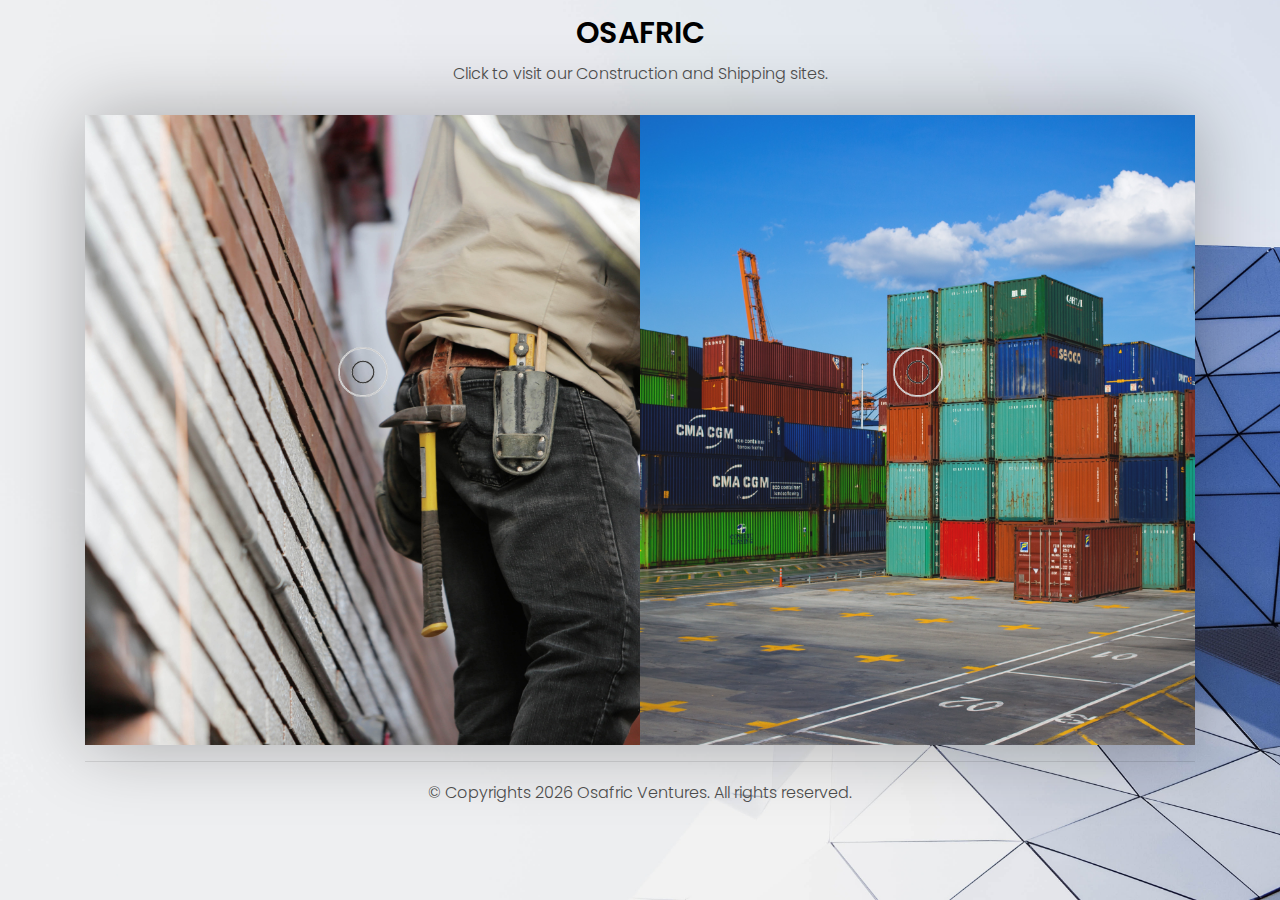
==== index.html @ 879a5486 "First commit" ====
<html lang="en">
<head>
  <meta charset="UTF-8">
  <meta name="viewport" content="width=device-width, initial-scale=1.0">
  <meta http-equiv="X-UA-Compatible" content="ie=edge">

  <link rel="stylesheet" href="assets/css/bootstrap.min.css">
  <link rel="stylesheet" href="assets/css/style.css">
  <link rel="stylesheet" href="assets/css/style2.css">

  <script src="assets/js/bootstrap.bundle.js"></script>
  <title>Osafric</title>
</head>
<body>
  <div class="landing">
    <div class="text-bg">
      
    </div>
    <div class="logo">
      <h2>OSAFRIC</h2>
      <p>Click to visit our Construction and Shipping sites.</p>
    </div>
    <div class="container max-container">
      <div class="gallery-wrap">
        <div class="item item-1">
          <div class="ripple">
            <img src="img/ripple.gif" alt="">
          </div>
          <div class="overlay">
            <div class="item-content">
                <img src="img/newlogo.png" height="90" alt="">
                <br>
                <br>
                <h3><a href="construction" class="genric-btn warning e-large">Mining & Construction Limited</a></h3>
            </div>
          </div>
        </div>
        <div class="item item-2">
          <div class="ripple">
            <img src="img/ripple.gif" alt="">
          </div>
          <div class="overlay">
            <div class="item-content">
              <!-- <a href="#" class="btn_1">Shipping<span><img src="transport/img/icon/left.svg" alt=""></span> </a> -->
              <img src="img/logo.png" height="90" alt="">
              <br>
              <br>
              <h3><a href="transport" class="genric-btn primary e-large">Venture Limited</a></h3>
            </div>
          </div>
        </div>
      </div>
      <hr>
      <p class="text-center">&copy; Copyrights <script type="text/javascript">document.write(new Date().getFullYear());</script> Osafric Ventures. All rights reserved.</p>
     </div>
    </div>
  </div>
</body>
</html>
---- assets/css/style.css ----
* {
    padding: 0;
    margin: 0;
    box-sizing: border-box;
}

body {
    background-color: #f5f5f5;
    background-image: url(../../img/12.jpg);
    background-position: bottom;
    background-size: cover;
    background-repeat: none;
}

.max-container {
    min-width: 85%;
}

.no-pad {
    padding: 0!important;
}

.landing {
    width: 100%;
}

.landing .row {
    height: 100%;
}

.img-box img {
    height: 100%;
    width: 100%;
    object-fit: cover;
}
.logo {
    text-align: center;
    margin-top: 15px;
    margin-bottom: 25px;
}

.logo img {
    height: 100px;
    width: 100px;
}

.gallery-wrap {
    display: flex;
    flex-direction: row;
    width: 100%;
    height: 70vh;
    box-shadow: 0px 0px 70px rgba(0, 0, 0, 0.3);
}
  
.item {
    flex: 1;
    height: 100%;
    background-position: center;
    background-size: cover;
    background-repeat: none;
    transition: flex 0.8s ease;
    position: relative;
    text-align: center;
}

.item .overlay {
    position: absolute;
    top: 0;
    left: 0;
    height: 100%;
    width: 100%;
    background: rgba(0, 0, 0, 0);
    opacity: 0;
    transition: 0.8s ease;
    z-index: 1;
}

.item:hover {
    flex: 7;
}

.item:hover .overlay {
    opacity: 1;
    background: rgba(0, 0, 0, 0.5);
    transition: 0.8s ease;
}

.item:hover .ripple {
    display: none;
}

.item-content {
    padding-top: 25%;
    z-index: 2;
}

.item-1 {
    background-image: url("../../img/6.jpg");
}

.item-2 {
    background-image: url("../../img/9.jpg");
}

.ripple {
    padding-top: 40%;
}

.ripple img {
    height: 70px;
    width: auto;
}

@media screen and (max-width: 500px) {
    .genric-btn {
        margin-top: 100px;
    }
}
---- assets/css/style2.css ----
/**************** extend css start ****************/
/**************** extend css start ****************/
/**************** common css start ****************/
@import url("https://fonts.googleapis.com/css?family=Poppins:300,400,500,600,700,800");
/* line 3, ../../01 cl html template/New folder/May 2019/176 Interior Heaven/Interior Heaven Html/sass/_common.scss */
body {
  font-family: "Poppins", sans-serif;
  padding: 0;
  margin: 0;
  font-size: 14px;
}

/* line 9, ../../01 cl html template/New folder/May 2019/176 Interior Heaven/Interior Heaven Html/sass/_common.scss */
.message_submit_form:focus {
  outline: none;
}

/* line 12, ../../01 cl html template/New folder/May 2019/176 Interior Heaven/Interior Heaven Html/sass/_common.scss */
input:hover, input:focus {
  outline: none !important;
  box-shadow: 0px 0px 0px 0px transparent !important;
}

/* line 16, ../../01 cl html template/New folder/May 2019/176 Interior Heaven/Interior Heaven Html/sass/_common.scss */
.form-control:focus {
  box-shadow: 0 0 0 0rem transparent !important;
}

/* line 19, ../../01 cl html template/New folder/May 2019/176 Interior Heaven/Interior Heaven Html/sass/_common.scss */
.gray_bg {
  background-color: #f6f5f1;
}

/* line 22, ../../01 cl html template/New folder/May 2019/176 Interior Heaven/Interior Heaven Html/sass/_common.scss */
.form-row > .col, .form-row > [class*=col-] {
  padding-right: 10px;
  padding-left: 10px;
}

/* line 26, ../../01 cl html template/New folder/May 2019/176 Interior Heaven/Interior Heaven Html/sass/_common.scss */
.section_padding {
  padding: 130px 0px;
}

@media only screen and (min-width: 992px) and (max-width: 1200px) {
  /* line 26, ../../01 cl html template/New folder/May 2019/176 Interior Heaven/Interior Heaven Html/sass/_common.scss */
  .section_padding {
    padding: 80px 0px;
  }
}

@media only screen and (min-width: 768px) and (max-width: 991px) {
  /* line 26, ../../01 cl html template/New folder/May 2019/176 Interior Heaven/Interior Heaven Html/sass/_common.scss */
  .section_padding {
    padding: 70px 0px;
  }
}

@media (max-width: 575px) {
  /* line 26, ../../01 cl html template/New folder/May 2019/176 Interior Heaven/Interior Heaven Html/sass/_common.scss */
  .section_padding {
    padding: 70px 0px;
  }
}

@media only screen and (min-width: 576px) and (max-width: 767px) {
  /* line 26, ../../01 cl html template/New folder/May 2019/176 Interior Heaven/Interior Heaven Html/sass/_common.scss */
  .section_padding {
    padding: 70px 0px;
  }
}

/* line 41, ../../01 cl html template/New folder/May 2019/176 Interior Heaven/Interior Heaven Html/sass/_common.scss */
.single_padding_top {
  padding-top: 140px !important;
}

@media only screen and (min-width: 992px) and (max-width: 1200px) {
  /* line 41, ../../01 cl html template/New folder/May 2019/176 Interior Heaven/Interior Heaven Html/sass/_common.scss */
  .single_padding_top {
    padding-top: 70px !important;
  }
}

@media only screen and (min-width: 768px) and (max-width: 991px) {
  /* line 41, ../../01 cl html template/New folder/May 2019/176 Interior Heaven/Interior Heaven Html/sass/_common.scss */
  .single_padding_top {
    padding-top: 70px !important;
  }
}

@media (max-width: 575px) {
  /* line 41, ../../01 cl html template/New folder/May 2019/176 Interior Heaven/Interior Heaven Html/sass/_common.scss */
  .single_padding_top {
    padding-top: 70px !important;
  }
}

@media only screen and (min-width: 576px) and (max-width: 767px) {
  /* line 41, ../../01 cl html template/New folder/May 2019/176 Interior Heaven/Interior Heaven Html/sass/_common.scss */
  .single_padding_top {
    padding-top: 80px !important;
  }
}

/* line 56, ../../01 cl html template/New folder/May 2019/176 Interior Heaven/Interior Heaven Html/sass/_common.scss */
.padding_top {
  padding-top: 140px;
}

@media only screen and (min-width: 992px) and (max-width: 1200px) {
  /* line 56, ../../01 cl html template/New folder/May 2019/176 Interior Heaven/Interior Heaven Html/sass/_common.scss */
  .padding_top {
    padding-top: 80px;
  }
}

@media only screen and (min-width: 768px) and (max-width: 991px) {
  /* line 56, ../../01 cl html template/New folder/May 2019/176 Interior Heaven/Interior Heaven Html/sass/_common.scss */
  .padding_top {
    padding-top: 70px;
  }
}

@media (max-width: 575px) {
  /* line 56, ../../01 cl html template/New folder/May 2019/176 Interior Heaven/Interior Heaven Html/sass/_common.scss */
  .padding_top {
    padding-top: 70px;
  }
}

@media only screen and (min-width: 576px) and (max-width: 767px) {
  /* line 56, ../../01 cl html template/New folder/May 2019/176 Interior Heaven/Interior Heaven Html/sass/_common.scss */
  .padding_top {
    padding-top: 70px;
  }
}

/* line 71, ../../01 cl html template/New folder/May 2019/176 Interior Heaven/Interior Heaven Html/sass/_common.scss */
a {
  text-decoration: none;
  -webkit-transition: 0.5s;
  transition: 0.5s;
}

/* line 74, ../../01 cl html template/New folder/May 2019/176 Interior Heaven/Interior Heaven Html/sass/_common.scss */
a:hover {
  text-decoration: none;
  -webkit-transition: 0.5s;
  transition: 0.5s;
}

/* line 81, ../../01 cl html template/New folder/May 2019/176 Interior Heaven/Interior Heaven Html/sass/_common.scss */
h1, h2, h3, h4, h5, h6 {
  color: #000;
  font-family: "Poppins", sans-serif;
}

/* line 85, ../../01 cl html template/New folder/May 2019/176 Interior Heaven/Interior Heaven Html/sass/_common.scss */
p {
  font-family: "Poppins", sans-serif;
  line-height: 1.929;
  font-size: 16px;
  margin-bottom: 0px;
  color: #4c4c4c;
  font-weight: 300;
}

/* line 94, ../../01 cl html template/New folder/May 2019/176 Interior Heaven/Interior Heaven Html/sass/_common.scss */
.Seed_spirit_replenish_cattle_one_moved_air_crea {
  font-size: 14px;
  font-family: "Roboto";
  color: #777777;
  text-align: right;
  position: absolute;
  left: 1073.988px;
  top: 1367.25px;
  width: 441px;
  height: 95px;
  z-index: 477;
}

/* line 110, ../../01 cl html template/New folder/May 2019/176 Interior Heaven/Interior Heaven Html/sass/_common.scss */
h2 {
  font-size: 44px;
  line-height: 28px;
  color: #000;
  font-weight: 600;
  line-height: 1.222;
}

@media (max-width: 575px) {
  /* line 110, ../../01 cl html template/New folder/May 2019/176 Interior Heaven/Interior Heaven Html/sass/_common.scss */
  h2 {
    font-size: 22px;
    line-height: 25px;
  }
}

@media only screen and (min-width: 576px) and (max-width: 767px) {
  /* line 110, ../../01 cl html template/New folder/May 2019/176 Interior Heaven/Interior Heaven Html/sass/_common.scss */
  h2 {
    font-size: 24px;
    line-height: 25px;
  }
}

/* line 127, ../../01 cl html template/New folder/May 2019/176 Interior Heaven/Interior Heaven Html/sass/_common.scss */
h3 {
  font-size: 24px;
  line-height: 25px;
}

@media (max-width: 575px) {
  /* line 127, ../../01 cl html template/New folder/May 2019/176 Interior Heaven/Interior Heaven Html/sass/_common.scss */
  h3 {
    font-size: 20px;
  }
}

/* line 137, ../../01 cl html template/New folder/May 2019/176 Interior Heaven/Interior Heaven Html/sass/_common.scss */
.blog_right_sidebar .widget_title {
  font-size: 20px;
  margin-bottom: 40px;
  font-style: inherit;
  font-weight: 600;
  color: #2a2a2a;
}

/* line 144, ../../01 cl html template/New folder/May 2019/176 Interior Heaven/Interior Heaven Html/sass/_common.scss */
h5 {
  font-size: 18px;
  line-height: 22px;
}

/* line 149, ../../01 cl html template/New folder/May 2019/176 Interior Heaven/Interior Heaven Html/sass/_common.scss */
img {
  max-width: 100%;
}

/* line 152, ../../01 cl html template/New folder/May 2019/176 Interior Heaven/Interior Heaven Html/sass/_common.scss */
a:focus, .button:focus, button:focus, .btn:focus {
  text-decoration: none;
  outline: none;
  box-shadow: none;
  -webkit-transition: 1s;
  transition: 1s;
}

/* line 159, ../../01 cl html template/New folder/May 2019/176 Interior Heaven/Interior Heaven Html/sass/_common.scss */
.section_tittle {
  margin-bottom: 81px;
}

@media (max-width: 575px) {
  /* line 159, ../../01 cl html template/New folder/May 2019/176 Interior Heaven/Interior Heaven Html/sass/_common.scss */
  .section_tittle {
    margin-bottom: 30px;
  }
}

@media only screen and (min-width: 576px) and (max-width: 767px) {
  /* line 159, ../../01 cl html template/New folder/May 2019/176 Interior Heaven/Interior Heaven Html/sass/_common.scss */
  .section_tittle {
    margin-bottom: 30px;
  }
}

@media only screen and (min-width: 768px) and (max-width: 991px) {
  /* line 159, ../../01 cl html template/New folder/May 2019/176 Interior Heaven/Interior Heaven Html/sass/_common.scss */
  .section_tittle {
    margin-bottom: 30px;
    font-size: 30px;
  }
}

@media only screen and (min-width: 992px) and (max-width: 1200px) {
  /* line 159, ../../01 cl html template/New folder/May 2019/176 Interior Heaven/Interior Heaven Html/sass/_common.scss */
  .section_tittle {
    margin-bottom: 30px;
  }
}

/* line 174, ../../01 cl html template/New folder/May 2019/176 Interior Heaven/Interior Heaven Html/sass/_common.scss */
.section_tittle img {
  margin-bottom: 13px;
}

/* line 177, ../../01 cl html template/New folder/May 2019/176 Interior Heaven/Interior Heaven Html/sass/_common.scss */
.section_tittle h2 {
  color: #010101;
  font-weight: 600;
  margin-bottom: 20px;
  font-size: 48px;
  line-height: 39px;
  text-transform: capitalize;
}

@media (max-width: 575px) {
  /* line 177, ../../01 cl html template/New folder/May 2019/176 Interior Heaven/Interior Heaven Html/sass/_common.scss */
  .section_tittle h2 {
    font-size: 25px;
    line-height: 35px;
  }
}

@media only screen and (min-width: 576px) and (max-width: 767px) {
  /* line 177, ../../01 cl html template/New folder/May 2019/176 Interior Heaven/Interior Heaven Html/sass/_common.scss */
  .section_tittle h2 {
    font-size: 25px;
    line-height: 35px;
  }
}

@media only screen and (min-width: 768px) and (max-width: 991px) {
  /* line 177, ../../01 cl html template/New folder/May 2019/176 Interior Heaven/Interior Heaven Html/sass/_common.scss */
  .section_tittle h2 {
    font-size: 30px;
    line-height: 40px;
  }
}

@media only screen and (min-width: 992px) and (max-width: 1200px) {
  /* line 177, ../../01 cl html template/New folder/May 2019/176 Interior Heaven/Interior Heaven Html/sass/_common.scss */
  .section_tittle h2 {
    font-size: 35px;
    line-height: 40px;
  }
}

/* line 201, ../../01 cl html template/New folder/May 2019/176 Interior Heaven/Interior Heaven Html/sass/_common.scss */
.section_tittle p {
  color: #4c4c4c;
  font-size: 16px;
  margin-bottom: 7px;
}

/* line 207, ../../01 cl html template/New folder/May 2019/176 Interior Heaven/Interior Heaven Html/sass/_common.scss */
ul {
  list-style: none;
  margin: 0;
  padding: 0;
}

/* line 212, ../../01 cl html template/New folder/May 2019/176 Interior Heaven/Interior Heaven Html/sass/_common.scss */
.mb_110 {
  margin-bottom: 110px;
}

@media (max-width: 575px) {
  /* line 212, ../../01 cl html template/New folder/May 2019/176 Interior Heaven/Interior Heaven Html/sass/_common.scss */
  .mb_110 {
    margin-bottom: 220px;
  }
}

/* line 219, ../../01 cl html template/New folder/May 2019/176 Interior Heaven/Interior Heaven Html/sass/_common.scss */
.mt_130 {
  margin-top: 130px;
}

@media (max-width: 575px) {
  /* line 219, ../../01 cl html template/New folder/May 2019/176 Interior Heaven/Interior Heaven Html/sass/_common.scss */
  .mt_130 {
    margin-top: 70px;
  }
}

@media only screen and (min-width: 576px) and (max-width: 767px) {
  /* line 219, ../../01 cl html template/New folder/May 2019/176 Interior Heaven/Interior Heaven Html/sass/_common.scss */
  .mt_130 {
    margin-top: 70px;
  }
}

@media only screen and (min-width: 768px) and (max-width: 991px) {
  /* line 219, ../../01 cl html template/New folder/May 2019/176 Interior Heaven/Interior Heaven Html/sass/_common.scss */
  .mt_130 {
    margin-top: 70px;
  }
}

@media only screen and (min-width: 992px) and (max-width: 1200px) {
  /* line 219, ../../01 cl html template/New folder/May 2019/176 Interior Heaven/Interior Heaven Html/sass/_common.scss */
  .mt_130 {
    margin-top: 70px;
  }
}

/* line 234, ../../01 cl html template/New folder/May 2019/176 Interior Heaven/Interior Heaven Html/sass/_common.scss */
.mb_130 {
  margin-bottom: 130px;
}

@media (max-width: 575px) {
  /* line 234, ../../01 cl html template/New folder/May 2019/176 Interior Heaven/Interior Heaven Html/sass/_common.scss */
  .mb_130 {
    margin-bottom: 70px;
  }
}

@media only screen and (min-width: 576px) and (max-width: 767px) {
  /* line 234, ../../01 cl html template/New folder/May 2019/176 Interior Heaven/Interior Heaven Html/sass/_common.scss */
  .mb_130 {
    margin-bottom: 70px;
  }
}

@media only screen and (min-width: 768px) and (max-width: 991px) {
  /* line 234, ../../01 cl html template/New folder/May 2019/176 Interior Heaven/Interior Heaven Html/sass/_common.scss */
  .mb_130 {
    margin-bottom: 70px;
  }
}

@media only screen and (min-width: 992px) and (max-width: 1200px) {
  /* line 234, ../../01 cl html template/New folder/May 2019/176 Interior Heaven/Interior Heaven Html/sass/_common.scss */
  .mb_130 {
    margin-bottom: 70px;
  }
}

/* line 249, ../../01 cl html template/New folder/May 2019/176 Interior Heaven/Interior Heaven Html/sass/_common.scss */
.padding_bottom {
  padding-bottom: 130px;
}

@media (max-width: 575px) {
  /* line 249, ../../01 cl html template/New folder/May 2019/176 Interior Heaven/Interior Heaven Html/sass/_common.scss */
  .padding_bottom {
    padding-bottom: 70px;
  }
}

@media only screen and (min-width: 576px) and (max-width: 767px) {
  /* line 249, ../../01 cl html template/New folder/May 2019/176 Interior Heaven/Interior Heaven Html/sass/_common.scss */
  .padding_bottom {
    padding-bottom: 70px;
  }
}

@media only screen and (min-width: 768px) and (max-width: 991px) {
  /* line 249, ../../01 cl html template/New folder/May 2019/176 Interior Heaven/Interior Heaven Html/sass/_common.scss */
  .padding_bottom {
    padding-bottom: 70px;
  }
}

@media only screen and (min-width: 992px) and (max-width: 1200px) {
  /* line 249, ../../01 cl html template/New folder/May 2019/176 Interior Heaven/Interior Heaven Html/sass/_common.scss */
  .padding_bottom {
    padding-bottom: 80px;
  }
}

/* line 264, ../../01 cl html template/New folder/May 2019/176 Interior Heaven/Interior Heaven Html/sass/_common.scss */
.padding_less_40 {
  margin-bottom: -50px;
}

/* line 267, ../../01 cl html template/New folder/May 2019/176 Interior Heaven/Interior Heaven Html/sass/_common.scss */
.z_index {
  z-index: 9 !important;
  position: relative;
}

/* line 271, ../../01 cl html template/New folder/May 2019/176 Interior Heaven/Interior Heaven Html/sass/_common.scss */
.gj-datepicker {
  width: 100% !important;
}

@media (max-width: 575px) {
  /* line 275, ../../01 cl html template/New folder/May 2019/176 Interior Heaven/Interior Heaven Html/sass/_common.scss */
  .container-fluid {
    padding-right: 15px;
    padding-left: 15px;
  }
  /* line 279, ../../01 cl html template/New folder/May 2019/176 Interior Heaven/Interior Heaven Html/sass/_common.scss */
  .media {
    display: block;
  }
}

@media only screen and (min-width: 576px) and (max-width: 767px) {
  /* line 284, ../../01 cl html template/New folder/May 2019/176 Interior Heaven/Interior Heaven Html/sass/_common.scss */
  .container-fluid {
    padding-right: 15px;
    padding-left: 15px;
  }
  /* line 288, ../../01 cl html template/New folder/May 2019/176 Interior Heaven/Interior Heaven Html/sass/_common.scss */
  .media {
    display: block;
  }
}

@media only screen and (min-width: 768px) and (max-width: 991px) {
  /* line 293, ../../01 cl html template/New folder/May 2019/176 Interior Heaven/Interior Heaven Html/sass/_common.scss */
  .container-fluid {
    padding-right: 15px;
    padding-left: 15px;
  }
  /* line 297, ../../01 cl html template/New folder/May 2019/176 Interior Heaven/Interior Heaven Html/sass/_common.scss */
  .media {
    display: block;
  }
}

@media only screen and (min-width: 1440px) and (max-width: 1658px) {
  /* line 302, ../../01 cl html template/New folder/May 2019/176 Interior Heaven/Interior Heaven Html/sass/_common.scss */
  .container {
    max-width: 1170px;
  }
}

@media (max-width: 1200px) {
  /* line 307, ../../01 cl html template/New folder/May 2019/176 Interior Heaven/Interior Heaven Html/sass/_common.scss */
  [class*="hero-ani-"] {
    display: none !important;
  }
}

/* line 311, ../../01 cl html template/New folder/May 2019/176 Interior Heaven/Interior Heaven Html/sass/_common.scss */
.section_bg {
  background-color: #f5f5f5;
}

/**************** common css end ****************/
/* Main Button Area css
============================================================================================ */
/* line 3, ../../01 cl html template/New folder/May 2019/176 Interior Heaven/Interior Heaven Html/sass/_button.scss */
.submit_btn {
  width: auto;
  display: inline-block;
  background: #fff;
  padding: 0px 50px;
  color: #fff;
  font-size: 13px;
  font-weight: 500;
  line-height: 50px;
  border-radius: 5px;
  outline: none !important;
  box-shadow: none !important;
  text-align: center;
  border: 1px solid #fdcb9e;
  cursor: pointer;
  -webkit-transition: 0.5s;
  transition: 0.5s;
}

/* line 19, ../../01 cl html template/New folder/May 2019/176 Interior Heaven/Interior Heaven Html/sass/_button.scss */
.submit_btn:hover {
  background: #020a66;
}

/* line 23, ../../01 cl html template/New folder/May 2019/176 Interior Heaven/Interior Heaven Html/sass/_button.scss */
.btn_1 {
  display: inline-block;
  color: #000;
  font-size: 16px;
  text-transform: uppercase;
  font-weight: 600;
  margin-top: 45px;
}

/* line 30, ../../01 cl html template/New folder/May 2019/176 Interior Heaven/Interior Heaven Html/sass/_button.scss */
.btn_1 span {
  width: 50px;
  height: 50px;
  text-align: center;
  line-height: 50px;
  background-color: #020a66;
  display: inline-block;
  margin-left: 20px;
}

/* line 39, ../../01 cl html template/New folder/May 2019/176 Interior Heaven/Interior Heaven Html/sass/_button.scss */
.btn_1:hover {
  color: #020a66;
}

@media (max-width: 575px) {
  /* line 23, ../../01 cl html template/New folder/May 2019/176 Interior Heaven/Interior Heaven Html/sass/_button.scss */
  .btn_1 {
    padding: 9.5px 28px 9.5px 0;
    margin-top: 25px;
    margin-top: 20px;
  }
}

@media only screen and (min-width: 576px) and (max-width: 767px) {
  /* line 23, ../../01 cl html template/New folder/May 2019/176 Interior Heaven/Interior Heaven Html/sass/_button.scss */
  .btn_1 {
    padding: 9.5px 28px 9.5px 0;
    margin-top: 20px;
  }
}

@media only screen and (min-width: 768px) and (max-width: 991px) {
  /* line 23, ../../01 cl html template/New folder/May 2019/176 Interior Heaven/Interior Heaven Html/sass/_button.scss */
  .btn_1 {
    padding: 9.5px 28px 9.5px 0;
    margin-top: 20px;
  }
}

@media only screen and (min-width: 992px) and (max-width: 1200px) {
  /* line 23, ../../01 cl html template/New folder/May 2019/176 Interior Heaven/Interior Heaven Html/sass/_button.scss */
  .btn_1 {
    margin-top: 20px;
  }
}

/* line 59, ../../01 cl html template/New folder/May 2019/176 Interior Heaven/Interior Heaven Html/sass/_button.scss */
.btn_2 {
  display: inline-block;
  padding: 12.5px 45px;
  font-size: 14px;
  font-weight: 500;
  -webkit-transition: 0.5s;
  transition: 0.5s;
  text-transform: capitalize;
  color: #fff;
  border: 2px solid #fff;
  font-family: "Poppins", sans-serif;
}

/* line 69, ../../01 cl html template/New folder/May 2019/176 Interior Heaven/Interior Heaven Html/sass/_button.scss */
.btn_2:hover {
  background-color: #fff;
  color: #000;
}

@media (max-width: 575px) {
  /* line 59, ../../01 cl html template/New folder/May 2019/176 Interior Heaven/Interior Heaven Html/sass/_button.scss */
  .btn_2 {
    padding: 9.5px 28px;
    margin-top: 25px;
  }
}

@media only screen and (min-width: 576px) and (max-width: 767px) {
  /* line 59, ../../01 cl html template/New folder/May 2019/176 Interior Heaven/Interior Heaven Html/sass/_button.scss */
  .btn_2 {
    padding: 9.5px 28px;
  }
}

@media only screen and (min-width: 768px) and (max-width: 991px) {
  /* line 59, ../../01 cl html template/New folder/May 2019/176 Interior Heaven/Interior Heaven Html/sass/_button.scss */
  .btn_2 {
    padding: 9.5px 28px;
  }
}

/* line 87, ../../01 cl html template/New folder/May 2019/176 Interior Heaven/Interior Heaven Html/sass/_button.scss */
.BG {
  position: absolute;
  left: 881px;
  top: 2664px;
  width: 140px;
  height: 44px;
  z-index: 428;
}

/* line 97, ../../01 cl html template/New folder/May 2019/176 Interior Heaven/Interior Heaven Html/sass/_button.scss */
.btn_3 {
  display: inline-block;
  padding: 12px 35px;
  font-size: 14px;
  font-weight: 400;
  -webkit-transition: 0.5s;
  transition: 0.5s;
  text-transform: capitalize;
  color: #fff;
  background-color: #30383b;
}

/* line 106, ../../01 cl html template/New folder/May 2019/176 Interior Heaven/Interior Heaven Html/sass/_button.scss */
.btn_3:hover {
  background-color: #f81c1c;
  box-shadow: 0px 15px 20px 0px rgba(248, 28, 28, 0.1);
  color: #fff;
}

@media (max-width: 575px) {
  /* line 97, ../../01 cl html template/New folder/May 2019/176 Interior Heaven/Interior Heaven Html/sass/_button.scss */
  .btn_3 {
    padding: 9.5px 28px;
    margin-top: 25px;
  }
}

@media only screen and (min-width: 576px) and (max-width: 767px) {
  /* line 97, ../../01 cl html template/New folder/May 2019/176 Interior Heaven/Interior Heaven Html/sass/_button.scss */
  .btn_3 {
    padding: 9.5px 28px;
  }
}

@media only screen and (min-width: 768px) and (max-width: 991px) {
  /* line 97, ../../01 cl html template/New folder/May 2019/176 Interior Heaven/Interior Heaven Html/sass/_button.scss */
  .btn_3 {
    padding: 9.5px 28px;
  }
}

/* line 125, ../../01 cl html template/New folder/May 2019/176 Interior Heaven/Interior Heaven Html/sass/_button.scss */
.single_page_btn {
  display: inline-block;
  padding: 9.5px 28px;
  border-radius: 50px;
  background-color: #ff6426;
  font-size: 14px;
  font-weight: 400;
  color: #fff;
  -webkit-transition: 0.5s;
  transition: 0.5s;
  text-transform: capitalize;
  border: 2px solid transparent;
}

/* line 136, ../../01 cl html template/New folder/May 2019/176 Interior Heaven/Interior Heaven Html/sass/_button.scss */
.single_page_btn:hover {
  color: #ff6426;
  background-color: #fff;
  border: 2px solid #ff6426;
}

@media (max-width: 575px) {
  /* line 125, ../../01 cl html template/New folder/May 2019/176 Interior Heaven/Interior Heaven Html/sass/_button.scss */
  .single_page_btn {
    padding: 9.5px 28px;
  }
}

@media only screen and (min-width: 576px) and (max-width: 767px) {
  /* line 125, ../../01 cl html template/New folder/May 2019/176 Interior Heaven/Interior Heaven Html/sass/_button.scss */
  .single_page_btn {
    padding: 9.5px 28px;
  }
}

@media only screen and (min-width: 768px) and (max-width: 991px) {
  /* line 125, ../../01 cl html template/New folder/May 2019/176 Interior Heaven/Interior Heaven Html/sass/_button.scss */
  .single_page_btn {
    padding: 9.5px 28px;
  }
}

/* line 155, ../../01 cl html template/New folder/May 2019/176 Interior Heaven/Interior Heaven Html/sass/_button.scss */
.btn_4 {
  display: inline-block;
  font-size: 14px;
  color: #fff;
  text-transform: capitalize;
  -webkit-transition: 0.5s;
  transition: 0.5s;
  padding: 14.5px 43px;
  background-color: #020a66;
  border: 2px solid #020a66;
}

/* line 164, ../../01 cl html template/New folder/May 2019/176 Interior Heaven/Interior Heaven Html/sass/_button.scss */
.btn_4:hover {
  color: #020a66 !important;
  background-color: transparent;
}

/* End Main Button Area css
============================================================================================ */
/* Start Blog Area css
============================================================================================ */
/* line 5, ../../01 cl html template/New folder/May 2019/176 Interior Heaven/Interior Heaven Html/sass/_blog.scss */
.latest-blog-area .area-heading {
  margin-bottom: 70px;
}

/* line 10, ../../01 cl html template/New folder/May 2019/176 Interior Heaven/Interior Heaven Html/sass/_blog.scss */
.blog_area a {
  color: #666666 !important;
  text-decoration: none;
  -webkit-transition: 0.5s;
  transition: 0.5s;
}

/* line 14, ../../01 cl html template/New folder/May 2019/176 Interior Heaven/Interior Heaven Html/sass/_blog.scss */
.blog_area a h2 {
  -webkit-transition: 0.5s;
  transition: 0.5s;
}

/* line 16, ../../01 cl html template/New folder/May 2019/176 Interior Heaven/Interior Heaven Html/sass/_blog.scss */
.blog_area a h2:hover {
  color: #020a66 !important;
}

/* line 24, ../../01 cl html template/New folder/May 2019/176 Interior Heaven/Interior Heaven Html/sass/_blog.scss */
.single-blog {
  overflow: hidden;
  margin-bottom: 30px;
}

/* line 28, ../../01 cl html template/New folder/May 2019/176 Interior Heaven/Interior Heaven Html/sass/_blog.scss */
.single-blog:hover {
  box-shadow: 0px 10px 20px 0px rgba(42, 34, 123, 0.1);
}

/* line 32, ../../01 cl html template/New folder/May 2019/176 Interior Heaven/Interior Heaven Html/sass/_blog.scss */
.single-blog .thumb {
  overflow: hidden;
  position: relative;
}

/* line 36, ../../01 cl html template/New folder/May 2019/176 Interior Heaven/Interior Heaven Html/sass/_blog.scss */
.single-blog .thumb:after {
  content: '';
  position: absolute;
  left: 0;
  top: 0;
  width: 100%;
  height: 100%;
  background: #000;
  opacity: 0;
  -webkit-transition: 0.5s;
  transition: 0.5s;
}

/* line 49, ../../01 cl html template/New folder/May 2019/176 Interior Heaven/Interior Heaven Html/sass/_blog.scss */
.single-blog h4 {
  border-bottom: 1px solid #dfdfdf;
  padding-bottom: 34px;
  margin-bottom: 25px;
}

/* line 56, ../../01 cl html template/New folder/May 2019/176 Interior Heaven/Interior Heaven Html/sass/_blog.scss */
.single-blog a {
  font-size: 20px;
  font-weight: 600;
}

/* line 61, ../../01 cl html template/New folder/May 2019/176 Interior Heaven/Interior Heaven Html/sass/_blog.scss */
.single-blog a:hover {
  color: #020a66;
}

/* line 66, ../../01 cl html template/New folder/May 2019/176 Interior Heaven/Interior Heaven Html/sass/_blog.scss */
.single-blog .date {
  color: #666666;
  text-align: left;
  display: inline-block;
  font-size: 13px;
  font-weight: 300;
}

/* line 74, ../../01 cl html template/New folder/May 2019/176 Interior Heaven/Interior Heaven Html/sass/_blog.scss */
.single-blog .tag {
  text-align: left;
  display: inline-block;
  float: left;
  font-size: 13px;
  font-weight: 300;
  margin-right: 22px;
  position: relative;
}

/* line 84, ../../01 cl html template/New folder/May 2019/176 Interior Heaven/Interior Heaven Html/sass/_blog.scss */
.single-blog .tag:after {
  content: '';
  position: absolute;
  width: 1px;
  height: 10px;
  background: #acacac;
  right: -12px;
  top: 7px;
}

@media (max-width: 1199px) {
  /* line 74, ../../01 cl html template/New folder/May 2019/176 Interior Heaven/Interior Heaven Html/sass/_blog.scss */
  .single-blog .tag {
    margin-right: 8px;
  }
  /* line 98, ../../01 cl html template/New folder/May 2019/176 Interior Heaven/Interior Heaven Html/sass/_blog.scss */
  .single-blog .tag:after {
    display: none;
  }
}

/* line 104, ../../01 cl html template/New folder/May 2019/176 Interior Heaven/Interior Heaven Html/sass/_blog.scss */
.single-blog .likes {
  margin-right: 16px;
}

@media (max-width: 800px) {
  /* line 24, ../../01 cl html template/New folder/May 2019/176 Interior Heaven/Interior Heaven Html/sass/_blog.scss */
  .single-blog {
    margin-bottom: 30px;
  }
}

/* line 112, ../../01 cl html template/New folder/May 2019/176 Interior Heaven/Interior Heaven Html/sass/_blog.scss */
.single-blog .single-blog-content {
  padding: 30px;
}

/* line 116, ../../01 cl html template/New folder/May 2019/176 Interior Heaven/Interior Heaven Html/sass/_blog.scss */
.single-blog .single-blog-content .meta-bottom p {
  font-size: 13px;
  font-weight: 300;
}

/* line 121, ../../01 cl html template/New folder/May 2019/176 Interior Heaven/Interior Heaven Html/sass/_blog.scss */
.single-blog .single-blog-content .meta-bottom i {
  color: #fdcb9e;
  font-size: 13px;
  margin-right: 7px;
}

@media (max-width: 1199px) {
  /* line 112, ../../01 cl html template/New folder/May 2019/176 Interior Heaven/Interior Heaven Html/sass/_blog.scss */
  .single-blog .single-blog-content {
    padding: 15px;
  }
}

/* line 135, ../../01 cl html template/New folder/May 2019/176 Interior Heaven/Interior Heaven Html/sass/_blog.scss */
.single-blog:hover .thumb:after {
  opacity: .7;
  -webkit-transition: 0.5s;
  transition: 0.5s;
}

@media (max-width: 1199px) {
  /* line 143, ../../01 cl html template/New folder/May 2019/176 Interior Heaven/Interior Heaven Html/sass/_blog.scss */
  .single-blog h4 {
    transition: all 300ms linear 0s;
    border-bottom: 1px solid #dfdfdf;
    padding-bottom: 14px;
    margin-bottom: 12px;
  }
  /* line 149, ../../01 cl html template/New folder/May 2019/176 Interior Heaven/Interior Heaven Html/sass/_blog.scss */
  .single-blog h4 a {
    font-size: 18px;
  }
}

/* line 157, ../../01 cl html template/New folder/May 2019/176 Interior Heaven/Interior Heaven Html/sass/_blog.scss */
.full_image.single-blog {
  position: relative;
}

/* line 160, ../../01 cl html template/New folder/May 2019/176 Interior Heaven/Interior Heaven Html/sass/_blog.scss */
.full_image.single-blog .single-blog-content {
  position: absolute;
  left: 35px;
  bottom: 0;
  opacity: 0;
  visibility: hidden;
  -webkit-transition: 0.5s;
  transition: 0.5s;
}

@media (min-width: 992px) {
  /* line 160, ../../01 cl html template/New folder/May 2019/176 Interior Heaven/Interior Heaven Html/sass/_blog.scss */
  .full_image.single-blog .single-blog-content {
    bottom: 100px;
  }
}

/* line 179, ../../01 cl html template/New folder/May 2019/176 Interior Heaven/Interior Heaven Html/sass/_blog.scss */
.full_image.single-blog h4 {
  -webkit-transition: 0.5s;
  transition: 0.5s;
  border-bottom: none;
  padding-bottom: 5px;
}

/* line 185, ../../01 cl html template/New folder/May 2019/176 Interior Heaven/Interior Heaven Html/sass/_blog.scss */
.full_image.single-blog a {
  font-size: 20px;
  font-weight: 600;
}

/* line 195, ../../01 cl html template/New folder/May 2019/176 Interior Heaven/Interior Heaven Html/sass/_blog.scss */
.full_image.single-blog .date {
  color: #fff;
}

/* line 200, ../../01 cl html template/New folder/May 2019/176 Interior Heaven/Interior Heaven Html/sass/_blog.scss */
.full_image.single-blog:hover .single-blog-content {
  opacity: 1;
  visibility: visible;
  -webkit-transition: 0.5s;
  transition: 0.5s;
}

/* End Blog Area css
============================================================================================ */
/* Latest Blog Area css
============================================================================================ */
/* line 224, ../../01 cl html template/New folder/May 2019/176 Interior Heaven/Interior Heaven Html/sass/_blog.scss */
.l_blog_item .l_blog_text .date {
  margin-top: 24px;
  margin-bottom: 15px;
}

/* line 228, ../../01 cl html template/New folder/May 2019/176 Interior Heaven/Interior Heaven Html/sass/_blog.scss */
.l_blog_item .l_blog_text .date a {
  font-size: 12px;
}

/* line 234, ../../01 cl html template/New folder/May 2019/176 Interior Heaven/Interior Heaven Html/sass/_blog.scss */
.l_blog_item .l_blog_text h4 {
  font-size: 18px;
  border-bottom: 1px solid #eeeeee;
  margin-bottom: 0px;
  padding-bottom: 20px;
  -webkit-transition: 0.5s;
  transition: 0.5s;
}

/* line 247, ../../01 cl html template/New folder/May 2019/176 Interior Heaven/Interior Heaven Html/sass/_blog.scss */
.l_blog_item .l_blog_text p {
  margin-bottom: 0px;
  padding-top: 20px;
}

/* End Latest Blog Area css
============================================================================================ */
/* Causes Area css
============================================================================================ */
/* line 263, ../../01 cl html template/New folder/May 2019/176 Interior Heaven/Interior Heaven Html/sass/_blog.scss */
.causes_slider .owl-dots {
  text-align: center;
  margin-top: 80px;
}

/* line 267, ../../01 cl html template/New folder/May 2019/176 Interior Heaven/Interior Heaven Html/sass/_blog.scss */
.causes_slider .owl-dots .owl-dot {
  height: 14px;
  width: 14px;
  background: #eeeeee;
  display: inline-block;
  margin-right: 7px;
}

/* line 274, ../../01 cl html template/New folder/May 2019/176 Interior Heaven/Interior Heaven Html/sass/_blog.scss */
.causes_slider .owl-dots .owl-dot:last-child {
  margin-right: 0px;
}

/* line 285, ../../01 cl html template/New folder/May 2019/176 Interior Heaven/Interior Heaven Html/sass/_blog.scss */
.causes_item {
  background: #fff;
}

/* line 288, ../../01 cl html template/New folder/May 2019/176 Interior Heaven/Interior Heaven Html/sass/_blog.scss */
.causes_item .causes_img {
  position: relative;
}

/* line 291, ../../01 cl html template/New folder/May 2019/176 Interior Heaven/Interior Heaven Html/sass/_blog.scss */
.causes_item .causes_img .c_parcent {
  position: absolute;
  bottom: 0px;
  width: 100%;
  left: 0px;
  height: 3px;
  background: rgba(255, 255, 255, 0.5);
}

/* line 299, ../../01 cl html template/New folder/May 2019/176 Interior Heaven/Interior Heaven Html/sass/_blog.scss */
.causes_item .causes_img .c_parcent span {
  width: 70%;
  height: 3px;
  position: absolute;
  left: 0px;
  bottom: 0px;
}

/* line 307, ../../01 cl html template/New folder/May 2019/176 Interior Heaven/Interior Heaven Html/sass/_blog.scss */
.causes_item .causes_img .c_parcent span:before {
  content: "75%";
  position: absolute;
  right: -10px;
  bottom: 0px;
  color: #fff;
  padding: 0px 5px;
}

/* line 320, ../../01 cl html template/New folder/May 2019/176 Interior Heaven/Interior Heaven Html/sass/_blog.scss */
.causes_item .causes_text {
  padding: 30px 35px 40px 30px;
}

/* line 323, ../../01 cl html template/New folder/May 2019/176 Interior Heaven/Interior Heaven Html/sass/_blog.scss */
.causes_item .causes_text h4 {
  font-size: 18px;
  font-weight: 600;
  margin-bottom: 15px;
  cursor: pointer;
}

/* line 336, ../../01 cl html template/New folder/May 2019/176 Interior Heaven/Interior Heaven Html/sass/_blog.scss */
.causes_item .causes_text p {
  font-size: 14px;
  line-height: 24px;
  font-weight: 300;
  margin-bottom: 0px;
}

/* line 346, ../../01 cl html template/New folder/May 2019/176 Interior Heaven/Interior Heaven Html/sass/_blog.scss */
.causes_item .causes_bottom a {
  width: 50%;
  border: 1px solid;
  text-align: center;
  float: left;
  line-height: 50px;
  color: #fff;
  font-size: 14px;
  font-weight: 500;
}

/* line 358, ../../01 cl html template/New folder/May 2019/176 Interior Heaven/Interior Heaven Html/sass/_blog.scss */
.causes_item .causes_bottom a + a {
  border-color: #eeeeee;
  background: #fff;
  font-size: 14px;
}

/* End Causes Area css
============================================================================================ */
/*================= latest_blog_area css =============*/
/* line 374, ../../01 cl html template/New folder/May 2019/176 Interior Heaven/Interior Heaven Html/sass/_blog.scss */
.latest_blog_area {
  background: #f9f9ff;
}

/* line 378, ../../01 cl html template/New folder/May 2019/176 Interior Heaven/Interior Heaven Html/sass/_blog.scss */
.single-recent-blog-post {
  margin-bottom: 30px;
}

/* line 381, ../../01 cl html template/New folder/May 2019/176 Interior Heaven/Interior Heaven Html/sass/_blog.scss */
.single-recent-blog-post .thumb {
  overflow: hidden;
}

/* line 384, ../../01 cl html template/New folder/May 2019/176 Interior Heaven/Interior Heaven Html/sass/_blog.scss */
.single-recent-blog-post .thumb img {
  transition: all 0.7s linear;
}

/* line 389, ../../01 cl html template/New folder/May 2019/176 Interior Heaven/Interior Heaven Html/sass/_blog.scss */
.single-recent-blog-post .details {
  padding-top: 30px;
}

/* line 392, ../../01 cl html template/New folder/May 2019/176 Interior Heaven/Interior Heaven Html/sass/_blog.scss */
.single-recent-blog-post .details .sec_h4 {
  line-height: 24px;
  padding: 10px 0px 13px;
  transition: all 0.3s linear;
}

/* line 403, ../../01 cl html template/New folder/May 2019/176 Interior Heaven/Interior Heaven Html/sass/_blog.scss */
.single-recent-blog-post .date {
  font-size: 14px;
  line-height: 24px;
  font-weight: 400;
}

/* line 410, ../../01 cl html template/New folder/May 2019/176 Interior Heaven/Interior Heaven Html/sass/_blog.scss */
.single-recent-blog-post:hover img {
  transform: scale(1.23) rotate(10deg);
}

/* line 417, ../../01 cl html template/New folder/May 2019/176 Interior Heaven/Interior Heaven Html/sass/_blog.scss */
.tags .tag_btn {
  font-size: 12px;
  font-weight: 500;
  line-height: 20px;
  border: 1px solid #eeeeee;
  display: inline-block;
  padding: 1px 18px;
  text-align: center;
}

/* line 431, ../../01 cl html template/New folder/May 2019/176 Interior Heaven/Interior Heaven Html/sass/_blog.scss */
.tags .tag_btn + .tag_btn {
  margin-left: 2px;
}

/*========= blog_categorie_area css ===========*/
/* line 438, ../../01 cl html template/New folder/May 2019/176 Interior Heaven/Interior Heaven Html/sass/_blog.scss */
.blog_categorie_area {
  padding-top: 30px;
  padding-bottom: 30px;
}

@media (min-width: 900px) {
  /* line 438, ../../01 cl html template/New folder/May 2019/176 Interior Heaven/Interior Heaven Html/sass/_blog.scss */
  .blog_categorie_area {
    padding-top: 80px;
    padding-bottom: 80px;
  }
}

@media (min-width: 1100px) {
  /* line 438, ../../01 cl html template/New folder/May 2019/176 Interior Heaven/Interior Heaven Html/sass/_blog.scss */
  .blog_categorie_area {
    padding-top: 120px;
    padding-bottom: 120px;
  }
}

/* line 454, ../../01 cl html template/New folder/May 2019/176 Interior Heaven/Interior Heaven Html/sass/_blog.scss */
.categories_post {
  position: relative;
  text-align: center;
  cursor: pointer;
}

/* line 459, ../../01 cl html template/New folder/May 2019/176 Interior Heaven/Interior Heaven Html/sass/_blog.scss */
.categories_post img {
  max-width: 100%;
}

/* line 463, ../../01 cl html template/New folder/May 2019/176 Interior Heaven/Interior Heaven Html/sass/_blog.scss */
.categories_post .categories_details {
  position: absolute;
  top: 20px;
  left: 20px;
  right: 20px;
  bottom: 20px;
  background: rgba(34, 34, 34, 0.75);
  color: #fff;
  transition: all 0.3s linear;
  display: flex;
  align-items: center;
  justify-content: center;
}

/* line 476, ../../01 cl html template/New folder/May 2019/176 Interior Heaven/Interior Heaven Html/sass/_blog.scss */
.categories_post .categories_details h5 {
  margin-bottom: 0px;
  font-size: 18px;
  line-height: 26px;
  text-transform: uppercase;
  color: #fff;
  position: relative;
}

/* line 494, ../../01 cl html template/New folder/May 2019/176 Interior Heaven/Interior Heaven Html/sass/_blog.scss */
.categories_post .categories_details p {
  font-weight: 300;
  font-size: 14px;
  line-height: 26px;
  margin-bottom: 0px;
}

/* line 501, ../../01 cl html template/New folder/May 2019/176 Interior Heaven/Interior Heaven Html/sass/_blog.scss */
.categories_post .categories_details .border_line {
  margin: 10px 0px;
  background: #fff;
  width: 100%;
  height: 1px;
}

/* line 510, ../../01 cl html template/New folder/May 2019/176 Interior Heaven/Interior Heaven Html/sass/_blog.scss */
.categories_post:hover .categories_details {
  background: rgba(222, 99, 32, 0.85);
}

/*============ blog_left_sidebar css ==============*/
/* line 525, ../../01 cl html template/New folder/May 2019/176 Interior Heaven/Interior Heaven Html/sass/_blog.scss */
.blog_item {
  margin-bottom: 50px;
}

/* line 529, ../../01 cl html template/New folder/May 2019/176 Interior Heaven/Interior Heaven Html/sass/_blog.scss */
.blog_details {
  padding: 30px 0 20px 10px;
  box-shadow: 0px 10px 20px 0px rgba(221, 221, 221, 0.3);
}

@media (min-width: 768px) {
  /* line 529, ../../01 cl html template/New folder/May 2019/176 Interior Heaven/Interior Heaven Html/sass/_blog.scss */
  .blog_details {
    padding: 60px 30px 35px 35px;
  }
}

/* line 537, ../../01 cl html template/New folder/May 2019/176 Interior Heaven/Interior Heaven Html/sass/_blog.scss */
.blog_details p {
  margin-bottom: 30px;
}

/* line 541, ../../01 cl html template/New folder/May 2019/176 Interior Heaven/Interior Heaven Html/sass/_blog.scss */
.blog_details a {
  color: #ff8b23;
}

/* line 544, ../../01 cl html template/New folder/May 2019/176 Interior Heaven/Interior Heaven Html/sass/_blog.scss */
.blog_details a:hover {
  color: #020a66;
}

/* line 549, ../../01 cl html template/New folder/May 2019/176 Interior Heaven/Interior Heaven Html/sass/_blog.scss */
.blog_details h2 {
  font-size: 18px;
  font-weight: 600;
  margin-bottom: 8px;
}

@media (min-width: 768px) {
  /* line 549, ../../01 cl html template/New folder/May 2019/176 Interior Heaven/Interior Heaven Html/sass/_blog.scss */
  .blog_details h2 {
    font-size: 24px;
    margin-bottom: 15px;
  }
}

/* line 563, ../../01 cl html template/New folder/May 2019/176 Interior Heaven/Interior Heaven Html/sass/_blog.scss */
.blog-info-link li {
  float: left;
  font-size: 14px;
}

/* line 567, ../../01 cl html template/New folder/May 2019/176 Interior Heaven/Interior Heaven Html/sass/_blog.scss */
.blog-info-link li a {
  color: #999999;
}

/* line 571, ../../01 cl html template/New folder/May 2019/176 Interior Heaven/Interior Heaven Html/sass/_blog.scss */
.blog-info-link li i,
.blog-info-link li span {
  font-size: 13px;
  margin-right: 5px;
}

/* line 577, ../../01 cl html template/New folder/May 2019/176 Interior Heaven/Interior Heaven Html/sass/_blog.scss */
.blog-info-link li::after {
  content: "|";
  padding-left: 10px;
  padding-right: 10px;
}

/* line 583, ../../01 cl html template/New folder/May 2019/176 Interior Heaven/Interior Heaven Html/sass/_blog.scss */
.blog-info-link li:last-child::after {
  display: none;
}

/* line 588, ../../01 cl html template/New folder/May 2019/176 Interior Heaven/Interior Heaven Html/sass/_blog.scss */
.blog-info-link::after {
  content: "";
  display: block;
  clear: both;
  display: table;
}

/* line 596, ../../01 cl html template/New folder/May 2019/176 Interior Heaven/Interior Heaven Html/sass/_blog.scss */
.blog_item_img {
  position: relative;
}

/* line 599, ../../01 cl html template/New folder/May 2019/176 Interior Heaven/Interior Heaven Html/sass/_blog.scss */
.blog_item_img .blog_item_date {
  position: absolute;
  bottom: -10px;
  left: 10px;
  display: block;
  color: #fff;
  background-color: #020a66;
  padding: 8px 15px;
  border-radius: 5px;
}

@media (min-width: 768px) {
  /* line 599, ../../01 cl html template/New folder/May 2019/176 Interior Heaven/Interior Heaven Html/sass/_blog.scss */
  .blog_item_img .blog_item_date {
    bottom: -20px;
    left: 40px;
    padding: 13px 30px;
  }
}

/* line 615, ../../01 cl html template/New folder/May 2019/176 Interior Heaven/Interior Heaven Html/sass/_blog.scss */
.blog_item_img .blog_item_date h3 {
  font-size: 22px;
  font-weight: 600;
  color: #fff;
  margin-bottom: 0;
  line-height: 1.2;
}

@media (min-width: 768px) {
  /* line 615, ../../01 cl html template/New folder/May 2019/176 Interior Heaven/Interior Heaven Html/sass/_blog.scss */
  .blog_item_img .blog_item_date h3 {
    font-size: 30px;
  }
}

/* line 627, ../../01 cl html template/New folder/May 2019/176 Interior Heaven/Interior Heaven Html/sass/_blog.scss */
.blog_item_img .blog_item_date p {
  font-size: 18px;
  margin-bottom: 0;
  color: #fff;
}

@media (min-width: 768px) {
  /* line 627, ../../01 cl html template/New folder/May 2019/176 Interior Heaven/Interior Heaven Html/sass/_blog.scss */
  .blog_item_img .blog_item_date p {
    font-size: 18px;
  }
}

/* line 647, ../../01 cl html template/New folder/May 2019/176 Interior Heaven/Interior Heaven Html/sass/_blog.scss */
.blog_right_sidebar .widget_title {
  font-size: 20px;
  margin-bottom: 40px;
}

/* line 652, ../../01 cl html template/New folder/May 2019/176 Interior Heaven/Interior Heaven Html/sass/_blog.scss */
.blog_right_sidebar .widget_title::after {
  content: "";
  display: block;
  padding-top: 15px;
  border-bottom: 1px solid #f0e9ff;
}

/* line 660, ../../01 cl html template/New folder/May 2019/176 Interior Heaven/Interior Heaven Html/sass/_blog.scss */
.blog_right_sidebar .single_sidebar_widget {
  background: #fbf9ff;
  padding: 30px;
  margin-bottom: 30px;
}

/* line 669, ../../01 cl html template/New folder/May 2019/176 Interior Heaven/Interior Heaven Html/sass/_blog.scss */
.blog_right_sidebar .search_widget .form-control {
  height: 50px;
  border-color: #f0e9ff;
  font-size: 13px;
  color: #999999;
  padding-left: 20px;
  border-radius: 0;
  border-right: 0;
}

/* line 678, ../../01 cl html template/New folder/May 2019/176 Interior Heaven/Interior Heaven Html/sass/_blog.scss */
.blog_right_sidebar .search_widget .form-control::placeholder {
  color: #999999;
}

/* line 682, ../../01 cl html template/New folder/May 2019/176 Interior Heaven/Interior Heaven Html/sass/_blog.scss */
.blog_right_sidebar .search_widget .form-control:focus {
  border-color: #f0e9ff;
  outline: 0;
  box-shadow: none;
}

/* line 691, ../../01 cl html template/New folder/May 2019/176 Interior Heaven/Interior Heaven Html/sass/_blog.scss */
.blog_right_sidebar .search_widget .input-group button {
  background: #fff;
  border-left: 0;
  border: 1px solid #f0e9ff;
  padding: 4px 15px;
  border-left: 0;
}

/* line 698, ../../01 cl html template/New folder/May 2019/176 Interior Heaven/Interior Heaven Html/sass/_blog.scss */
.blog_right_sidebar .search_widget .input-group button i,
.blog_right_sidebar .search_widget .input-group button span {
  font-size: 14px;
  color: #999999;
}

/* line 710, ../../01 cl html template/New folder/May 2019/176 Interior Heaven/Interior Heaven Html/sass/_blog.scss */
.blog_right_sidebar .newsletter_widget .form-control {
  height: 50px;
  border-color: #f0e9ff;
  font-size: 13px;
  color: #999999;
  padding-left: 20px;
  border-radius: 0;
}

/* line 719, ../../01 cl html template/New folder/May 2019/176 Interior Heaven/Interior Heaven Html/sass/_blog.scss */
.blog_right_sidebar .newsletter_widget .form-control::placeholder {
  color: #999999;
}

/* line 723, ../../01 cl html template/New folder/May 2019/176 Interior Heaven/Interior Heaven Html/sass/_blog.scss */
.blog_right_sidebar .newsletter_widget .form-control:focus {
  border-color: #f0e9ff;
  outline: 0;
  box-shadow: none;
}

/* line 732, ../../01 cl html template/New folder/May 2019/176 Interior Heaven/Interior Heaven Html/sass/_blog.scss */
.blog_right_sidebar .newsletter_widget .input-group button {
  background: #fff;
  border-left: 0;
  border: 1px solid #f0e9ff;
  padding: 4px 15px;
  border-left: 0;
}

/* line 739, ../../01 cl html template/New folder/May 2019/176 Interior Heaven/Interior Heaven Html/sass/_blog.scss */
.blog_right_sidebar .newsletter_widget .input-group button i,
.blog_right_sidebar .newsletter_widget .input-group button span {
  font-size: 14px;
  color: #999999;
}

/* line 752, ../../01 cl html template/New folder/May 2019/176 Interior Heaven/Interior Heaven Html/sass/_blog.scss */
.blog_right_sidebar .post_category_widget .cat-list li {
  border-bottom: 1px solid #f0e9ff;
  transition: all 0.3s ease 0s;
  padding-bottom: 12px;
}

/* line 757, ../../01 cl html template/New folder/May 2019/176 Interior Heaven/Interior Heaven Html/sass/_blog.scss */
.blog_right_sidebar .post_category_widget .cat-list li:last-child {
  border-bottom: 0;
}

/* line 761, ../../01 cl html template/New folder/May 2019/176 Interior Heaven/Interior Heaven Html/sass/_blog.scss */
.blog_right_sidebar .post_category_widget .cat-list li a {
  font-size: 14px;
  line-height: 20px;
  color: #888888;
}

/* line 766, ../../01 cl html template/New folder/May 2019/176 Interior Heaven/Interior Heaven Html/sass/_blog.scss */
.blog_right_sidebar .post_category_widget .cat-list li a p {
  margin-bottom: 0px;
}

/* line 772, ../../01 cl html template/New folder/May 2019/176 Interior Heaven/Interior Heaven Html/sass/_blog.scss */
.blog_right_sidebar .post_category_widget .cat-list li + li {
  padding-top: 15px;
}

/* line 777, ../../01 cl html template/New folder/May 2019/176 Interior Heaven/Interior Heaven Html/sass/_blog.scss */
.blog_right_sidebar .post_category_widget .cat-list li:hover a {
  color: #020a66 !important;
}

/* line 787, ../../01 cl html template/New folder/May 2019/176 Interior Heaven/Interior Heaven Html/sass/_blog.scss */
.blog_right_sidebar .popular_post_widget .post_item .media-body {
  justify-content: center;
  align-self: center;
  padding-left: 20px;
}

/* line 792, ../../01 cl html template/New folder/May 2019/176 Interior Heaven/Interior Heaven Html/sass/_blog.scss */
.blog_right_sidebar .popular_post_widget .post_item .media-body h3 {
  font-size: 16px;
  line-height: 20px;
  margin-bottom: 6px;
  transition: all 0.3s linear;
}

/* line 803, ../../01 cl html template/New folder/May 2019/176 Interior Heaven/Interior Heaven Html/sass/_blog.scss */
.blog_right_sidebar .popular_post_widget .post_item .media-body a:hover {
  color: #020a66;
}

/* line 809, ../../01 cl html template/New folder/May 2019/176 Interior Heaven/Interior Heaven Html/sass/_blog.scss */
.blog_right_sidebar .popular_post_widget .post_item .media-body p {
  font-size: 14px;
  line-height: 21px;
  margin-bottom: 0px;
}

/* line 816, ../../01 cl html template/New folder/May 2019/176 Interior Heaven/Interior Heaven Html/sass/_blog.scss */
.blog_right_sidebar .popular_post_widget .post_item + .post_item {
  margin-top: 20px;
}

/* line 824, ../../01 cl html template/New folder/May 2019/176 Interior Heaven/Interior Heaven Html/sass/_blog.scss */
.blog_right_sidebar .tag_cloud_widget ul li {
  display: inline-block;
}

/* line 827, ../../01 cl html template/New folder/May 2019/176 Interior Heaven/Interior Heaven Html/sass/_blog.scss */
.blog_right_sidebar .tag_cloud_widget ul li a {
  display: inline-block;
  border: 1px solid #eeeeee;
  background: #fff;
  padding: 4px 20px;
  margin-bottom: 8px;
  margin-right: 3px;
  transition: all 0.3s ease 0s;
  color: #888888;
  font-size: 13px;
}

/* line 837, ../../01 cl html template/New folder/May 2019/176 Interior Heaven/Interior Heaven Html/sass/_blog.scss */
.blog_right_sidebar .tag_cloud_widget ul li a:hover {
  background: #020a66 !important;
  color: #fff !important;
}

/* line 849, ../../01 cl html template/New folder/May 2019/176 Interior Heaven/Interior Heaven Html/sass/_blog.scss */
.blog_right_sidebar .instagram_feeds .instagram_row {
  display: flex;
  margin-right: -6px;
  margin-left: -6px;
}

/* line 855, ../../01 cl html template/New folder/May 2019/176 Interior Heaven/Interior Heaven Html/sass/_blog.scss */
.blog_right_sidebar .instagram_feeds .instagram_row li {
  width: 33.33%;
  float: left;
  padding-right: 6px;
  padding-left: 6px;
  margin-bottom: 15px;
}

/* line 955, ../../01 cl html template/New folder/May 2019/176 Interior Heaven/Interior Heaven Html/sass/_blog.scss */
.blog_right_sidebar .br {
  width: 100%;
  height: 1px;
  background: #eeeeee;
  margin: 30px 0px;
}

/* line 976, ../../01 cl html template/New folder/May 2019/176 Interior Heaven/Interior Heaven Html/sass/_blog.scss */
.blog-pagination {
  margin-top: 80px;
}

/* line 980, ../../01 cl html template/New folder/May 2019/176 Interior Heaven/Interior Heaven Html/sass/_blog.scss */
.blog-pagination .page-link {
  font-size: 14px;
  position: relative;
  display: block;
  padding: 0;
  text-align: center;
  margin-left: -1px;
  line-height: 45px;
  width: 45px;
  height: 45px;
  border-radius: 0 !important;
  color: #8a8a8a;
  border: 1px solid #f0e9ff;
  margin-right: 10px;
}

/* line 997, ../../01 cl html template/New folder/May 2019/176 Interior Heaven/Interior Heaven Html/sass/_blog.scss */
.blog-pagination .page-link i,
.blog-pagination .page-link span {
  font-size: 13px;
}

/* line 1009, ../../01 cl html template/New folder/May 2019/176 Interior Heaven/Interior Heaven Html/sass/_blog.scss */
.blog-pagination .page-item.active .page-link {
  background-color: #fbf9ff;
  border-color: #f0e9ff;
  color: #888888;
}

/* line 1016, ../../01 cl html template/New folder/May 2019/176 Interior Heaven/Interior Heaven Html/sass/_blog.scss */
.blog-pagination .page-item:last-child .page-link {
  margin-right: 0;
}

/*============ Start Blog Single Styles  =============*/
/* line 1041, ../../01 cl html template/New folder/May 2019/176 Interior Heaven/Interior Heaven Html/sass/_blog.scss */
.single-post-area .blog_details {
  box-shadow: none;
  padding: 0;
}

/* line 1046, ../../01 cl html template/New folder/May 2019/176 Interior Heaven/Interior Heaven Html/sass/_blog.scss */
.single-post-area .social-links {
  padding-top: 10px;
}

/* line 1049, ../../01 cl html template/New folder/May 2019/176 Interior Heaven/Interior Heaven Html/sass/_blog.scss */
.single-post-area .social-links li {
  display: inline-block;
  margin-bottom: 10px;
}

/* line 1053, ../../01 cl html template/New folder/May 2019/176 Interior Heaven/Interior Heaven Html/sass/_blog.scss */
.single-post-area .social-links li a {
  color: #cccccc;
  padding: 7px;
  font-size: 14px;
  transition: all 0.2s linear;
}

/* line 1066, ../../01 cl html template/New folder/May 2019/176 Interior Heaven/Interior Heaven Html/sass/_blog.scss */
.single-post-area .blog_details {
  padding-top: 26px;
}

/* line 1069, ../../01 cl html template/New folder/May 2019/176 Interior Heaven/Interior Heaven Html/sass/_blog.scss */
.single-post-area .blog_details p {
  margin-bottom: 20px;
  font-size: 15px;
}

/* line 1079, ../../01 cl html template/New folder/May 2019/176 Interior Heaven/Interior Heaven Html/sass/_blog.scss */
.single-post-area .quote-wrapper {
  background: rgba(130, 139, 178, 0.1);
  padding: 15px;
  line-height: 1.733;
  color: #888888;
  font-style: italic;
  margin-top: 25px;
  margin-bottom: 25px;
}

@media (min-width: 768px) {
  /* line 1079, ../../01 cl html template/New folder/May 2019/176 Interior Heaven/Interior Heaven Html/sass/_blog.scss */
  .single-post-area .quote-wrapper {
    padding: 30px;
  }
}

/* line 1093, ../../01 cl html template/New folder/May 2019/176 Interior Heaven/Interior Heaven Html/sass/_blog.scss */
.single-post-area .quotes {
  background: #fff;
  padding: 15px 15px 15px 20px;
  border-left: 2px solid;
}

@media (min-width: 768px) {
  /* line 1093, ../../01 cl html template/New folder/May 2019/176 Interior Heaven/Interior Heaven Html/sass/_blog.scss */
  .single-post-area .quotes {
    padding: 25px 25px 25px 30px;
  }
}

/* line 1103, ../../01 cl html template/New folder/May 2019/176 Interior Heaven/Interior Heaven Html/sass/_blog.scss */
.single-post-area .arrow {
  position: absolute;
}

/* line 1106, ../../01 cl html template/New folder/May 2019/176 Interior Heaven/Interior Heaven Html/sass/_blog.scss */
.single-post-area .arrow .lnr {
  font-size: 20px;
  font-weight: 600;
}

/* line 1113, ../../01 cl html template/New folder/May 2019/176 Interior Heaven/Interior Heaven Html/sass/_blog.scss */
.single-post-area .thumb .overlay-bg {
  background: rgba(0, 0, 0, 0.8);
}

/* line 1118, ../../01 cl html template/New folder/May 2019/176 Interior Heaven/Interior Heaven Html/sass/_blog.scss */
.single-post-area .navigation-top {
  padding-top: 15px;
  border-top: 1px solid #f0e9ff;
}

/* line 1122, ../../01 cl html template/New folder/May 2019/176 Interior Heaven/Interior Heaven Html/sass/_blog.scss */
.single-post-area .navigation-top p {
  margin-bottom: 0;
}

/* line 1126, ../../01 cl html template/New folder/May 2019/176 Interior Heaven/Interior Heaven Html/sass/_blog.scss */
.single-post-area .navigation-top .like-info {
  font-size: 14px;
}

/* line 1129, ../../01 cl html template/New folder/May 2019/176 Interior Heaven/Interior Heaven Html/sass/_blog.scss */
.single-post-area .navigation-top .like-info i,
.single-post-area .navigation-top .like-info span {
  font-size: 16px;
  margin-right: 5px;
}

/* line 1136, ../../01 cl html template/New folder/May 2019/176 Interior Heaven/Interior Heaven Html/sass/_blog.scss */
.single-post-area .navigation-top .comment-count {
  font-size: 14px;
}

/* line 1139, ../../01 cl html template/New folder/May 2019/176 Interior Heaven/Interior Heaven Html/sass/_blog.scss */
.single-post-area .navigation-top .comment-count i,
.single-post-area .navigation-top .comment-count span {
  font-size: 16px;
  margin-right: 5px;
}

/* line 1148, ../../01 cl html template/New folder/May 2019/176 Interior Heaven/Interior Heaven Html/sass/_blog.scss */
.single-post-area .navigation-top .social-icons li {
  display: inline-block;
  margin-right: 15px;
}

/* line 1152, ../../01 cl html template/New folder/May 2019/176 Interior Heaven/Interior Heaven Html/sass/_blog.scss */
.single-post-area .navigation-top .social-icons li:last-child {
  margin: 0;
}

/* line 1156, ../../01 cl html template/New folder/May 2019/176 Interior Heaven/Interior Heaven Html/sass/_blog.scss */
.single-post-area .navigation-top .social-icons li i,
.single-post-area .navigation-top .social-icons li span {
  font-size: 14px;
  color: #999999;
}

/* line 1174, ../../01 cl html template/New folder/May 2019/176 Interior Heaven/Interior Heaven Html/sass/_blog.scss */
.single-post-area .blog-author {
  padding: 40px 30px;
  background: #fbf9ff;
  margin-top: 50px;
}

@media (max-width: 600px) {
  /* line 1174, ../../01 cl html template/New folder/May 2019/176 Interior Heaven/Interior Heaven Html/sass/_blog.scss */
  .single-post-area .blog-author {
    padding: 20px 8px;
  }
}

/* line 1183, ../../01 cl html template/New folder/May 2019/176 Interior Heaven/Interior Heaven Html/sass/_blog.scss */
.single-post-area .blog-author img {
  width: 90px;
  height: 90px;
  border-radius: 50%;
  margin-right: 30px;
}

@media (max-width: 600px) {
  /* line 1183, ../../01 cl html template/New folder/May 2019/176 Interior Heaven/Interior Heaven Html/sass/_blog.scss */
  .single-post-area .blog-author img {
    margin-right: 15px;
    width: 45px;
    height: 45px;
  }
}

/* line 1196, ../../01 cl html template/New folder/May 2019/176 Interior Heaven/Interior Heaven Html/sass/_blog.scss */
.single-post-area .blog-author a {
  display: inline-block;
}

/* line 1200, ../../01 cl html template/New folder/May 2019/176 Interior Heaven/Interior Heaven Html/sass/_blog.scss */
.single-post-area .blog-author a:hover {
  color: #020a66;
}

/* line 1205, ../../01 cl html template/New folder/May 2019/176 Interior Heaven/Interior Heaven Html/sass/_blog.scss */
.single-post-area .blog-author p {
  margin-bottom: 0;
  font-size: 15px;
}

/* line 1210, ../../01 cl html template/New folder/May 2019/176 Interior Heaven/Interior Heaven Html/sass/_blog.scss */
.single-post-area .blog-author h4 {
  font-size: 16px;
}

/* line 1217, ../../01 cl html template/New folder/May 2019/176 Interior Heaven/Interior Heaven Html/sass/_blog.scss */
.single-post-area .navigation-area {
  border-bottom: 1px solid #eee;
  padding-bottom: 30px;
  margin-top: 55px;
}

/* line 1222, ../../01 cl html template/New folder/May 2019/176 Interior Heaven/Interior Heaven Html/sass/_blog.scss */
.single-post-area .navigation-area p {
  margin-bottom: 0px;
}

/* line 1226, ../../01 cl html template/New folder/May 2019/176 Interior Heaven/Interior Heaven Html/sass/_blog.scss */
.single-post-area .navigation-area h4 {
  font-size: 18px;
  line-height: 25px;
}

/* line 1232, ../../01 cl html template/New folder/May 2019/176 Interior Heaven/Interior Heaven Html/sass/_blog.scss */
.single-post-area .navigation-area .nav-left {
  text-align: left;
}

/* line 1235, ../../01 cl html template/New folder/May 2019/176 Interior Heaven/Interior Heaven Html/sass/_blog.scss */
.single-post-area .navigation-area .nav-left .thumb {
  margin-right: 20px;
  background: #000;
}

/* line 1239, ../../01 cl html template/New folder/May 2019/176 Interior Heaven/Interior Heaven Html/sass/_blog.scss */
.single-post-area .navigation-area .nav-left .thumb img {
  -webkit-transition: 0.5s;
  transition: 0.5s;
}

/* line 1244, ../../01 cl html template/New folder/May 2019/176 Interior Heaven/Interior Heaven Html/sass/_blog.scss */
.single-post-area .navigation-area .nav-left .lnr {
  margin-left: 20px;
  opacity: 0;
  -webkit-transition: 0.5s;
  transition: 0.5s;
}

/* line 1251, ../../01 cl html template/New folder/May 2019/176 Interior Heaven/Interior Heaven Html/sass/_blog.scss */
.single-post-area .navigation-area .nav-left:hover .lnr {
  opacity: 1;
}

/* line 1256, ../../01 cl html template/New folder/May 2019/176 Interior Heaven/Interior Heaven Html/sass/_blog.scss */
.single-post-area .navigation-area .nav-left:hover .thumb img {
  opacity: .5;
}

@media (max-width: 767px) {
  /* line 1232, ../../01 cl html template/New folder/May 2019/176 Interior Heaven/Interior Heaven Html/sass/_blog.scss */
  .single-post-area .navigation-area .nav-left {
    margin-bottom: 30px;
  }
}

/* line 1267, ../../01 cl html template/New folder/May 2019/176 Interior Heaven/Interior Heaven Html/sass/_blog.scss */
.single-post-area .navigation-area .nav-right {
  text-align: right;
}

/* line 1270, ../../01 cl html template/New folder/May 2019/176 Interior Heaven/Interior Heaven Html/sass/_blog.scss */
.single-post-area .navigation-area .nav-right .thumb {
  margin-left: 20px;
  background: #000;
}

/* line 1274, ../../01 cl html template/New folder/May 2019/176 Interior Heaven/Interior Heaven Html/sass/_blog.scss */
.single-post-area .navigation-area .nav-right .thumb img {
  -webkit-transition: 0.5s;
  transition: 0.5s;
}

/* line 1279, ../../01 cl html template/New folder/May 2019/176 Interior Heaven/Interior Heaven Html/sass/_blog.scss */
.single-post-area .navigation-area .nav-right .lnr {
  margin-right: 20px;
  opacity: 0;
  -webkit-transition: 0.5s;
  transition: 0.5s;
}

/* line 1286, ../../01 cl html template/New folder/May 2019/176 Interior Heaven/Interior Heaven Html/sass/_blog.scss */
.single-post-area .navigation-area .nav-right:hover .lnr {
  opacity: 1;
}

/* line 1291, ../../01 cl html template/New folder/May 2019/176 Interior Heaven/Interior Heaven Html/sass/_blog.scss */
.single-post-area .navigation-area .nav-right:hover .thumb img {
  opacity: .5;
}

@media (max-width: 991px) {
  /* line 1299, ../../01 cl html template/New folder/May 2019/176 Interior Heaven/Interior Heaven Html/sass/_blog.scss */
  .single-post-area .sidebar-widgets {
    padding-bottom: 0px;
  }
}

/* line 1306, ../../01 cl html template/New folder/May 2019/176 Interior Heaven/Interior Heaven Html/sass/_blog.scss */
.comments-area {
  background: transparent;
  border-top: 1px solid #eee;
  padding: 45px 0;
  margin-top: 50px;
}

@media (max-width: 414px) {
  /* line 1306, ../../01 cl html template/New folder/May 2019/176 Interior Heaven/Interior Heaven Html/sass/_blog.scss */
  .comments-area {
    padding: 50px 8px;
  }
}

/* line 1317, ../../01 cl html template/New folder/May 2019/176 Interior Heaven/Interior Heaven Html/sass/_blog.scss */
.comments-area h4 {
  margin-bottom: 35px;
  font-size: 18px;
}

/* line 1324, ../../01 cl html template/New folder/May 2019/176 Interior Heaven/Interior Heaven Html/sass/_blog.scss */
.comments-area h5 {
  font-size: 16px;
  margin-bottom: 0px;
}

/* line 1333, ../../01 cl html template/New folder/May 2019/176 Interior Heaven/Interior Heaven Html/sass/_blog.scss */
.comments-area .comment-list {
  padding-bottom: 48px;
}

/* line 1336, ../../01 cl html template/New folder/May 2019/176 Interior Heaven/Interior Heaven Html/sass/_blog.scss */
.comments-area .comment-list:last-child {
  padding-bottom: 0px;
}

/* line 1340, ../../01 cl html template/New folder/May 2019/176 Interior Heaven/Interior Heaven Html/sass/_blog.scss */
.comments-area .comment-list.left-padding {
  padding-left: 25px;
}

@media (max-width: 413px) {
  /* line 1346, ../../01 cl html template/New folder/May 2019/176 Interior Heaven/Interior Heaven Html/sass/_blog.scss */
  .comments-area .comment-list .single-comment h5 {
    font-size: 12px;
  }
  /* line 1350, ../../01 cl html template/New folder/May 2019/176 Interior Heaven/Interior Heaven Html/sass/_blog.scss */
  .comments-area .comment-list .single-comment .date {
    font-size: 11px;
  }
  /* line 1354, ../../01 cl html template/New folder/May 2019/176 Interior Heaven/Interior Heaven Html/sass/_blog.scss */
  .comments-area .comment-list .single-comment .comment {
    font-size: 10px;
  }
}

/* line 1361, ../../01 cl html template/New folder/May 2019/176 Interior Heaven/Interior Heaven Html/sass/_blog.scss */
.comments-area .thumb {
  margin-right: 20px;
}

/* line 1364, ../../01 cl html template/New folder/May 2019/176 Interior Heaven/Interior Heaven Html/sass/_blog.scss */
.comments-area .thumb img {
  width: 70px;
  border-radius: 50%;
}

/* line 1370, ../../01 cl html template/New folder/May 2019/176 Interior Heaven/Interior Heaven Html/sass/_blog.scss */
.comments-area .date {
  font-size: 14px;
  color: #999999;
  margin-bottom: 0;
  margin-left: 20px;
}

/* line 1377, ../../01 cl html template/New folder/May 2019/176 Interior Heaven/Interior Heaven Html/sass/_blog.scss */
.comments-area .comment {
  margin-bottom: 10px;
  color: #777777;
  font-size: 15px;
}

/* line 1383, ../../01 cl html template/New folder/May 2019/176 Interior Heaven/Interior Heaven Html/sass/_blog.scss */
.comments-area .btn-reply {
  background-color: transparent;
  color: #888888;
  padding: 5px 18px;
  font-size: 14px;
  display: block;
  font-weight: 400;
}

/* line 1400, ../../01 cl html template/New folder/May 2019/176 Interior Heaven/Interior Heaven Html/sass/_blog.scss */
.comment-form {
  border-top: 1px solid #eee;
  padding-top: 45px;
  margin-top: 50px;
  margin-bottom: 20px;
}

/* line 1408, ../../01 cl html template/New folder/May 2019/176 Interior Heaven/Interior Heaven Html/sass/_blog.scss */
.comment-form .form-group {
  margin-bottom: 30px;
}

/* line 1412, ../../01 cl html template/New folder/May 2019/176 Interior Heaven/Interior Heaven Html/sass/_blog.scss */
.comment-form h4 {
  margin-bottom: 40px;
  font-size: 18px;
  line-height: 22px;
}

/* line 1420, ../../01 cl html template/New folder/May 2019/176 Interior Heaven/Interior Heaven Html/sass/_blog.scss */
.comment-form .name {
  padding-left: 0px;
}

@media (max-width: 767px) {
  /* line 1420, ../../01 cl html template/New folder/May 2019/176 Interior Heaven/Interior Heaven Html/sass/_blog.scss */
  .comment-form .name {
    padding-right: 0px;
    margin-bottom: 1rem;
  }
}

/* line 1429, ../../01 cl html template/New folder/May 2019/176 Interior Heaven/Interior Heaven Html/sass/_blog.scss */
.comment-form .email {
  padding-right: 0px;
}

@media (max-width: 991px) {
  /* line 1429, ../../01 cl html template/New folder/May 2019/176 Interior Heaven/Interior Heaven Html/sass/_blog.scss */
  .comment-form .email {
    padding-left: 0px;
  }
}

/* line 1437, ../../01 cl html template/New folder/May 2019/176 Interior Heaven/Interior Heaven Html/sass/_blog.scss */
.comment-form .form-control {
  border: 1px solid #f0e9ff;
  border-radius: 5px;
  height: 48px;
  padding-left: 18px;
  font-size: 13px;
  background: transparent;
}

/* line 1445, ../../01 cl html template/New folder/May 2019/176 Interior Heaven/Interior Heaven Html/sass/_blog.scss */
.comment-form .form-control:focus {
  outline: 0;
  box-shadow: none;
}

/* line 1450, ../../01 cl html template/New folder/May 2019/176 Interior Heaven/Interior Heaven Html/sass/_blog.scss */
.comment-form .form-control::placeholder {
  font-weight: 300;
  color: #999999;
}

/* line 1455, ../../01 cl html template/New folder/May 2019/176 Interior Heaven/Interior Heaven Html/sass/_blog.scss */
.comment-form .form-control::placeholder {
  color: #777777;
}

/* line 1460, ../../01 cl html template/New folder/May 2019/176 Interior Heaven/Interior Heaven Html/sass/_blog.scss */
.comment-form textarea {
  padding-top: 18px;
  border-radius: 12px;
  height: 100% !important;
}

/* line 1466, ../../01 cl html template/New folder/May 2019/176 Interior Heaven/Interior Heaven Html/sass/_blog.scss */
.comment-form ::-webkit-input-placeholder {
  /* Chrome/Opera/Safari */
  font-size: 13px;
  color: #777;
}

/* line 1472, ../../01 cl html template/New folder/May 2019/176 Interior Heaven/Interior Heaven Html/sass/_blog.scss */
.comment-form ::-moz-placeholder {
  /* Firefox 19+ */
  font-size: 13px;
  color: #777;
}

/* line 1478, ../../01 cl html template/New folder/May 2019/176 Interior Heaven/Interior Heaven Html/sass/_blog.scss */
.comment-form :-ms-input-placeholder {
  /* IE 10+ */
  font-size: 13px;
  color: #777;
}

/* line 1484, ../../01 cl html template/New folder/May 2019/176 Interior Heaven/Interior Heaven Html/sass/_blog.scss */
.comment-form :-moz-placeholder {
  /* Firefox 18- */
  font-size: 13px;
  color: #777;
}

/*============ End Blog Single Styles  =============*/
/* line 4, ../../01 cl html template/New folder/May 2019/176 Interior Heaven/Interior Heaven Html/sass/_single_blog.scss */
.single_blog_post .desc a {
  font-size: 16px;
  color: #232b2b !important;
}

/* line 10, ../../01 cl html template/New folder/May 2019/176 Interior Heaven/Interior Heaven Html/sass/_single_blog.scss */
.single_blog_post .single_blog .single_appartment_content {
  padding: 38px 38px 23px;
  border: 0px solid #fdcb9e;
  box-shadow: 0px 10px 20px 0px rgba(221, 221, 221, 0.3);
}

/* line 14, ../../01 cl html template/New folder/May 2019/176 Interior Heaven/Interior Heaven Html/sass/_single_blog.scss */
.single_blog_post .single_blog .single_appartment_content p {
  font-size: 12px;
  text-transform: uppercase;
  margin-bottom: 20px;
}

/* line 18, ../../01 cl html template/New folder/May 2019/176 Interior Heaven/Interior Heaven Html/sass/_single_blog.scss */
.single_blog_post .single_blog .single_appartment_content p a {
  color: #020a66;
}

/* line 22, ../../01 cl html template/New folder/May 2019/176 Interior Heaven/Interior Heaven Html/sass/_single_blog.scss */
.single_blog_post .single_blog .single_appartment_content h4 {
  font-size: 24px;
  font-weight: 600;
  line-height: 1.481;
  margin-bottom: 16px;
}

/* line 28, ../../01 cl html template/New folder/May 2019/176 Interior Heaven/Interior Heaven Html/sass/_single_blog.scss */
.single_blog_post .single_blog .single_appartment_content h5 {
  font-size: 15px;
  color: #8a8a8a;
  font-weight: 400;
}

/* line 33, ../../01 cl html template/New folder/May 2019/176 Interior Heaven/Interior Heaven Html/sass/_single_blog.scss */
.single_blog_post .single_blog .single_appartment_content .list-unstyled {
  margin-top: 33px;
}

/* line 35, ../../01 cl html template/New folder/May 2019/176 Interior Heaven/Interior Heaven Html/sass/_single_blog.scss */
.single_blog_post .single_blog .single_appartment_content .list-unstyled li {
  display: inline;
  margin-right: 17px;
  color: #999999;
}

/* line 39, ../../01 cl html template/New folder/May 2019/176 Interior Heaven/Interior Heaven Html/sass/_single_blog.scss */
.single_blog_post .single_blog .single_appartment_content .list-unstyled li a {
  margin-right: 8px;
  color: #999999;
}

/**************menu part start*****************/
/* line 2, ../../01 cl html template/New folder/May 2019/176 Interior Heaven/Interior Heaven Html/sass/_menu.scss */
.main_menu {
  position: absolute;
  left: 0;
  top: 0;
  width: 100%;
  z-index: 999;
  padding: 25px 0px;
}

/* line 10, ../../01 cl html template/New folder/May 2019/176 Interior Heaven/Interior Heaven Html/sass/_menu.scss */
.main_menu #search_1 i {
  color: #fff;
}

/* line 14, ../../01 cl html template/New folder/May 2019/176 Interior Heaven/Interior Heaven Html/sass/_menu.scss */
.main_menu #search_input_box {
  position: fixed;
  left: 50%;
  -webkit-transform: translateX(-50%);
  -moz-transform: translateX(-50%);
  -ms-transform: translateX(-50%);
  -o-transform: translateX(-50%);
  transform: translateX(-50%);
  width: 100%;
  max-width: 1140px;
  z-index: 999;
  text-align: center;
  background: #aaa;
  margin-top: 25px;
}

/* line 27, ../../01 cl html template/New folder/May 2019/176 Interior Heaven/Interior Heaven Html/sass/_menu.scss */
.main_menu #search_input_box ::placeholder {
  color: #fff;
}

/* line 33, ../../01 cl html template/New folder/May 2019/176 Interior Heaven/Interior Heaven Html/sass/_menu.scss */
.main_menu #search_input_box .form-control {
  background: transparent;
  border: 0;
  color: #ffffff;
  font-weight: 400;
  font-size: 15px;
  padding: 0;
}

/* line 42, ../../01 cl html template/New folder/May 2019/176 Interior Heaven/Interior Heaven Html/sass/_menu.scss */
.main_menu #search_input_box .btn {
  width: 0;
  height: 0;
  padding: 0;
  border: 0;
}

/* line 49, ../../01 cl html template/New folder/May 2019/176 Interior Heaven/Interior Heaven Html/sass/_menu.scss */
.main_menu #search_input_box .ti-close {
  color: #fff;
  font-weight: 600;
  cursor: pointer;
  padding: 10px;
  padding-right: 0;
}

/* line 58, ../../01 cl html template/New folder/May 2019/176 Interior Heaven/Interior Heaven Html/sass/_menu.scss */
.main_menu .search-inner {
  padding: 5px 5px;
}

/* line 62, ../../01 cl html template/New folder/May 2019/176 Interior Heaven/Interior Heaven Html/sass/_menu.scss */
.main_menu .form-control:focus {
  box-shadow: none;
}

/* line 65, ../../01 cl html template/New folder/May 2019/176 Interior Heaven/Interior Heaven Html/sass/_menu.scss */
.main_menu .main_menu_iner {
  display: flex;
  justify-content: space-between;
}

/* line 69, ../../01 cl html template/New folder/May 2019/176 Interior Heaven/Interior Heaven Html/sass/_menu.scss */
.main_menu .menu-trigger span {
  display: block;
  height: 2px;
  background: #ffffff;
  transition: 0.5s;
}

/* line 76, ../../01 cl html template/New folder/May 2019/176 Interior Heaven/Interior Heaven Html/sass/_menu.scss */
.main_menu .menu-trigger span:nth-child(2) {
  margin: 10px 0px 8px;
}

/* line 80, ../../01 cl html template/New folder/May 2019/176 Interior Heaven/Interior Heaven Html/sass/_menu.scss */
.main_menu span.menu-trigger {
  display: inline-block;
  width: 30px;
}

/* line 84, ../../01 cl html template/New folder/May 2019/176 Interior Heaven/Interior Heaven Html/sass/_menu.scss */
.main_menu .menu-trigger {
  cursor: pointer;
}

/* line 87, ../../01 cl html template/New folder/May 2019/176 Interior Heaven/Interior Heaven Html/sass/_menu.scss */
.main_menu .menu-trigger span:nth-child(1) {
  width: 15px;
  float: right;
}

/* line 91, ../../01 cl html template/New folder/May 2019/176 Interior Heaven/Interior Heaven Html/sass/_menu.scss */
.main_menu .menu-trigger span:nth-child(3) {
  width: 23px;
  float: right;
}

/* line 95, ../../01 cl html template/New folder/May 2019/176 Interior Heaven/Interior Heaven Html/sass/_menu.scss */
.main_menu .menu-trigger:hover span:nth-child(1), .main_menu .menu-trigger:hover span:nth-child(3) {
  width: 30px;
}

/* line 98, ../../01 cl html template/New folder/May 2019/176 Interior Heaven/Interior Heaven Html/sass/_menu.scss */
.main_menu .off-canven-menu {
  position: fixed;
  background: #fff;
  width: 400px;
  height: 100vh;
  z-index: 99;
  top: 0;
  padding: 0px 60px;
  transition: 0.5s;
  right: -400px;
}

@media (max-width: 575px) {
  /* line 98, ../../01 cl html template/New folder/May 2019/176 Interior Heaven/Interior Heaven Html/sass/_menu.scss */
  .main_menu .off-canven-menu {
    right: -300px;
    width: 300px;
  }
}

/* line 115, ../../01 cl html template/New folder/May 2019/176 Interior Heaven/Interior Heaven Html/sass/_menu.scss */
.main_menu .offcanvas-overlay.active {
  opacity: 0.2;
  visibility: visible;
  z-index: 3;
}

/* line 120, ../../01 cl html template/New folder/May 2019/176 Interior Heaven/Interior Heaven Html/sass/_menu.scss */
.main_menu .off-canven-menu.active {
  right: 0;
}

/* line 124, ../../01 cl html template/New folder/May 2019/176 Interior Heaven/Interior Heaven Html/sass/_menu.scss */
.main_menu .menu-btm-tex {
  background: #EFEBFF;
  padding: 7px;
  font-weight: 700;
}

/* line 130, ../../01 cl html template/New folder/May 2019/176 Interior Heaven/Interior Heaven Html/sass/_menu.scss */
.main_menu .off-canven-menu a {
  color: #B6B3C1;
  font-size: 20px;
  display: inline-block;
  padding-right: 20px;
}

/* line 136, ../../01 cl html template/New folder/May 2019/176 Interior Heaven/Interior Heaven Html/sass/_menu.scss */
.main_menu .off-canven-menu a:hover {
  color: #020a66;
}

/* line 139, ../../01 cl html template/New folder/May 2019/176 Interior Heaven/Interior Heaven Html/sass/_menu.scss */
.main_menu .social-icon {
  margin-bottom: 20px;
}

/* line 142, ../../01 cl html template/New folder/May 2019/176 Interior Heaven/Interior Heaven Html/sass/_menu.scss */
.main_menu .canven-menu-iner {
  padding: 20px 0px;
}

/* line 146, ../../01 cl html template/New folder/May 2019/176 Interior Heaven/Interior Heaven Html/sass/_menu.scss */
.main_menu .off-canven-menu ul {
  list-style: none;
  padding: 0;
  margin: 0;
  text-align: center;
}

/* line 153, ../../01 cl html template/New folder/May 2019/176 Interior Heaven/Interior Heaven Html/sass/_menu.scss */
.main_menu .off-canven-menu ul li a {
  text-transform: capitalize;
  font-size: 20px;
  line-height: 1.8;
  color: #100060;
  font-weight: 600;
  letter-spacing: -0.12px;
  margin: 10px 0px;
}

/* line 162, ../../01 cl html template/New folder/May 2019/176 Interior Heaven/Interior Heaven Html/sass/_menu.scss */
.main_menu .off-canven-menu ul li a:hover {
  color: #020a66;
}

/* line 165, ../../01 cl html template/New folder/May 2019/176 Interior Heaven/Interior Heaven Html/sass/_menu.scss */
.main_menu .close-icon {
  position: absolute;
  top: 0;
  right: 0;
  height: 100%;
  width: 50px;
}

/* line 174, ../../01 cl html template/New folder/May 2019/176 Interior Heaven/Interior Heaven Html/sass/_menu.scss */
.main_menu .off-canven-menu i {
  height: 65px;
  width: 65px;
  background-color: #272822;
  color: #fff;
  font-size: 31px;
  border-radius: 50%;
  text-align: center;
  line-height: 63px;
}

/* line 185, ../../01 cl html template/New folder/May 2019/176 Interior Heaven/Interior Heaven Html/sass/_menu.scss */
.main_menu .off-canven-menu i:hover {
  background-color: #FF0083;
}

/* line 188, ../../01 cl html template/New folder/May 2019/176 Interior Heaven/Interior Heaven Html/sass/_menu.scss */
.main_menu .menu-btm-section {
  position: absolute;
  bottom: 67px;
  max-width: 306px;
}

/* line 193, ../../01 cl html template/New folder/May 2019/176 Interior Heaven/Interior Heaven Html/sass/_menu.scss */
.main_menu .close-icon i {
  position: absolute;
  text-align: center;
  top: 5%;
  width: 100%;
  line-height: 40px;
  margin-top: -20px;
  font-size: 25px;
  cursor: pointer;
  background-color: transparent;
  color: #000;
}

/* line 205, ../../01 cl html template/New folder/May 2019/176 Interior Heaven/Interior Heaven Html/sass/_menu.scss */
.main_menu .close-icon i:hover {
  position: absolute;
  text-align: center;
  top: 5%;
  width: 100%;
  line-height: 40px;
  margin-top: -20px;
  font-size: 25px;
  cursor: pointer;
  background-color: transparent;
  color: #000;
}

/* line 218, ../../01 cl html template/New folder/May 2019/176 Interior Heaven/Interior Heaven Html/sass/_menu.scss */
.menu_fixed {
  position: fixed;
  top: 0;
  left: 0;
  width: 100%;
  background-color: #161f23;
}

/**************** banner part css start ****************/
/* line 2, ../../01 cl html template/New folder/May 2019/176 Interior Heaven/Interior Heaven Html/sass/_banner.scss */
.banner_part {
  height: 890px;
  position: relative;
  background-image: url(../img/banner_bg_1.png);
  background-repeat: no-repeat;
  background-size: 100% auto;
  background-position: center;
  background-size: cover;
  z-index: 2;
  display: flex;
  align-items: center;
}

@media (max-width: 575px) {
  /* line 2, ../../01 cl html template/New folder/May 2019/176 Interior Heaven/Interior Heaven Html/sass/_banner.scss */
  .banner_part {
    height: 650px;
    background-size: cover;
  }
}

@media only screen and (min-width: 576px) and (max-width: 767px) {
  /* line 2, ../../01 cl html template/New folder/May 2019/176 Interior Heaven/Interior Heaven Html/sass/_banner.scss */
  .banner_part {
    height: 650px;
    background-size: cover;
  }
}

@media only screen and (min-width: 768px) and (max-width: 991px) {
  /* line 2, ../../01 cl html template/New folder/May 2019/176 Interior Heaven/Interior Heaven Html/sass/_banner.scss */
  .banner_part {
    height: 700px;
    background-size: cover;
  }
}

@media only screen and (min-width: 992px) and (max-width: 1200px) {
  /* line 2, ../../01 cl html template/New folder/May 2019/176 Interior Heaven/Interior Heaven Html/sass/_banner.scss */
  .banner_part {
    height: 650px;
    background-size: cover;
  }
}

@media only screen and (min-width: 1200px) and (max-width: 1440px) {
  /* line 2, ../../01 cl html template/New folder/May 2019/176 Interior Heaven/Interior Heaven Html/sass/_banner.scss */
  .banner_part {
    background-size: cover;
  }
}

/* line 33, ../../01 cl html template/New folder/May 2019/176 Interior Heaven/Interior Heaven Html/sass/_banner.scss */
.banner_part .banner_text {
  padding-top: 40px;
}

/* line 35, ../../01 cl html template/New folder/May 2019/176 Interior Heaven/Interior Heaven Html/sass/_banner.scss */
.banner_part .banner_text h5 {
  font-size: 18px;
  text-transform: capitalize;
  font-weight: 400;
  font-family: "Poppins", sans-serif;
  margin-bottom: 25px;
  color: #fff;
  position: relative;
  z-index: 1;
  letter-spacing: 1px;
  color: #020a66;
}

/* line 48, ../../01 cl html template/New folder/May 2019/176 Interior Heaven/Interior Heaven Html/sass/_banner.scss */
.banner_part .banner_text p {
  color: #fff;
  line-height: 1.8;
}

/* line 52, ../../01 cl html template/New folder/May 2019/176 Interior Heaven/Interior Heaven Html/sass/_banner.scss */
.banner_part .banner_text h1 {
  font-size: 50px;
  font-family: "Poppins", sans-serif;
  font-weight: 600;
  margin-bottom: 19px;
  line-height: 1.273;
  color: #fff;
}

@media (max-width: 575px) {
  /* line 52, ../../01 cl html template/New folder/May 2019/176 Interior Heaven/Interior Heaven Html/sass/_banner.scss */
  .banner_part .banner_text h1 {
    font-size: 26px;
    margin-bottom: 15px;
    line-height: 1.3;
  }
}

@media only screen and (min-width: 992px) and (max-width: 1200px) {
  /* line 52, ../../01 cl html template/New folder/May 2019/176 Interior Heaven/Interior Heaven Html/sass/_banner.scss */
  .banner_part .banner_text h1 {
    font-size: 40px;
    margin-bottom: 15px;
    line-height: 1.4;
  }
}

/* line 70, ../../01 cl html template/New folder/May 2019/176 Interior Heaven/Interior Heaven Html/sass/_banner.scss */
.banner_part .banner_text h1 span {
  color: #020a66;
}

/* line 74, ../../01 cl html template/New folder/May 2019/176 Interior Heaven/Interior Heaven Html/sass/_banner.scss */
.banner_part .banner_text .btn_1 {
  color: #fff;
  display: flex;
  align-items: center;
}

/* line 78, ../../01 cl html template/New folder/May 2019/176 Interior Heaven/Interior Heaven Html/sass/_banner.scss */
.banner_part .banner_text .btn_1 img {
  max-width: 20px;
  margin: 0 auto;
  padding-top: 20px;
}

/* line 83, ../../01 cl html template/New folder/May 2019/176 Interior Heaven/Interior Heaven Html/sass/_banner.scss */
.banner_part .banner_text .btn_1:hover {
  color: #020a66 !important;
}

@media (max-width: 575px) {
  /* line 74, ../../01 cl html template/New folder/May 2019/176 Interior Heaven/Interior Heaven Html/sass/_banner.scss */
  .banner_part .banner_text .btn_1 {
    padding: 9.5px 28px 9.5px 0;
  }
}

/* line 100, ../../01 cl html template/New folder/May 2019/176 Interior Heaven/Interior Heaven Html/sass/_banner.scss */
.banner_part .nav {
  position: absolute;
  height: 60px;
  width: 60px;
  line-height: 60px;
  display: inline-block;
  text-align: center;
  color: #fff !important;
  position: absolute;
  left: -100px;
  top: 50%;
  transition: all 1s;
  transform: rotate(-90deg);
}

/* line 113, ../../01 cl html template/New folder/May 2019/176 Interior Heaven/Interior Heaven Html/sass/_banner.scss */
.banner_part .nav:hover {
  background-color: rgba(255, 255, 255, 0.3) !important;
  color: #000 !important;
}

@media only screen and (min-width: 768px) and (max-width: 991px) {
  /* line 100, ../../01 cl html template/New folder/May 2019/176 Interior Heaven/Interior Heaven Html/sass/_banner.scss */
  .banner_part .nav {
    left: -50px;
  }
}

/* line 120, ../../01 cl html template/New folder/May 2019/176 Interior Heaven/Interior Heaven Html/sass/_banner.scss */
.banner_part .nav span {
  color: #fff;
}

/* line 124, ../../01 cl html template/New folder/May 2019/176 Interior Heaven/Interior Heaven Html/sass/_banner.scss */
.banner_part .next {
  margin-top: 60px;
  transform: rotate(-90deg);
}

/**************** hero part css end ****************/
/*************** our speciality *****************/
/* line 2, ../../01 cl html template/New folder/May 2019/176 Interior Heaven/Interior Heaven Html/sass/_our_speciality.scss */
.our_speciality {
  margin-top: -98px;
  z-index: 99;
  position: absolute;
  left: 0;
  right: 0;
}

/* line 8, ../../01 cl html template/New folder/May 2019/176 Interior Heaven/Interior Heaven Html/sass/_our_speciality.scss */
.our_speciality .single_special_part {
  background-color: #fff;
  width: 33.33%;
  float: left;
  position: relative;
  padding: 45px 50px;
  border-left: 1px solid #d3d3d3;
}

/* line 16, ../../01 cl html template/New folder/May 2019/176 Interior Heaven/Interior Heaven Html/sass/_our_speciality.scss */
.our_speciality .single_special_part:first-child {
  border-left: 0px solid transparent;
}

@media (max-width: 575px) {
  /* line 8, ../../01 cl html template/New folder/May 2019/176 Interior Heaven/Interior Heaven Html/sass/_our_speciality.scss */
  .our_speciality .single_special_part {
    width: 100%;
    padding: 20px 15px;
    border-left: 0px solid transparent;
  }
}

@media only screen and (min-width: 576px) and (max-width: 767px) {
  /* line 8, ../../01 cl html template/New folder/May 2019/176 Interior Heaven/Interior Heaven Html/sass/_our_speciality.scss */
  .our_speciality .single_special_part {
    width: 50%;
    padding: 20px 15px 20px 35px;
    border-left: 0px solid transparent;
  }
}

@media only screen and (min-width: 768px) and (max-width: 991px) {
  /* line 8, ../../01 cl html template/New folder/May 2019/176 Interior Heaven/Interior Heaven Html/sass/_our_speciality.scss */
  .our_speciality .single_special_part {
    width: 50%;
    padding: 20px 15px;
    border-left: 0px solid transparent;
  }
}

@media only screen and (min-width: 992px) and (max-width: 1200px) {
  /* line 8, ../../01 cl html template/New folder/May 2019/176 Interior Heaven/Interior Heaven Html/sass/_our_speciality.scss */
  .our_speciality .single_special_part {
    padding: 25px 30px;
  }
}

/* line 37, ../../01 cl html template/New folder/May 2019/176 Interior Heaven/Interior Heaven Html/sass/_our_speciality.scss */
.our_speciality .single_special_part img {
  position: absolute;
  left: 50px;
  top: 50px;
}

@media (max-width: 575px) {
  /* line 37, ../../01 cl html template/New folder/May 2019/176 Interior Heaven/Interior Heaven Html/sass/_our_speciality.scss */
  .our_speciality .single_special_part img {
    left: 15px;
    top: 20px;
  }
}

@media only screen and (min-width: 576px) and (max-width: 767px) {
  /* line 37, ../../01 cl html template/New folder/May 2019/176 Interior Heaven/Interior Heaven Html/sass/_our_speciality.scss */
  .our_speciality .single_special_part img {
    left: 15px;
    top: 25px;
    width: 35px;
  }
}

@media only screen and (min-width: 768px) and (max-width: 991px) {
  /* line 37, ../../01 cl html template/New folder/May 2019/176 Interior Heaven/Interior Heaven Html/sass/_our_speciality.scss */
  .our_speciality .single_special_part img {
    left: 15px;
    top: 25px;
    width: 35px;
  }
}

@media only screen and (min-width: 992px) and (max-width: 1200px) {
  /* line 37, ../../01 cl html template/New folder/May 2019/176 Interior Heaven/Interior Heaven Html/sass/_our_speciality.scss */
  .our_speciality .single_special_part img {
    left: 15px;
    top: 25px;
    width: 45px;
  }
}

/* line 62, ../../01 cl html template/New folder/May 2019/176 Interior Heaven/Interior Heaven Html/sass/_our_speciality.scss */
.our_speciality .single_special_part .single_special_text {
  padding-left: 85px;
}

@media only screen and (min-width: 576px) and (max-width: 767px) {
  /* line 62, ../../01 cl html template/New folder/May 2019/176 Interior Heaven/Interior Heaven Html/sass/_our_speciality.scss */
  .our_speciality .single_special_part .single_special_text {
    padding-left: 25px;
  }
}

@media only screen and (min-width: 768px) and (max-width: 991px) {
  /* line 62, ../../01 cl html template/New folder/May 2019/176 Interior Heaven/Interior Heaven Html/sass/_our_speciality.scss */
  .our_speciality .single_special_part .single_special_text {
    padding-left: 50px;
  }
}

@media only screen and (min-width: 992px) and (max-width: 1200px) {
  /* line 62, ../../01 cl html template/New folder/May 2019/176 Interior Heaven/Interior Heaven Html/sass/_our_speciality.scss */
  .our_speciality .single_special_part .single_special_text {
    padding-left: 50px;
  }
}

/* line 76, ../../01 cl html template/New folder/May 2019/176 Interior Heaven/Interior Heaven Html/sass/_our_speciality.scss */
.our_speciality .single_special_part .single_special_text p {
  font-size: 14px;
}

/* line 79, ../../01 cl html template/New folder/May 2019/176 Interior Heaven/Interior Heaven Html/sass/_our_speciality.scss */
.our_speciality .single_special_part .single_special_text h3 {
  font-weight: 600;
  margin-bottom: 24px;
}

@media (max-width: 575px) {
  /* line 79, ../../01 cl html template/New folder/May 2019/176 Interior Heaven/Interior Heaven Html/sass/_our_speciality.scss */
  .our_speciality .single_special_part .single_special_text h3 {
    margin-bottom: 5px;
  }
}

@media only screen and (min-width: 576px) and (max-width: 767px) {
  /* line 79, ../../01 cl html template/New folder/May 2019/176 Interior Heaven/Interior Heaven Html/sass/_our_speciality.scss */
  .our_speciality .single_special_part .single_special_text h3 {
    margin-bottom: 10px;
  }
}

@media only screen and (min-width: 768px) and (max-width: 991px) {
  /* line 79, ../../01 cl html template/New folder/May 2019/176 Interior Heaven/Interior Heaven Html/sass/_our_speciality.scss */
  .our_speciality .single_special_part .single_special_text h3 {
    margin-bottom: 10px;
  }
}

/* line 1, ../../01 cl html template/New folder/May 2019/176 Interior Heaven/Interior Heaven Html/sass/_about.scss */
.about_part {
  padding: 230px 0 50px;
}

@media only screen and (min-width: 992px) and (max-width: 1200px) {
  /* line 1, ../../01 cl html template/New folder/May 2019/176 Interior Heaven/Interior Heaven Html/sass/_about.scss */
  .about_part {
    padding: 145px 0 80px;
  }
}

/* line 6, ../../01 cl html template/New folder/May 2019/176 Interior Heaven/Interior Heaven Html/sass/_about.scss */
.about_part .about_part_text {
  padding-left: 78px;
}

@media (max-width: 575px) {
  /* line 6, ../../01 cl html template/New folder/May 2019/176 Interior Heaven/Interior Heaven Html/sass/_about.scss */
  .about_part .about_part_text {
    padding-left: 0;
    padding-top: 100px;
  }
}

@media only screen and (min-width: 576px) and (max-width: 767px) {
  /* line 6, ../../01 cl html template/New folder/May 2019/176 Interior Heaven/Interior Heaven Html/sass/_about.scss */
  .about_part .about_part_text {
    padding-left: 0;
    margin-top: 25px;
  }
}

@media only screen and (min-width: 768px) and (max-width: 991px) {
  /* line 6, ../../01 cl html template/New folder/May 2019/176 Interior Heaven/Interior Heaven Html/sass/_about.scss */
  .about_part .about_part_text {
    padding-left: 0;
    padding-top: 0;
  }
}

@media only screen and (min-width: 992px) and (max-width: 1200px) {
  /* line 6, ../../01 cl html template/New folder/May 2019/176 Interior Heaven/Interior Heaven Html/sass/_about.scss */
  .about_part .about_part_text {
    padding-left: 0;
  }
}

/* line 23, ../../01 cl html template/New folder/May 2019/176 Interior Heaven/Interior Heaven Html/sass/_about.scss */
.about_part .about_part_text h2 {
  color: #010101;
  font-weight: 600;
  margin-bottom: 27px;
  font-size: 48px;
  line-height: 39px;
}

@media (max-width: 575px) {
  /* line 23, ../../01 cl html template/New folder/May 2019/176 Interior Heaven/Interior Heaven Html/sass/_about.scss */
  .about_part .about_part_text h2 {
    font-size: 30px;
  }
}

@media only screen and (min-width: 576px) and (max-width: 767px) {
  /* line 23, ../../01 cl html template/New folder/May 2019/176 Interior Heaven/Interior Heaven Html/sass/_about.scss */
  .about_part .about_part_text h2 {
    font-size: 30px;
  }
}

@media only screen and (min-width: 768px) and (max-width: 991px) {
  /* line 23, ../../01 cl html template/New folder/May 2019/176 Interior Heaven/Interior Heaven Html/sass/_about.scss */
  .about_part .about_part_text h2 {
    font-size: 30px;
  }
}

@media (max-width: 575px) {
  /* line 43, ../../01 cl html template/New folder/May 2019/176 Interior Heaven/Interior Heaven Html/sass/_about.scss */
  .about_part .about_part_text .btn_1 {
    margin-bottom: 25px;
  }
}

@media only screen and (min-width: 576px) and (max-width: 767px) {
  /* line 48, ../../01 cl html template/New folder/May 2019/176 Interior Heaven/Interior Heaven Html/sass/_about.scss */
  .about_part .about_part_text .btn_1 {
    margin-bottom: 25px;
  }
}

@media only screen and (min-width: 768px) and (max-width: 991px) {
  /* line 53, ../../01 cl html template/New folder/May 2019/176 Interior Heaven/Interior Heaven Html/sass/_about.scss */
  .about_part .about_part_text .btn_1 {
    margin-bottom: 25px;
  }
}

/* line 63, ../../01 cl html template/New folder/May 2019/176 Interior Heaven/Interior Heaven Html/sass/_about.scss */
.about_part .about_img img {
  width: 100%;
  position: absolute;
  right: 0;
}

@media (max-width: 575px) {
  /* line 63, ../../01 cl html template/New folder/May 2019/176 Interior Heaven/Interior Heaven Html/sass/_about.scss */
  .about_part .about_img img {
    position: relative;
  }
}

@media only screen and (min-width: 576px) and (max-width: 767px) {
  /* line 63, ../../01 cl html template/New folder/May 2019/176 Interior Heaven/Interior Heaven Html/sass/_about.scss */
  .about_part .about_img img {
    position: relative;
  }
}

@media only screen and (min-width: 768px) and (max-width: 991px) {
  /* line 63, ../../01 cl html template/New folder/May 2019/176 Interior Heaven/Interior Heaven Html/sass/_about.scss */
  .about_part .about_img img {
    position: relative;
  }
}

/* line 1, ../../01 cl html template/New folder/May 2019/176 Interior Heaven/Interior Heaven Html/sass/_service_part.scss */
.service_part {
  padding: 445px 0px 130px;
  background-image: url(../img/services_bg.png);
  background-position: center left;
  background-size: contain;
  background-repeat: no-repeat;
  position: relative;
}

@media (max-width: 575px) {
  /* line 1, ../../01 cl html template/New folder/May 2019/176 Interior Heaven/Interior Heaven Html/sass/_service_part.scss */
  .service_part {
    padding: 70px 0px;
  }
}

@media only screen and (min-width: 576px) and (max-width: 767px) {
  /* line 1, ../../01 cl html template/New folder/May 2019/176 Interior Heaven/Interior Heaven Html/sass/_service_part.scss */
  .service_part {
    padding: 70px 0px;
  }
}

@media only screen and (min-width: 768px) and (max-width: 991px) {
  /* line 1, ../../01 cl html template/New folder/May 2019/176 Interior Heaven/Interior Heaven Html/sass/_service_part.scss */
  .service_part {
    padding: 70px 0px;
  }
}

@media only screen and (min-width: 992px) and (max-width: 1200px) {
  /* line 1, ../../01 cl html template/New folder/May 2019/176 Interior Heaven/Interior Heaven Html/sass/_service_part.scss */
  .service_part {
    padding: 80px 0px;
  }
}

/* line 20, ../../01 cl html template/New folder/May 2019/176 Interior Heaven/Interior Heaven Html/sass/_service_part.scss */
.service_part .service_text {
  padding: 0 25px 0 0;
  border-right: 3px solid #020a66;
  margin-left: 26px;
}

@media (max-width: 575px) {
  /* line 20, ../../01 cl html template/New folder/May 2019/176 Interior Heaven/Interior Heaven Html/sass/_service_part.scss */
  .service_part .service_text {
    padding: 20px 0;
    margin-left: 0;
    border-right: 0px solid #020a66;
  }
}

@media only screen and (min-width: 576px) and (max-width: 767px) {
  /* line 20, ../../01 cl html template/New folder/May 2019/176 Interior Heaven/Interior Heaven Html/sass/_service_part.scss */
  .service_part .service_text {
    padding: 20px 0;
    margin-left: 0;
    border-right: 0px solid #020a66;
  }
}

@media only screen and (min-width: 768px) and (max-width: 991px) {
  /* line 20, ../../01 cl html template/New folder/May 2019/176 Interior Heaven/Interior Heaven Html/sass/_service_part.scss */
  .service_part .service_text {
    padding: 20px 0;
    margin-left: 0;
    border-right: 0px solid #020a66;
  }
}

/* line 44, ../../01 cl html template/New folder/May 2019/176 Interior Heaven/Interior Heaven Html/sass/_service_part.scss */
.service_part .mt_less_115 {
  margin-top: -115px;
}

@media (max-width: 575px) {
  /* line 44, ../../01 cl html template/New folder/May 2019/176 Interior Heaven/Interior Heaven Html/sass/_service_part.scss */
  .service_part .mt_less_115 {
    margin-top: 0;
  }
}

@media only screen and (min-width: 576px) and (max-width: 767px) {
  /* line 44, ../../01 cl html template/New folder/May 2019/176 Interior Heaven/Interior Heaven Html/sass/_service_part.scss */
  .service_part .mt_less_115 {
    margin-top: 0;
  }
}

@media only screen and (min-width: 768px) and (max-width: 991px) {
  /* line 44, ../../01 cl html template/New folder/May 2019/176 Interior Heaven/Interior Heaven Html/sass/_service_part.scss */
  .service_part .mt_less_115 {
    margin-top: 0;
  }
}

/* line 60, ../../01 cl html template/New folder/May 2019/176 Interior Heaven/Interior Heaven Html/sass/_service_part.scss */
.service_part .owl-prev, .service_part .owl-next {
  background-color: transparent;
  height: 40px;
  width: 40px;
  line-height: 40px;
  display: inline-block;
  text-align: center;
  color: #fff;
  position: absolute;
  right: 0;
  top: 0;
  color: #000 !important;
  transition: all 1s;
}

/* line 73, ../../01 cl html template/New folder/May 2019/176 Interior Heaven/Interior Heaven Html/sass/_service_part.scss */
.service_part .owl-prev:hover, .service_part .owl-next:hover {
  background-color: #020a66 !important;
  color: #fff !important;
}

/* line 78, ../../01 cl html template/New folder/May 2019/176 Interior Heaven/Interior Heaven Html/sass/_service_part.scss */
.service_part .owl-prev {
  margin-right: 80px;
}

/* line 82, ../../01 cl html template/New folder/May 2019/176 Interior Heaven/Interior Heaven Html/sass/_service_part.scss */
.single_service_padding {
  padding: 130px 0px;
}

@media (max-width: 575px) {
  /* line 82, ../../01 cl html template/New folder/May 2019/176 Interior Heaven/Interior Heaven Html/sass/_service_part.scss */
  .single_service_padding {
    padding: 70px 0px;
  }
}

@media only screen and (min-width: 576px) and (max-width: 767px) {
  /* line 82, ../../01 cl html template/New folder/May 2019/176 Interior Heaven/Interior Heaven Html/sass/_service_part.scss */
  .single_service_padding {
    padding: 70px 0px;
  }
}

@media only screen and (min-width: 768px) and (max-width: 991px) {
  /* line 82, ../../01 cl html template/New folder/May 2019/176 Interior Heaven/Interior Heaven Html/sass/_service_part.scss */
  .single_service_padding {
    padding: 70px 0px;
  }
}

@media only screen and (min-width: 992px) and (max-width: 1200px) {
  /* line 82, ../../01 cl html template/New folder/May 2019/176 Interior Heaven/Interior Heaven Html/sass/_service_part.scss */
  .single_service_padding {
    padding: 80px 0px;
  }
}

/************** project part starrt**************/
/* line 2, ../../01 cl html template/New folder/May 2019/176 Interior Heaven/Interior Heaven Html/sass/_project_part.scss */
.project_part {
  background-image: url(../img/project/project_bg.png);
  background-position: center left;
  background-size: contain;
  background-repeat: no-repeat;
}

/* line 10, ../../01 cl html template/New folder/May 2019/176 Interior Heaven/Interior Heaven Html/sass/_project_part.scss */
.project_part .project_menu ul li {
  display: inline-block;
}

/* line 15, ../../01 cl html template/New folder/May 2019/176 Interior Heaven/Interior Heaven Html/sass/_project_part.scss */
.project_part .project_menu a {
  padding: 10px 25px;
  border: 1px solid #d3d3d3;
  color: #000;
  display: inline-block;
  margin-bottom: 10px;
  margin-right: 15px;
  text-transform: uppercase;
}

/* line 26, ../../01 cl html template/New folder/May 2019/176 Interior Heaven/Interior Heaven Html/sass/_project_part.scss */
.project_part .single_project_text {
  position: relative;
  padding-left: 100px;
  width: 68%;
  margin-top: 65px;
}

@media (max-width: 575px) {
  /* line 26, ../../01 cl html template/New folder/May 2019/176 Interior Heaven/Interior Heaven Html/sass/_project_part.scss */
  .project_part .single_project_text {
    padding-left: 0;
    width: 100%;
    margin-top: 35px;
    margin-bottom: 15px;
  }
}

@media only screen and (min-width: 576px) and (max-width: 767px) {
  /* line 26, ../../01 cl html template/New folder/May 2019/176 Interior Heaven/Interior Heaven Html/sass/_project_part.scss */
  .project_part .single_project_text {
    padding-left: 0;
    width: 75%;
    margin-top: 35px;
    margin-bottom: 15px;
  }
}

@media only screen and (min-width: 768px) and (max-width: 991px) {
  /* line 26, ../../01 cl html template/New folder/May 2019/176 Interior Heaven/Interior Heaven Html/sass/_project_part.scss */
  .project_part .single_project_text {
    padding-left: 61px;
    width: 100%;
    margin-top: 35px;
    margin-bottom: 15px;
  }
}

@media only screen and (min-width: 992px) and (max-width: 1200px) {
  /* line 26, ../../01 cl html template/New folder/May 2019/176 Interior Heaven/Interior Heaven Html/sass/_project_part.scss */
  .project_part .single_project_text {
    padding-left: 90px;
    width: 100%;
    margin-top: 35px;
    margin-bottom: 15px;
  }
}

/* line 60, ../../01 cl html template/New folder/May 2019/176 Interior Heaven/Interior Heaven Html/sass/_project_part.scss */
.project_part .single_project_text .client_img {
  position: absolute;
  left: 40px;
  left: 0;
  top: -20px;
  max-width: 78px;
}

@media (max-width: 575px) {
  /* line 60, ../../01 cl html template/New folder/May 2019/176 Interior Heaven/Interior Heaven Html/sass/_project_part.scss */
  .project_part .single_project_text .client_img {
    max-width: 50px;
    top: -11px;
  }
}

@media only screen and (min-width: 576px) and (max-width: 767px) {
  /* line 60, ../../01 cl html template/New folder/May 2019/176 Interior Heaven/Interior Heaven Html/sass/_project_part.scss */
  .project_part .single_project_text .client_img {
    max-width: 50px;
    top: -11px;
  }
}

@media only screen and (min-width: 768px) and (max-width: 991px) {
  /* line 60, ../../01 cl html template/New folder/May 2019/176 Interior Heaven/Interior Heaven Html/sass/_project_part.scss */
  .project_part .single_project_text .client_img {
    max-width: 50px;
    top: 0;
  }
}

@media only screen and (min-width: 992px) and (max-width: 1200px) {
  /* line 60, ../../01 cl html template/New folder/May 2019/176 Interior Heaven/Interior Heaven Html/sass/_project_part.scss */
  .project_part .single_project_text .client_img {
    max-width: 60px;
    top: 0;
  }
}

/* line 86, ../../01 cl html template/New folder/May 2019/176 Interior Heaven/Interior Heaven Html/sass/_project_part.scss */
.project_part .single_project_text .admin_name {
  color: #000;
  font-size: 16px;
  font-weight: 600;
}

@media (max-width: 575px) {
  /* line 86, ../../01 cl html template/New folder/May 2019/176 Interior Heaven/Interior Heaven Html/sass/_project_part.scss */
  .project_part .single_project_text .admin_name {
    padding-left: 65px;
  }
}

@media only screen and (min-width: 576px) and (max-width: 767px) {
  /* line 86, ../../01 cl html template/New folder/May 2019/176 Interior Heaven/Interior Heaven Html/sass/_project_part.scss */
  .project_part .single_project_text .admin_name {
    padding-left: 65px;
  }
}

/* line 98, ../../01 cl html template/New folder/May 2019/176 Interior Heaven/Interior Heaven Html/sass/_project_part.scss */
.project_part .single_project_text span {
  font-weight: 300;
  color: #898989;
  float: right;
}

/* line 104, ../../01 cl html template/New folder/May 2019/176 Interior Heaven/Interior Heaven Html/sass/_project_part.scss */
.project_part .single_project_text p {
  margin-top: 30px;
}

@media (max-width: 575px) {
  /* line 104, ../../01 cl html template/New folder/May 2019/176 Interior Heaven/Interior Heaven Html/sass/_project_part.scss */
  .project_part .single_project_text p {
    margin-top: 25px;
  }
}

@media only screen and (min-width: 576px) and (max-width: 767px) {
  /* line 104, ../../01 cl html template/New folder/May 2019/176 Interior Heaven/Interior Heaven Html/sass/_project_part.scss */
  .project_part .single_project_text p {
    margin-top: 40px;
  }
}

@media only screen and (min-width: 768px) and (max-width: 991px) {
  /* line 104, ../../01 cl html template/New folder/May 2019/176 Interior Heaven/Interior Heaven Html/sass/_project_part.scss */
  .project_part .single_project_text p {
    margin-top: 10px;
  }
}

@media only screen and (min-width: 992px) and (max-width: 1200px) {
  /* line 104, ../../01 cl html template/New folder/May 2019/176 Interior Heaven/Interior Heaven Html/sass/_project_part.scss */
  .project_part .single_project_text p {
    margin-top: 10px;
  }
}

/* line 122, ../../01 cl html template/New folder/May 2019/176 Interior Heaven/Interior Heaven Html/sass/_project_part.scss */
.project_part .single_project_text .btn_1 {
  display: flex;
  align-items: center;
}

@media only screen and (min-width: 768px) and (max-width: 991px) {
  /* line 122, ../../01 cl html template/New folder/May 2019/176 Interior Heaven/Interior Heaven Html/sass/_project_part.scss */
  .project_part .single_project_text .btn_1 {
    margin-top: 20px;
  }
}

/* line 128, ../../01 cl html template/New folder/May 2019/176 Interior Heaven/Interior Heaven Html/sass/_project_part.scss */
.project_part .single_project_text .btn_1 img {
  max-width: 23px;
  margin: 0 auto;
  padding-top: 17px;
}

/* line 136, ../../01 cl html template/New folder/May 2019/176 Interior Heaven/Interior Heaven Html/sass/_project_part.scss */
.project_part .owl-prev,
.project_part .owl-next {
  background-color: transparent;
  height: 40px;
  width: 40px;
  line-height: 40px;
  display: inline-block;
  text-align: center;
  color: #fff;
  position: absolute;
  right: 0;
  top: -108px;
  color: #000 !important;
  transition: all 1s;
}

/* line 151, ../../01 cl html template/New folder/May 2019/176 Interior Heaven/Interior Heaven Html/sass/_project_part.scss */
.project_part .owl-prev:hover,
.project_part .owl-next:hover {
  background-color: #020a66 !important;
  color: #fff !important;
}

/* line 157, ../../01 cl html template/New folder/May 2019/176 Interior Heaven/Interior Heaven Html/sass/_project_part.scss */
.project_part .owl-prev {
  margin-right: 80px;
}

/* line 162, ../../01 cl html template/New folder/May 2019/176 Interior Heaven/Interior Heaven Html/sass/_project_part.scss */
.project_part .single_project_slide .col-lg-6:nth-child(2n+0) {
  margin-top: 220px;
}

@media (max-width: 575px) {
  /* line 162, ../../01 cl html template/New folder/May 2019/176 Interior Heaven/Interior Heaven Html/sass/_project_part.scss */
  .project_part .single_project_slide .col-lg-6:nth-child(2n+0) {
    margin-top: 20px;
  }
}

@media only screen and (min-width: 576px) and (max-width: 767px) {
  /* line 162, ../../01 cl html template/New folder/May 2019/176 Interior Heaven/Interior Heaven Html/sass/_project_part.scss */
  .project_part .single_project_slide .col-lg-6:nth-child(2n+0) {
    margin-top: 20px;
  }
}

@media only screen and (min-width: 768px) and (max-width: 991px) {
  /* line 162, ../../01 cl html template/New folder/May 2019/176 Interior Heaven/Interior Heaven Html/sass/_project_part.scss */
  .project_part .single_project_slide .col-lg-6:nth-child(2n+0) {
    margin-top: 100px;
  }
}

@media only screen and (min-width: 992px) and (max-width: 1200px) {
  /* line 162, ../../01 cl html template/New folder/May 2019/176 Interior Heaven/Interior Heaven Html/sass/_project_part.scss */
  .project_part .single_project_slide .col-lg-6:nth-child(2n+0) {
    margin-top: 100px;
  }
}

/* line 181, ../../01 cl html template/New folder/May 2019/176 Interior Heaven/Interior Heaven Html/sass/_project_part.scss */
.single_page_project .owl-prev, .single_page_project .owl-next {
  right: 0;
  top: -3px;
}

/* line 187, ../../01 cl html template/New folder/May 2019/176 Interior Heaven/Interior Heaven Html/sass/_project_part.scss */
.single_page_project .single_project_slide .col-lg-6:nth-child(2n+0) {
  margin-top: 70px;
}

@media (max-width: 575px) {
  /* line 187, ../../01 cl html template/New folder/May 2019/176 Interior Heaven/Interior Heaven Html/sass/_project_part.scss */
  .single_page_project .single_project_slide .col-lg-6:nth-child(2n+0) {
    margin-top: 20px;
  }
}

@media only screen and (min-width: 576px) and (max-width: 767px) {
  /* line 187, ../../01 cl html template/New folder/May 2019/176 Interior Heaven/Interior Heaven Html/sass/_project_part.scss */
  .single_page_project .single_project_slide .col-lg-6:nth-child(2n+0) {
    margin-top: 20px;
  }
}

@media only screen and (min-width: 768px) and (max-width: 991px) {
  /* line 187, ../../01 cl html template/New folder/May 2019/176 Interior Heaven/Interior Heaven Html/sass/_project_part.scss */
  .single_page_project .single_project_slide .col-lg-6:nth-child(2n+0) {
    margin-top: 100px;
  }
}

@media only screen and (min-width: 992px) and (max-width: 1200px) {
  /* line 187, ../../01 cl html template/New folder/May 2019/176 Interior Heaven/Interior Heaven Html/sass/_project_part.scss */
  .single_page_project .single_project_slide .col-lg-6:nth-child(2n+0) {
    margin-top: 100px;
  }
}

/**************** blog post css ******************/
/* line 3, ../../01 cl html template/New folder/May 2019/176 Interior Heaven/Interior Heaven Html/sass/_blog_post.scss */
.blog_part {
  position: relative;
  padding: 0 0 140px;
  background: url(../img/blog/blog_bg.png);
  background-position: center;
  background-repeat: no-repeat;
  background-size: content;
}

@media (max-width: 575px) {
  /* line 3, ../../01 cl html template/New folder/May 2019/176 Interior Heaven/Interior Heaven Html/sass/_blog_post.scss */
  .blog_part {
    padding: 0 0 35px;
  }
}

@media only screen and (min-width: 576px) and (max-width: 767px) {
  /* line 3, ../../01 cl html template/New folder/May 2019/176 Interior Heaven/Interior Heaven Html/sass/_blog_post.scss */
  .blog_part {
    padding: 0 0 35px;
  }
}

@media only screen and (min-width: 768px) and (max-width: 991px) {
  /* line 3, ../../01 cl html template/New folder/May 2019/176 Interior Heaven/Interior Heaven Html/sass/_blog_post.scss */
  .blog_part {
    padding: 0 0 35px;
  }
}

@media only screen and (min-width: 992px) and (max-width: 1200px) {
  /* line 3, ../../01 cl html template/New folder/May 2019/176 Interior Heaven/Interior Heaven Html/sass/_blog_post.scss */
  .blog_part {
    padding: 0 0 45px;
  }
}

/* line 23, ../../01 cl html template/New folder/May 2019/176 Interior Heaven/Interior Heaven Html/sass/_blog_post.scss */
.blog_part .section_tittle h2 {
  margin-bottom: 40px;
}

/* line 27, ../../01 cl html template/New folder/May 2019/176 Interior Heaven/Interior Heaven Html/sass/_blog_post.scss */
.blog_part .single_project_text {
  background-color: #f5f5f5;
  padding: 40px 50px 40px;
  position: absolute;
  top: -233px;
  left: 70%;
  right: -69%;
}

@media (max-width: 575px) {
  /* line 27, ../../01 cl html template/New folder/May 2019/176 Interior Heaven/Interior Heaven Html/sass/_blog_post.scss */
  .blog_part .single_project_text {
    position: relative;
    top: 0;
    left: 0;
    right: 0;
    padding: 40px 15px 15px;
  }
}

@media only screen and (min-width: 576px) and (max-width: 767px) {
  /* line 27, ../../01 cl html template/New folder/May 2019/176 Interior Heaven/Interior Heaven Html/sass/_blog_post.scss */
  .blog_part .single_project_text {
    position: relative;
    top: 0;
    left: 0;
    right: 0;
    padding: 40px 15px 15px;
  }
}

@media only screen and (min-width: 768px) and (max-width: 991px) {
  /* line 27, ../../01 cl html template/New folder/May 2019/176 Interior Heaven/Interior Heaven Html/sass/_blog_post.scss */
  .blog_part .single_project_text {
    position: relative;
    top: 0;
    left: 0;
    right: 0;
    padding: 40px 15px 15px;
  }
}

/* line 58, ../../01 cl html template/New folder/May 2019/176 Interior Heaven/Interior Heaven Html/sass/_blog_post.scss */
.blog_part .single_project_text .single_project_tittle {
  margin-bottom: 25px;
}

@media (max-width: 575px) {
  /* line 58, ../../01 cl html template/New folder/May 2019/176 Interior Heaven/Interior Heaven Html/sass/_blog_post.scss */
  .blog_part .single_project_text .single_project_tittle {
    margin-bottom: 10px;
  }
}

@media only screen and (min-width: 576px) and (max-width: 767px) {
  /* line 58, ../../01 cl html template/New folder/May 2019/176 Interior Heaven/Interior Heaven Html/sass/_blog_post.scss */
  .blog_part .single_project_text .single_project_tittle {
    margin-bottom: 10px;
  }
}

@media only screen and (min-width: 768px) and (max-width: 991px) {
  /* line 58, ../../01 cl html template/New folder/May 2019/176 Interior Heaven/Interior Heaven Html/sass/_blog_post.scss */
  .blog_part .single_project_text .single_project_tittle {
    margin-bottom: 10px;
  }
}

/* line 72, ../../01 cl html template/New folder/May 2019/176 Interior Heaven/Interior Heaven Html/sass/_blog_post.scss */
.blog_part .single_project_text .single_project_tittle h4 {
  font-size: 24px;
  font-weight: 600;
  margin-bottom: 10px;
  display: inline-block;
}

/* line 77, ../../01 cl html template/New folder/May 2019/176 Interior Heaven/Interior Heaven Html/sass/_blog_post.scss */
.blog_part .single_project_text .single_project_tittle h4 a {
  color: #000;
}

/* line 81, ../../01 cl html template/New folder/May 2019/176 Interior Heaven/Interior Heaven Html/sass/_blog_post.scss */
.blog_part .single_project_text .single_project_tittle p {
  font-size: 16px;
}

/* line 84, ../../01 cl html template/New folder/May 2019/176 Interior Heaven/Interior Heaven Html/sass/_blog_post.scss */
.blog_part .single_project_text .single_project_tittle span {
  float: right;
  margin-top: -70px;
  font-weight: 600;
  color: #020a66;
}

/* line 92, ../../01 cl html template/New folder/May 2019/176 Interior Heaven/Interior Heaven Html/sass/_blog_post.scss */
.blog_part .single_blog_post {
  margin-bottom: 75px;
}

/* line 95, ../../01 cl html template/New folder/May 2019/176 Interior Heaven/Interior Heaven Html/sass/_blog_post.scss */
.blog_part .owl-next {
  height: 60px;
  width: 180px;
  line-height: 40px;
  display: inline-block;
  text-align: center;
  color: #fff;
  position: absolute;
  transition: all 1s;
  background-color: #020a66 !important;
  color: #fff !important;
  bottom: 37px;
  left: 24.8%;
}

@media (max-width: 575px) {
  /* line 95, ../../01 cl html template/New folder/May 2019/176 Interior Heaven/Interior Heaven Html/sass/_blog_post.scss */
  .blog_part .owl-next {
    left: auto;
    right: 0;
  }
}

@media only screen and (min-width: 576px) and (max-width: 767px) {
  /* line 95, ../../01 cl html template/New folder/May 2019/176 Interior Heaven/Interior Heaven Html/sass/_blog_post.scss */
  .blog_part .owl-next {
    left: auto;
    right: 0;
  }
}

@media only screen and (min-width: 768px) and (max-width: 991px) {
  /* line 95, ../../01 cl html template/New folder/May 2019/176 Interior Heaven/Interior Heaven Html/sass/_blog_post.scss */
  .blog_part .owl-next {
    left: auto;
    right: 0;
  }
}

/* line 124, ../../01 cl html template/New folder/May 2019/176 Interior Heaven/Interior Heaven Html/sass/_blog_post.scss */
.blog_part .slider-counter {
  position: absolute;
  right: 40%;
  top: 0;
  transform: rotate(90deg);
  font-weight: 600;
}

@media (max-width: 575px) {
  /* line 124, ../../01 cl html template/New folder/May 2019/176 Interior Heaven/Interior Heaven Html/sass/_blog_post.scss */
  .blog_part .slider-counter {
    display: none;
  }
}

@media only screen and (min-width: 576px) and (max-width: 767px) {
  /* line 124, ../../01 cl html template/New folder/May 2019/176 Interior Heaven/Interior Heaven Html/sass/_blog_post.scss */
  .blog_part .slider-counter {
    display: none;
  }
}

@media only screen and (min-width: 768px) and (max-width: 991px) {
  /* line 124, ../../01 cl html template/New folder/May 2019/176 Interior Heaven/Interior Heaven Html/sass/_blog_post.scss */
  .blog_part .slider-counter {
    display: none;
  }
}

/* line 144, ../../01 cl html template/New folder/May 2019/176 Interior Heaven/Interior Heaven Html/sass/_blog_post.scss */
.single_page_blog {
  padding-top: 130px;
}

/*************** contact us start******************/
/* line 2, ../../01 cl html template/New folder/May 2019/176 Interior Heaven/Interior Heaven Html/sass/_contact_us.scss */
.contact_us {
  position: relative;
  z-index: 5;
}

/* line 5, ../../01 cl html template/New folder/May 2019/176 Interior Heaven/Interior Heaven Html/sass/_contact_us.scss */
.contact_us .contact_us_iner {
  background-color: #020a66;
  padding: 95px 0px;
}

@media (max-width: 575px) {
  /* line 5, ../../01 cl html template/New folder/May 2019/176 Interior Heaven/Interior Heaven Html/sass/_contact_us.scss */
  .contact_us .contact_us_iner {
    padding: 30px 15px;
  }
}

@media only screen and (min-width: 576px) and (max-width: 767px) {
  /* line 5, ../../01 cl html template/New folder/May 2019/176 Interior Heaven/Interior Heaven Html/sass/_contact_us.scss */
  .contact_us .contact_us_iner {
    padding: 30px 15px;
  }
}

@media only screen and (min-width: 768px) and (max-width: 991px) {
  /* line 5, ../../01 cl html template/New folder/May 2019/176 Interior Heaven/Interior Heaven Html/sass/_contact_us.scss */
  .contact_us .contact_us_iner {
    padding: 30px 15px;
  }
}

/* line 20, ../../01 cl html template/New folder/May 2019/176 Interior Heaven/Interior Heaven Html/sass/_contact_us.scss */
.contact_us .contact_us_iner p {
  color: #000;
}

/* line 25, ../../01 cl html template/New folder/May 2019/176 Interior Heaven/Interior Heaven Html/sass/_contact_us.scss */
.contact_us .contact_us_iner .contact_us_left_text h4 {
  display: inline-block;
  font-size: 24px;
  font-weight: 600;
  margin-bottom: 27px;
}

/* line 31, ../../01 cl html template/New folder/May 2019/176 Interior Heaven/Interior Heaven Html/sass/_contact_us.scss */
.contact_us .contact_us_iner .contact_us_left_text span {
  font-size: 14px;
  float: right;
}

/* line 35, ../../01 cl html template/New folder/May 2019/176 Interior Heaven/Interior Heaven Html/sass/_contact_us.scss */
.contact_us .contact_us_iner .contact_us_left_text p {
  margin-bottom: 25px;
}

@media (max-width: 575px) {
  /* line 39, ../../01 cl html template/New folder/May 2019/176 Interior Heaven/Interior Heaven Html/sass/_contact_us.scss */
  .contact_us .contact_us_iner .contact_us_right_text {
    margin-top: 25px;
  }
}

@media only screen and (min-width: 576px) and (max-width: 767px) {
  /* line 39, ../../01 cl html template/New folder/May 2019/176 Interior Heaven/Interior Heaven Html/sass/_contact_us.scss */
  .contact_us .contact_us_iner .contact_us_right_text {
    margin-top: 25px;
  }
}

@media only screen and (min-width: 768px) and (max-width: 991px) {
  /* line 39, ../../01 cl html template/New folder/May 2019/176 Interior Heaven/Interior Heaven Html/sass/_contact_us.scss */
  .contact_us .contact_us_iner .contact_us_right_text {
    margin-top: 25px;
  }
}

/* line 52, ../../01 cl html template/New folder/May 2019/176 Interior Heaven/Interior Heaven Html/sass/_contact_us.scss */
.contact_us .contact_us_iner .contact_us_right_text h5 {
  font-size: 16px;
  font-weight: 600;
}

/* line 56, ../../01 cl html template/New folder/May 2019/176 Interior Heaven/Interior Heaven Html/sass/_contact_us.scss */
.contact_us .contact_us_iner .contact_us_right_text h2 {
  font-size: 36px;
  margin-bottom: 34px;
}

@media (max-width: 575px) {
  /* line 56, ../../01 cl html template/New folder/May 2019/176 Interior Heaven/Interior Heaven Html/sass/_contact_us.scss */
  .contact_us .contact_us_iner .contact_us_right_text h2 {
    font-size: 25px;
    margin-bottom: 20px;
  }
}

@media only screen and (min-width: 576px) and (max-width: 767px) {
  /* line 56, ../../01 cl html template/New folder/May 2019/176 Interior Heaven/Interior Heaven Html/sass/_contact_us.scss */
  .contact_us .contact_us_iner .contact_us_right_text h2 {
    font-size: 25px;
    margin-bottom: 20px;
  }
}

@media only screen and (min-width: 768px) and (max-width: 991px) {
  /* line 56, ../../01 cl html template/New folder/May 2019/176 Interior Heaven/Interior Heaven Html/sass/_contact_us.scss */
  .contact_us .contact_us_iner .contact_us_right_text h2 {
    font-size: 25px;
    margin-bottom: 20px;
  }
}

@media only screen and (min-width: 992px) and (max-width: 1200px) {
  /* line 56, ../../01 cl html template/New folder/May 2019/176 Interior Heaven/Interior Heaven Html/sass/_contact_us.scss */
  .contact_us .contact_us_iner .contact_us_right_text h2 {
    font-size: 25px;
    margin-bottom: 20px;
  }
}

/* line 76, ../../01 cl html template/New folder/May 2019/176 Interior Heaven/Interior Heaven Html/sass/_contact_us.scss */
.contact_us .contact_us_iner .contact_us_right_text span {
  margin-bottom: 30px;
  display: inline-block;
}

/* line 1, ../../01 cl html template/New folder/May 2019/176 Interior Heaven/Interior Heaven Html/sass/_map.scss */
.map_part {
  position: relative;
  z-index: 1;
  margin-top: -225px;
}

@media (max-width: 575px) {
  /* line 1, ../../01 cl html template/New folder/May 2019/176 Interior Heaven/Interior Heaven Html/sass/_map.scss */
  .map_part {
    margin-top: -100px;
  }
}

@media only screen and (min-width: 576px) and (max-width: 767px) {
  /* line 1, ../../01 cl html template/New folder/May 2019/176 Interior Heaven/Interior Heaven Html/sass/_map.scss */
  .map_part {
    margin-top: -100px;
  }
}

@media only screen and (min-width: 768px) and (max-width: 991px) {
  /* line 1, ../../01 cl html template/New folder/May 2019/176 Interior Heaven/Interior Heaven Html/sass/_map.scss */
  .map_part {
    margin-top: -100px;
  }
}

/* line 17, ../../01 cl html template/New folder/May 2019/176 Interior Heaven/Interior Heaven Html/sass/_map.scss */
.map_part .col-lg-12 {
  padding-left: 0px;
  padding-right: 0px;
}

/* line 21, ../../01 cl html template/New folder/May 2019/176 Interior Heaven/Interior Heaven Html/sass/_map.scss */
.map_part .map {
  height: 770px;
}

@media (max-width: 575px) {
  /* line 21, ../../01 cl html template/New folder/May 2019/176 Interior Heaven/Interior Heaven Html/sass/_map.scss */
  .map_part .map {
    height: 400px;
  }
}

@media only screen and (min-width: 576px) and (max-width: 767px) {
  /* line 21, ../../01 cl html template/New folder/May 2019/176 Interior Heaven/Interior Heaven Html/sass/_map.scss */
  .map_part .map {
    height: 400px;
  }
}

@media only screen and (min-width: 768px) and (max-width: 991px) {
  /* line 21, ../../01 cl html template/New folder/May 2019/176 Interior Heaven/Interior Heaven Html/sass/_map.scss */
  .map_part .map {
    height: 400px;
  }
}

@media only screen and (min-width: 992px) and (max-width: 1200px) {
  /* line 21, ../../01 cl html template/New folder/May 2019/176 Interior Heaven/Interior Heaven Html/sass/_map.scss */
  .map_part .map {
    height: 500px;
  }
}

/************** home tips css******************/
/* line 2, ../../01 cl html template/New folder/May 2019/176 Interior Heaven/Interior Heaven Html/sass/_home_tips.scss */
.home_tips {
  margin-bottom: -100px;
  position: relative;
  z-index: 99;
}

/* line 7, ../../01 cl html template/New folder/May 2019/176 Interior Heaven/Interior Heaven Html/sass/_home_tips.scss */
.home_tips h1 {
  font-size: 48px;
  font-weight: 600;
}

/* line 11, ../../01 cl html template/New folder/May 2019/176 Interior Heaven/Interior Heaven Html/sass/_home_tips.scss */
.home_tips p {
  padding: 23px 0px 82px;
}

@media (max-width: 575px) {
  /* line 11, ../../01 cl html template/New folder/May 2019/176 Interior Heaven/Interior Heaven Html/sass/_home_tips.scss */
  .home_tips p {
    padding: 10px 0px 40px;
  }
}

@media only screen and (min-width: 576px) and (max-width: 767px) {
  /* line 11, ../../01 cl html template/New folder/May 2019/176 Interior Heaven/Interior Heaven Html/sass/_home_tips.scss */
  .home_tips p {
    padding: 10px 0px 40px;
  }
}

@media only screen and (min-width: 768px) and (max-width: 991px) {
  /* line 11, ../../01 cl html template/New folder/May 2019/176 Interior Heaven/Interior Heaven Html/sass/_home_tips.scss */
  .home_tips p {
    padding: 10px 0px 40px;
  }
}

@media only screen and (min-width: 992px) and (max-width: 1200px) {
  /* line 11, ../../01 cl html template/New folder/May 2019/176 Interior Heaven/Interior Heaven Html/sass/_home_tips.scss */
  .home_tips p {
    padding: 10px 0px 40px;
  }
}

/* line 26, ../../01 cl html template/New folder/May 2019/176 Interior Heaven/Interior Heaven Html/sass/_home_tips.scss */
.home_tips .popup-youtube {
  height: 35px;
  width: 60px;
  display: inline-block;
  background-color: red;
  color: #fff;
  line-height: 44px;
  border-radius: 10px;
  position: absolute;
  left: 0;
  right: 0;
  margin: 0 auto;
  top: 66%;
}

/* line 39, ../../01 cl html template/New folder/May 2019/176 Interior Heaven/Interior Heaven Html/sass/_home_tips.scss */
.home_tips .popup-youtube i {
  font-size: 25px;
  margin-left: 6px;
}

/* line 1, ../../01 cl html template/New folder/May 2019/176 Interior Heaven/Interior Heaven Html/sass/_overlay_section.scss */
.overlay_section {
  background-color: #f5f5f5;
  position: relative;
  z-index: 1;
  height: 635px;
}

/* line 6, ../../01 cl html template/New folder/May 2019/176 Interior Heaven/Interior Heaven Html/sass/_overlay_section.scss */
.overlay_section:after {
  position: absolute;
  left: 0;
  top: 0;
  width: 100%;
  height: 100%;
  content: "";
  background-image: url(../img/single_about_overlay.png);
  background-position: center;
  background-repeat: no-repeat;
  background-size: contain;
}

/*************** single_page_special ********************/
/* line 2, ../../01 cl html template/New folder/May 2019/176 Interior Heaven/Interior Heaven Html/sass/_single_page_special.scss */
.single_page_special {
  margin-top: -180px;
}

/* line 4, ../../01 cl html template/New folder/May 2019/176 Interior Heaven/Interior Heaven Html/sass/_single_page_special.scss */
.single_page_special .single_page_special_item {
  background-color: #f5f5f5;
  border: 25px solid #fff;
  -webkit-transition: 1s;
  transition: 1s;
}

/* line 8, ../../01 cl html template/New folder/May 2019/176 Interior Heaven/Interior Heaven Html/sass/_single_page_special.scss */
.single_page_special .single_page_special_item img {
  max-width: 60px;
  max-height: 60px;
  -webkit-transition: 1s;
  transition: 1s;
}

/* line 13, ../../01 cl html template/New folder/May 2019/176 Interior Heaven/Interior Heaven Html/sass/_single_page_special.scss */
.single_page_special .single_page_special_item h3 {
  margin: 36px 0px 18px 0;
  -webkit-transition: 1s;
  transition: 1s;
}

/* line 17, ../../01 cl html template/New folder/May 2019/176 Interior Heaven/Interior Heaven Html/sass/_single_page_special.scss */
.single_page_special .single_page_special_item p {
  -webkit-transition: 1s;
  transition: 1s;
}

/* line 20, ../../01 cl html template/New folder/May 2019/176 Interior Heaven/Interior Heaven Html/sass/_single_page_special.scss */
.single_page_special .single_page_special_item .single_slide_item {
  -webkit-transition: 1s;
  transition: 1s;
  padding: 48px;
}

/* line 23, ../../01 cl html template/New folder/May 2019/176 Interior Heaven/Interior Heaven Html/sass/_single_page_special.scss */
.single_page_special .single_page_special_item .single_slide_item:hover {
  background-color: #020a66;
}

/* line 25, ../../01 cl html template/New folder/May 2019/176 Interior Heaven/Interior Heaven Html/sass/_single_page_special.scss */
.single_page_special .single_page_special_item .single_slide_item:hover h3 {
  color: #fff;
}

/* line 28, ../../01 cl html template/New folder/May 2019/176 Interior Heaven/Interior Heaven Html/sass/_single_page_special.scss */
.single_page_special .single_page_special_item .single_slide_item:hover p {
  color: #fff;
}

/* line 34, ../../01 cl html template/New folder/May 2019/176 Interior Heaven/Interior Heaven Html/sass/_single_page_special.scss */
.single_page_special .owl-prev,
.single_page_special .owl-next {
  background-color: transparent;
  height: 40px;
  width: 40px;
  line-height: 40px;
  display: inline-block;
  text-align: center;
  color: #fff;
  position: absolute;
  right: 0;
  top: -95px;
  color: #000 !important;
  transition: all 1s;
}

/* line 49, ../../01 cl html template/New folder/May 2019/176 Interior Heaven/Interior Heaven Html/sass/_single_page_special.scss */
.single_page_special .owl-prev:hover,
.single_page_special .owl-next:hover {
  background-color: #020a66 !important;
  color: #fff !important;
}

/* line 55, ../../01 cl html template/New folder/May 2019/176 Interior Heaven/Interior Heaven Html/sass/_single_page_special.scss */
.single_page_special .owl-prev {
  margin-right: 80px;
}

/************** project  details gallery ******************/
/* line 4, ../../01 cl html template/New folder/May 2019/176 Interior Heaven/Interior Heaven Html/sass/_project_gallery.scss */
.project_gallery .grid-sizer,
.project_gallery .grid-item {
  width: 23%;
  height: auto;
  margin: 1%;
}

@media (max-width: 575px) {
  /* line 4, ../../01 cl html template/New folder/May 2019/176 Interior Heaven/Interior Heaven Html/sass/_project_gallery.scss */
  .project_gallery .grid-sizer,
  .project_gallery .grid-item {
    width: 100%;
    margin: 0;
    margin-bottom: 20px;
  }
  /* line 13, ../../01 cl html template/New folder/May 2019/176 Interior Heaven/Interior Heaven Html/sass/_project_gallery.scss */
  .project_gallery .grid-sizer img,
  .project_gallery .grid-item img {
    width: 100%;
  }
}

/* line 20, ../../01 cl html template/New folder/May 2019/176 Interior Heaven/Interior Heaven Html/sass/_project_gallery.scss */
.project_gallery .grid-item {
  height: auto;
  float: left;
}

/* line 26, ../../01 cl html template/New folder/May 2019/176 Interior Heaven/Interior Heaven Html/sass/_project_gallery.scss */
.project_gallery .project_img img {
  max-width: 100%;
}

/* line 30, ../../01 cl html template/New folder/May 2019/176 Interior Heaven/Interior Heaven Html/sass/_project_gallery.scss */
.project_gallery .big_weight {
  width: 48%;
  height: auto;
}

@media (max-width: 575px) {
  /* line 30, ../../01 cl html template/New folder/May 2019/176 Interior Heaven/Interior Heaven Html/sass/_project_gallery.scss */
  .project_gallery .big_weight {
    width: 100%;
    margin: 0;
  }
  /* line 36, ../../01 cl html template/New folder/May 2019/176 Interior Heaven/Interior Heaven Html/sass/_project_gallery.scss */
  .project_gallery .big_weight img {
    width: 100%;
  }
}

/* line 41, ../../01 cl html template/New folder/May 2019/176 Interior Heaven/Interior Heaven Html/sass/_project_gallery.scss */
.project_gallery h2 {
  text-transform: capitalize;
  font-weight: 800;
  font-size: 48px;
  margin-bottom: 80px;
}

@media (max-width: 575px) {
  /* line 41, ../../01 cl html template/New folder/May 2019/176 Interior Heaven/Interior Heaven Html/sass/_project_gallery.scss */
  .project_gallery h2 {
    margin-bottom: 40px;
    font-size: 30px;
  }
}

@media only screen and (min-width: 576px) and (max-width: 767px) {
  /* line 41, ../../01 cl html template/New folder/May 2019/176 Interior Heaven/Interior Heaven Html/sass/_project_gallery.scss */
  .project_gallery h2 {
    margin-bottom: 40px;
    font-size: 30px;
  }
}

@media only screen and (min-width: 768px) and (max-width: 991px) {
  /* line 41, ../../01 cl html template/New folder/May 2019/176 Interior Heaven/Interior Heaven Html/sass/_project_gallery.scss */
  .project_gallery h2 {
    margin-bottom: 40px;
    font-size: 30px;
  }
}

@media only screen and (min-width: 992px) and (max-width: 1200px) {
  /* line 41, ../../01 cl html template/New folder/May 2019/176 Interior Heaven/Interior Heaven Html/sass/_project_gallery.scss */
  .project_gallery h2 {
    margin-bottom: 40px;
    font-size: 30px;
  }
}

/* line 64, ../../01 cl html template/New folder/May 2019/176 Interior Heaven/Interior Heaven Html/sass/_project_gallery.scss */
.project_details_text, .project_details_sidebar {
  margin-top: 130px;
}

@media (max-width: 575px) {
  /* line 64, ../../01 cl html template/New folder/May 2019/176 Interior Heaven/Interior Heaven Html/sass/_project_gallery.scss */
  .project_details_text, .project_details_sidebar {
    margin-top: 70px;
  }
}

@media only screen and (min-width: 576px) and (max-width: 767px) {
  /* line 64, ../../01 cl html template/New folder/May 2019/176 Interior Heaven/Interior Heaven Html/sass/_project_gallery.scss */
  .project_details_text, .project_details_sidebar {
    margin-top: 70px;
  }
}

@media only screen and (min-width: 768px) and (max-width: 991px) {
  /* line 64, ../../01 cl html template/New folder/May 2019/176 Interior Heaven/Interior Heaven Html/sass/_project_gallery.scss */
  .project_details_text, .project_details_sidebar {
    margin-top: 70px;
  }
}

@media only screen and (min-width: 992px) and (max-width: 1200px) {
  /* line 64, ../../01 cl html template/New folder/May 2019/176 Interior Heaven/Interior Heaven Html/sass/_project_gallery.scss */
  .project_details_text, .project_details_sidebar {
    margin-top: 70px;
  }
}

/* line 80, ../../01 cl html template/New folder/May 2019/176 Interior Heaven/Interior Heaven Html/sass/_project_gallery.scss */
.project_details_text h2 {
  text-transform: capitalize;
  font-weight: 800;
  font-size: 48px;
}

@media (max-width: 575px) {
  /* line 80, ../../01 cl html template/New folder/May 2019/176 Interior Heaven/Interior Heaven Html/sass/_project_gallery.scss */
  .project_details_text h2 {
    font-size: 25px;
  }
}

@media only screen and (min-width: 576px) and (max-width: 767px) {
  /* line 80, ../../01 cl html template/New folder/May 2019/176 Interior Heaven/Interior Heaven Html/sass/_project_gallery.scss */
  .project_details_text h2 {
    font-size: 30px;
  }
}

@media only screen and (min-width: 768px) and (max-width: 991px) {
  /* line 80, ../../01 cl html template/New folder/May 2019/176 Interior Heaven/Interior Heaven Html/sass/_project_gallery.scss */
  .project_details_text h2 {
    font-size: 30px;
  }
}

@media only screen and (min-width: 992px) and (max-width: 1200px) {
  /* line 80, ../../01 cl html template/New folder/May 2019/176 Interior Heaven/Interior Heaven Html/sass/_project_gallery.scss */
  .project_details_text h2 {
    font-size: 30px;
  }
}

/* line 97, ../../01 cl html template/New folder/May 2019/176 Interior Heaven/Interior Heaven Html/sass/_project_gallery.scss */
.project_details_text p {
  margin-top: 40px;
}

@media (max-width: 575px) {
  /* line 97, ../../01 cl html template/New folder/May 2019/176 Interior Heaven/Interior Heaven Html/sass/_project_gallery.scss */
  .project_details_text p {
    margin-top: 15px;
  }
}

@media only screen and (min-width: 576px) and (max-width: 767px) {
  /* line 97, ../../01 cl html template/New folder/May 2019/176 Interior Heaven/Interior Heaven Html/sass/_project_gallery.scss */
  .project_details_text p {
    margin-top: 15px;
  }
}

@media only screen and (min-width: 768px) and (max-width: 991px) {
  /* line 97, ../../01 cl html template/New folder/May 2019/176 Interior Heaven/Interior Heaven Html/sass/_project_gallery.scss */
  .project_details_text p {
    margin-top: 15px;
  }
}

@media only screen and (min-width: 992px) and (max-width: 1200px) {
  /* line 97, ../../01 cl html template/New folder/May 2019/176 Interior Heaven/Interior Heaven Html/sass/_project_gallery.scss */
  .project_details_text p {
    margin-top: 15px;
  }
}

/* line 113, ../../01 cl html template/New folder/May 2019/176 Interior Heaven/Interior Heaven Html/sass/_project_gallery.scss */
.project_details_sidebar {
  padding: 50px 30px 0 30px;
  border: 1px solid #bdbdbd;
}

@media (max-width: 575px) {
  /* line 113, ../../01 cl html template/New folder/May 2019/176 Interior Heaven/Interior Heaven Html/sass/_project_gallery.scss */
  .project_details_sidebar {
    padding: 30px 30px 0 15px;
  }
}

@media only screen and (min-width: 576px) and (max-width: 767px) {
  /* line 113, ../../01 cl html template/New folder/May 2019/176 Interior Heaven/Interior Heaven Html/sass/_project_gallery.scss */
  .project_details_sidebar {
    padding: 30px 30px 0 15px;
  }
}

@media only screen and (min-width: 768px) and (max-width: 991px) {
  /* line 113, ../../01 cl html template/New folder/May 2019/176 Interior Heaven/Interior Heaven Html/sass/_project_gallery.scss */
  .project_details_sidebar {
    padding: 30px 30px 0 15px;
  }
}

@media only screen and (min-width: 992px) and (max-width: 1200px) {
  /* line 113, ../../01 cl html template/New folder/May 2019/176 Interior Heaven/Interior Heaven Html/sass/_project_gallery.scss */
  .project_details_sidebar {
    padding: 30px 30px 0 15px;
  }
}

/* line 128, ../../01 cl html template/New folder/May 2019/176 Interior Heaven/Interior Heaven Html/sass/_project_gallery.scss */
.project_details_sidebar h4 {
  font-size: 24px;
  font-weight: 800;
  margin-bottom: 15px;
}

/* line 133, ../../01 cl html template/New folder/May 2019/176 Interior Heaven/Interior Heaven Html/sass/_project_gallery.scss */
.project_details_sidebar p {
  border-bottom: 1px solid #bdbdbd;
  padding: 25px 0;
  font-weight: 500;
  font-size: 16px;
}

/* line 136, ../../01 cl html template/New folder/May 2019/176 Interior Heaven/Interior Heaven Html/sass/_project_gallery.scss */
.project_details_sidebar p:last-child {
  border-bottom: 0px solid transparent;
}

/* line 141, ../../01 cl html template/New folder/May 2019/176 Interior Heaven/Interior Heaven Html/sass/_project_gallery.scss */
.project_details_sidebar p span {
  float: right;
  color: #888888;
  font-weight: 300;
}

/* line 147, ../../01 cl html template/New folder/May 2019/176 Interior Heaven/Interior Heaven Html/sass/_project_gallery.scss */
.project_details_sidebar i {
  color: #020a66;
  margin-right: 20px;
}

/**************** copyright part css start ****************/
/* line 2, ../../01 cl html template/New folder/May 2019/176 Interior Heaven/Interior Heaven Html/sass/_copyright_part.scss */
.copyright_part {
  padding: 26px 0px;
}

@media (max-width: 575px) {
  /* line 2, ../../01 cl html template/New folder/May 2019/176 Interior Heaven/Interior Heaven Html/sass/_copyright_part.scss */
  .copyright_part {
    margin-top: 30px;
  }
}

@media only screen and (min-width: 576px) and (max-width: 767px) {
  /* line 2, ../../01 cl html template/New folder/May 2019/176 Interior Heaven/Interior Heaven Html/sass/_copyright_part.scss */
  .copyright_part {
    margin-top: 30px;
  }
}

@media only screen and (min-width: 768px) and (max-width: 991px) {
  /* line 2, ../../01 cl html template/New folder/May 2019/176 Interior Heaven/Interior Heaven Html/sass/_copyright_part.scss */
  .copyright_part {
    margin-top: 30px;
  }
}

/* line 16, ../../01 cl html template/New folder/May 2019/176 Interior Heaven/Interior Heaven Html/sass/_copyright_part.scss */
.copyright_part p {
  color: #777777;
  font-family: 300;
}

/* line 20, ../../01 cl html template/New folder/May 2019/176 Interior Heaven/Interior Heaven Html/sass/_copyright_part.scss */
.copyright_part a {
  color: #020a66;
}

@media (max-width: 575px) {
  /* line 23, ../../01 cl html template/New folder/May 2019/176 Interior Heaven/Interior Heaven Html/sass/_copyright_part.scss */
  .copyright_part .footer-social {
    margin-top: 20px;
  }
}

/* line 36, ../../01 cl html template/New folder/May 2019/176 Interior Heaven/Interior Heaven Html/sass/_copyright_part.scss */
.copyright_part .footer-social a {
  width: 35px;
  height: 35px;
  display: inline-block;
  line-height: 35px;
  border: 1px solid #ff7e5f;
  text-align: center;
  margin-left: 10px;
  color: #fff;
}

/* line 46, ../../01 cl html template/New folder/May 2019/176 Interior Heaven/Interior Heaven Html/sass/_copyright_part.scss */
.copyright_part .footer-social a:hover {
  background-color: #ff7e5f !important;
  color: #fff !important;
}

/* line 51, ../../01 cl html template/New folder/May 2019/176 Interior Heaven/Interior Heaven Html/sass/_copyright_part.scss */
.copyright_part .footer-social a i:hover {
  color: #fff;
}

@media (max-width: 575px) {
  /* line 58, ../../01 cl html template/New folder/May 2019/176 Interior Heaven/Interior Heaven Html/sass/_copyright_part.scss */
  .copyright_part .footer-text {
    text-align: center;
  }
  /* line 61, ../../01 cl html template/New folder/May 2019/176 Interior Heaven/Interior Heaven Html/sass/_copyright_part.scss */
  .copyright_part .form-group {
    margin-top: 5px;
  }
}

@media only screen and (min-width: 576px) and (max-width: 767px) {
  /* line 66, ../../01 cl html template/New folder/May 2019/176 Interior Heaven/Interior Heaven Html/sass/_copyright_part.scss */
  .copyright_part .footer-text {
    text-align: center;
    margin-bottom: 25px !important;
  }
  /* line 70, ../../01 cl html template/New folder/May 2019/176 Interior Heaven/Interior Heaven Html/sass/_copyright_part.scss */
  .copyright_part .form-group {
    margin-top: 5px;
  }
}

@media only screen and (min-width: 768px) and (max-width: 991px) {
  /* line 75, ../../01 cl html template/New folder/May 2019/176 Interior Heaven/Interior Heaven Html/sass/_copyright_part.scss */
  .copyright_part .footer-text {
    text-align: center;
    margin-bottom: 25px !important;
  }
}

/* line 82, ../../01 cl html template/New folder/May 2019/176 Interior Heaven/Interior Heaven Html/sass/_copyright_part.scss */
.copyright_part span.ti-heart {
  font-size: 12px;
  margin: 0px 2px;
}

/*=================== contact banner start ====================*/
/* line 3, ../../01 cl html template/New folder/May 2019/176 Interior Heaven/Interior Heaven Html/sass/_contact.scss */
.contact-info {
  margin-bottom: 25px;
}

/* line 6, ../../01 cl html template/New folder/May 2019/176 Interior Heaven/Interior Heaven Html/sass/_contact.scss */
.contact-info__icon {
  margin-right: 20px;
}

/* line 9, ../../01 cl html template/New folder/May 2019/176 Interior Heaven/Interior Heaven Html/sass/_contact.scss */
.contact-info__icon i, .contact-info__icon span {
  color: #8f9195;
  font-size: 27px;
}

/* line 17, ../../01 cl html template/New folder/May 2019/176 Interior Heaven/Interior Heaven Html/sass/_contact.scss */
.contact-info .media-body h3 {
  font-size: 16px;
  margin-bottom: 0;
  font-size: 16px;
  color: #2a2a2a;
}

/* line 23, ../../01 cl html template/New folder/May 2019/176 Interior Heaven/Interior Heaven Html/sass/_contact.scss */
.contact-info .media-body h3 a:hover {
  color: #020a66;
}

/* line 29, ../../01 cl html template/New folder/May 2019/176 Interior Heaven/Interior Heaven Html/sass/_contact.scss */
.contact-info .media-body p {
  color: #8a8a8a;
}

/*=================== contact banner end ====================*/
/*=================== contact form start ====================*/
/* line 38, ../../01 cl html template/New folder/May 2019/176 Interior Heaven/Interior Heaven Html/sass/_contact.scss */
.contact-title {
  font-size: 27px;
  font-weight: 600;
  margin-bottom: 20px;
}

/* line 46, ../../01 cl html template/New folder/May 2019/176 Interior Heaven/Interior Heaven Html/sass/_contact.scss */
.form-contact label {
  font-size: 14px;
}

/* line 50, ../../01 cl html template/New folder/May 2019/176 Interior Heaven/Interior Heaven Html/sass/_contact.scss */
.form-contact .form-group {
  margin-bottom: 30px;
}

/* line 54, ../../01 cl html template/New folder/May 2019/176 Interior Heaven/Interior Heaven Html/sass/_contact.scss */
.form-contact .contact-section .btn_4 {
  margin-bottom: 0px !important;
}

/* line 58, ../../01 cl html template/New folder/May 2019/176 Interior Heaven/Interior Heaven Html/sass/_contact.scss */
.form-contact .form-control {
  border: 1px solid #f0e9ff;
  border-radius: 5px;
  height: 48px;
  padding-left: 18px;
  font-size: 13px;
  background: transparent;
}

/* line 66, ../../01 cl html template/New folder/May 2019/176 Interior Heaven/Interior Heaven Html/sass/_contact.scss */
.form-contact .form-control:focus {
  outline: 0;
  box-shadow: none;
}

/* line 71, ../../01 cl html template/New folder/May 2019/176 Interior Heaven/Interior Heaven Html/sass/_contact.scss */
.form-contact .form-control::placeholder {
  font-weight: 300;
  color: #999999;
}

/* line 77, ../../01 cl html template/New folder/May 2019/176 Interior Heaven/Interior Heaven Html/sass/_contact.scss */
.form-contact textarea {
  border-radius: 12px;
  height: 100% !important;
}

/*=================== contact form end ====================*/
/* Contact Success and error Area css
============================================================================================ */
/* line 94, ../../01 cl html template/New folder/May 2019/176 Interior Heaven/Interior Heaven Html/sass/_contact.scss */
.modal-message .modal-dialog {
  position: absolute;
  top: 36%;
  left: 50%;
  transform: translateX(-50%) translateY(-50%) !important;
  margin: 0px;
  max-width: 500px;
  width: 100%;
}

/* line 103, ../../01 cl html template/New folder/May 2019/176 Interior Heaven/Interior Heaven Html/sass/_contact.scss */
.modal-message .modal-dialog .modal-content .modal-header {
  text-align: center;
  display: block;
  border-bottom: none;
  padding-top: 50px;
  padding-bottom: 50px;
}

/* line 109, ../../01 cl html template/New folder/May 2019/176 Interior Heaven/Interior Heaven Html/sass/_contact.scss */
.modal-message .modal-dialog .modal-content .modal-header .close {
  position: absolute;
  right: -15px;
  top: -15px;
  padding: 0px;
  color: #fff;
  opacity: 1;
  cursor: pointer;
}

/* line 118, ../../01 cl html template/New folder/May 2019/176 Interior Heaven/Interior Heaven Html/sass/_contact.scss */
.modal-message .modal-dialog .modal-content .modal-header h2 {
  display: block;
  text-align: center;
  padding-bottom: 10px;
}

/* line 123, ../../01 cl html template/New folder/May 2019/176 Interior Heaven/Interior Heaven Html/sass/_contact.scss */
.modal-message .modal-dialog .modal-content .modal-header p {
  display: block;
}

/* line 131, ../../01 cl html template/New folder/May 2019/176 Interior Heaven/Interior Heaven Html/sass/_contact.scss */
.form-group .btn_1 {
  border: 1px solid #d3d3d3;
  padding: 5px 5px 5px 15px;
  margin-top: 10px;
}

/* line 75, ../../01 cl html template/New folder/May 2019/176 Interior Heaven/Interior Heaven Html/sass/_elements.scss */
.sample-text-area {
  background: #fff;
  padding: 100px 0 70px 0;
}

/* line 80, ../../01 cl html template/New folder/May 2019/176 Interior Heaven/Interior Heaven Html/sass/_elements.scss */
.text-heading {
  margin-bottom: 30px;
  font-size: 24px;
}

/* line 85, ../../01 cl html template/New folder/May 2019/176 Interior Heaven/Interior Heaven Html/sass/_elements.scss */
b,
sup,
sub,
u,
del {
  color: #020a66;
}

/* line 93, ../../01 cl html template/New folder/May 2019/176 Interior Heaven/Interior Heaven Html/sass/_elements.scss */
h1 {
  font-size: 36px;
}

/* line 97, ../../01 cl html template/New folder/May 2019/176 Interior Heaven/Interior Heaven Html/sass/_elements.scss */
h2 {
  font-size: 30px;
}

/* line 101, ../../01 cl html template/New folder/May 2019/176 Interior Heaven/Interior Heaven Html/sass/_elements.scss */
h3 {
  font-size: 24px;
}

/* line 105, ../../01 cl html template/New folder/May 2019/176 Interior Heaven/Interior Heaven Html/sass/_elements.scss */
h4 {
  font-size: 18px;
}

/* line 109, ../../01 cl html template/New folder/May 2019/176 Interior Heaven/Interior Heaven Html/sass/_elements.scss */
h5 {
  font-size: 16px;
}

/* line 113, ../../01 cl html template/New folder/May 2019/176 Interior Heaven/Interior Heaven Html/sass/_elements.scss */
h6 {
  font-size: 14px;
}

/* line 117, ../../01 cl html template/New folder/May 2019/176 Interior Heaven/Interior Heaven Html/sass/_elements.scss */
h1,
h2,
h3,
h4,
h5,
h6 {
  line-height: 1.2em;
}

/* line 127, ../../01 cl html template/New folder/May 2019/176 Interior Heaven/Interior Heaven Html/sass/_elements.scss */
.typography h1,
.typography h2,
.typography h3,
.typography h4,
.typography h5,
.typography h6 {
  color: #828bb2;
}

/* line 137, ../../01 cl html template/New folder/May 2019/176 Interior Heaven/Interior Heaven Html/sass/_elements.scss */
.button-area {
  background: #fff;
}

/* line 138, ../../01 cl html template/New folder/May 2019/176 Interior Heaven/Interior Heaven Html/sass/_elements.scss */
.button-area .border-top-generic {
  padding: 70px 15px;
  border-top: 1px dotted #eee;
}

/* line 146, ../../01 cl html template/New folder/May 2019/176 Interior Heaven/Interior Heaven Html/sass/_elements.scss */
.button-group-area .genric-btn {
  margin-right: 10px;
  margin-top: 10px;
}

/* line 149, ../../01 cl html template/New folder/May 2019/176 Interior Heaven/Interior Heaven Html/sass/_elements.scss */
.button-group-area .genric-btn:last-child {
  margin-right: 0;
}

/* line 155, ../../01 cl html template/New folder/May 2019/176 Interior Heaven/Interior Heaven Html/sass/_elements.scss */
.genric-btn {
  display: inline-block;
  outline: none;
  line-height: 40px;
  padding: 0 30px;
  font-size: .8em;
  text-align: center;
  text-decoration: none;
  font-weight: 500;
  cursor: pointer;
  -webkit-transition: all 0.3s ease 0s;
  -moz-transition: all 0.3s ease 0s;
  -o-transition: all 0.3s ease 0s;
  transition: all 0.3s ease 0s;
}

/* line 166, ../../01 cl html template/New folder/May 2019/176 Interior Heaven/Interior Heaven Html/sass/_elements.scss */
.genric-btn:focus {
  outline: none;
}

/* line 169, ../../01 cl html template/New folder/May 2019/176 Interior Heaven/Interior Heaven Html/sass/_elements.scss */
.genric-btn.e-large {
  padding: 0 40px;
  line-height: 50px;
}

/* line 173, ../../01 cl html template/New folder/May 2019/176 Interior Heaven/Interior Heaven Html/sass/_elements.scss */
.genric-btn.large {
  line-height: 45px;
}

/* line 176, ../../01 cl html template/New folder/May 2019/176 Interior Heaven/Interior Heaven Html/sass/_elements.scss */
.genric-btn.medium {
  line-height: 30px;
}

/* line 179, ../../01 cl html template/New folder/May 2019/176 Interior Heaven/Interior Heaven Html/sass/_elements.scss */
.genric-btn.small {
  line-height: 25px;
}

/* line 182, ../../01 cl html template/New folder/May 2019/176 Interior Heaven/Interior Heaven Html/sass/_elements.scss */
.genric-btn.radius {
  border-radius: 3px;
}

/* line 185, ../../01 cl html template/New folder/May 2019/176 Interior Heaven/Interior Heaven Html/sass/_elements.scss */
.genric-btn.circle {
  border-radius: 20px;
}

/* line 188, ../../01 cl html template/New folder/May 2019/176 Interior Heaven/Interior Heaven Html/sass/_elements.scss */
.genric-btn.arrow {
  display: -webkit-inline-box;
  display: -ms-inline-flexbox;
  display: inline-flex;
  -webkit-box-align: center;
  -ms-flex-align: center;
  align-items: center;
}

/* line 195, ../../01 cl html template/New folder/May 2019/176 Interior Heaven/Interior Heaven Html/sass/_elements.scss */
.genric-btn.arrow span {
  margin-left: 10px;
}

/* line 199, ../../01 cl html template/New folder/May 2019/176 Interior Heaven/Interior Heaven Html/sass/_elements.scss */
.genric-btn.default {
  color: #415094;
  background: #f9f9ff;
  border: 1px solid transparent;
}

/* line 203, ../../01 cl html template/New folder/May 2019/176 Interior Heaven/Interior Heaven Html/sass/_elements.scss */
.genric-btn.default:hover {
  border: 1px solid #f9f9ff;
  background: #fff;
}

/* line 208, ../../01 cl html template/New folder/May 2019/176 Interior Heaven/Interior Heaven Html/sass/_elements.scss */
.genric-btn.default-border {
  border: 1px solid #f9f9ff;
  background: #fff;
}

/* line 211, ../../01 cl html template/New folder/May 2019/176 Interior Heaven/Interior Heaven Html/sass/_elements.scss */
.genric-btn.default-border:hover {
  color: #415094;
  background: #f9f9ff;
  border: 1px solid transparent;
}

/* line 217, ../../01 cl html template/New folder/May 2019/176 Interior Heaven/Interior Heaven Html/sass/_elements.scss */
.genric-btn.primary {
  color: #fff;
  background: #020a66;
  border: 1px solid transparent;
}

/* line 221, ../../01 cl html template/New folder/May 2019/176 Interior Heaven/Interior Heaven Html/sass/_elements.scss */
.genric-btn.primary:hover {
  color: #020a66;
  border: 1px solid #020a66;
  background: #fff;
}

/* line 227, ../../01 cl html template/New folder/May 2019/176 Interior Heaven/Interior Heaven Html/sass/_elements.scss */
.genric-btn.primary-border {
  color: #020a66;
  border: 1px solid #020a66;
  background: #fff;
}

/* line 231, ../../01 cl html template/New folder/May 2019/176 Interior Heaven/Interior Heaven Html/sass/_elements.scss */
.genric-btn.primary-border:hover {
  color: #fff;
  background: #020a66;
  border: 1px solid transparent;
}

/* line 237, ../../01 cl html template/New folder/May 2019/176 Interior Heaven/Interior Heaven Html/sass/_elements.scss */
.genric-btn.success {
  color: #fff;
  background: #4cd3e3;
  border: 1px solid transparent;
}

/* line 241, ../../01 cl html template/New folder/May 2019/176 Interior Heaven/Interior Heaven Html/sass/_elements.scss */
.genric-btn.success:hover {
  color: #4cd3e3;
  border: 1px solid #4cd3e3;
  background: #fff;
}

/* line 247, ../../01 cl html template/New folder/May 2019/176 Interior Heaven/Interior Heaven Html/sass/_elements.scss */
.genric-btn.success-border {
  color: #4cd3e3;
  border: 1px solid #4cd3e3;
  background: #fff;
}

/* line 251, ../../01 cl html template/New folder/May 2019/176 Interior Heaven/Interior Heaven Html/sass/_elements.scss */
.genric-btn.success-border:hover {
  color: #fff;
  background: #4cd3e3;
  border: 1px solid transparent;
}

/* line 257, ../../01 cl html template/New folder/May 2019/176 Interior Heaven/Interior Heaven Html/sass/_elements.scss */
.genric-btn.info {
  color: #fff;
  background: #38a4ff;
  border: 1px solid transparent;
}

/* line 261, ../../01 cl html template/New folder/May 2019/176 Interior Heaven/Interior Heaven Html/sass/_elements.scss */
.genric-btn.info:hover {
  color: #38a4ff;
  border: 1px solid #38a4ff;
  background: #fff;
}

/* line 267, ../../01 cl html template/New folder/May 2019/176 Interior Heaven/Interior Heaven Html/sass/_elements.scss */
.genric-btn.info-border {
  color: #38a4ff;
  border: 1px solid #38a4ff;
  background: #fff;
}

/* line 271, ../../01 cl html template/New folder/May 2019/176 Interior Heaven/Interior Heaven Html/sass/_elements.scss */
.genric-btn.info-border:hover {
  color: #fff;
  background: #38a4ff;
  border: 1px solid transparent;
}

/* line 277, ../../01 cl html template/New folder/May 2019/176 Interior Heaven/Interior Heaven Html/sass/_elements.scss */
.genric-btn.warning {
  color: #fff;
  background: #af9211;
  border: 1px solid transparent;
}

/* line 281, ../../01 cl html template/New folder/May 2019/176 Interior Heaven/Interior Heaven Html/sass/_elements.scss */
.genric-btn.warning:hover {
  color: black;
  border: 1px solid #af9211;
  background: #fff;
}

/* line 287, ../../01 cl html template/New folder/May 2019/176 Interior Heaven/Interior Heaven Html/sass/_elements.scss */
.genric-btn.warning-border {
  color: #f4e700;
  border: 1px solid #f4e700;
  background: #fff;
}

/* line 291, ../../01 cl html template/New folder/May 2019/176 Interior Heaven/Interior Heaven Html/sass/_elements.scss */
.genric-btn.warning-border:hover {
  color: #fff;
  background: #f4e700;
  border: 1px solid transparent;
}

/* line 297, ../../01 cl html template/New folder/May 2019/176 Interior Heaven/Interior Heaven Html/sass/_elements.scss */
.genric-btn.danger {
  color: #fff;
  background: #f44a40;
  border: 1px solid transparent;
}

/* line 301, ../../01 cl html template/New folder/May 2019/176 Interior Heaven/Interior Heaven Html/sass/_elements.scss */
.genric-btn.danger:hover {
  color: #f44a40;
  border: 1px solid #f44a40;
  background: #fff;
}

/* line 307, ../../01 cl html template/New folder/May 2019/176 Interior Heaven/Interior Heaven Html/sass/_elements.scss */
.genric-btn.danger-border {
  color: #f44a40;
  border: 1px solid #f44a40;
  background: #fff;
}

/* line 311, ../../01 cl html template/New folder/May 2019/176 Interior Heaven/Interior Heaven Html/sass/_elements.scss */
.genric-btn.danger-border:hover {
  color: #fff;
  background: #f44a40;
  border: 1px solid transparent;
}

/* line 317, ../../01 cl html template/New folder/May 2019/176 Interior Heaven/Interior Heaven Html/sass/_elements.scss */
.genric-btn.link {
  color: #415094;
  background: #f9f9ff;
  text-decoration: underline;
  border: 1px solid transparent;
}

/* line 322, ../../01 cl html template/New folder/May 2019/176 Interior Heaven/Interior Heaven Html/sass/_elements.scss */
.genric-btn.link:hover {
  color: #415094;
  border: 1px solid #f9f9ff;
  background: #fff;
}

/* line 328, ../../01 cl html template/New folder/May 2019/176 Interior Heaven/Interior Heaven Html/sass/_elements.scss */
.genric-btn.link-border {
  color: #415094;
  border: 1px solid #f9f9ff;
  background: #fff;
  text-decoration: underline;
}

/* line 333, ../../01 cl html template/New folder/May 2019/176 Interior Heaven/Interior Heaven Html/sass/_elements.scss */
.genric-btn.link-border:hover {
  color: #415094;
  background: #f9f9ff;
  border: 1px solid transparent;
}

/* line 339, ../../01 cl html template/New folder/May 2019/176 Interior Heaven/Interior Heaven Html/sass/_elements.scss */
.genric-btn.disable {
  color: #222222, 0.3;
  background: #f9f9ff;
  border: 1px solid transparent;
  cursor: not-allowed;
}

/* line 347, ../../01 cl html template/New folder/May 2019/176 Interior Heaven/Interior Heaven Html/sass/_elements.scss */
.generic-blockquote {
  padding: 30px 50px 30px 30px;
  background: #f9f9ff;
  border-left: 2px solid #020a66;
}

/* line 353, ../../01 cl html template/New folder/May 2019/176 Interior Heaven/Interior Heaven Html/sass/_elements.scss */
.progress-table-wrap {
  overflow-x: scroll;
}

/* line 357, ../../01 cl html template/New folder/May 2019/176 Interior Heaven/Interior Heaven Html/sass/_elements.scss */
.progress-table {
  background: #f9f9ff;
  padding: 15px 0px 30px 0px;
  min-width: 800px;
}

/* line 361, ../../01 cl html template/New folder/May 2019/176 Interior Heaven/Interior Heaven Html/sass/_elements.scss */
.progress-table .serial {
  width: 11.83%;
  padding-left: 30px;
}

/* line 365, ../../01 cl html template/New folder/May 2019/176 Interior Heaven/Interior Heaven Html/sass/_elements.scss */
.progress-table .country {
  width: 28.07%;
}

/* line 368, ../../01 cl html template/New folder/May 2019/176 Interior Heaven/Interior Heaven Html/sass/_elements.scss */
.progress-table .visit {
  width: 19.74%;
}

/* line 371, ../../01 cl html template/New folder/May 2019/176 Interior Heaven/Interior Heaven Html/sass/_elements.scss */
.progress-table .percentage {
  width: 40.36%;
  padding-right: 50px;
}

/* line 375, ../../01 cl html template/New folder/May 2019/176 Interior Heaven/Interior Heaven Html/sass/_elements.scss */
.progress-table .table-head {
  display: flex;
}

/* line 377, ../../01 cl html template/New folder/May 2019/176 Interior Heaven/Interior Heaven Html/sass/_elements.scss */
.progress-table .table-head .serial,
.progress-table .table-head .country,
.progress-table .table-head .visit,
.progress-table .table-head .percentage {
  color: #415094;
  line-height: 40px;
  text-transform: uppercase;
  font-weight: 500;
}

/* line 387, ../../01 cl html template/New folder/May 2019/176 Interior Heaven/Interior Heaven Html/sass/_elements.scss */
.progress-table .table-row {
  padding: 15px 0;
  border-top: 1px solid #edf3fd;
  display: flex;
}

/* line 391, ../../01 cl html template/New folder/May 2019/176 Interior Heaven/Interior Heaven Html/sass/_elements.scss */
.progress-table .table-row .serial,
.progress-table .table-row .country,
.progress-table .table-row .visit,
.progress-table .table-row .percentage {
  display: flex;
  align-items: center;
}

/* line 399, ../../01 cl html template/New folder/May 2019/176 Interior Heaven/Interior Heaven Html/sass/_elements.scss */
.progress-table .table-row .country img {
  margin-right: 15px;
}

/* line 404, ../../01 cl html template/New folder/May 2019/176 Interior Heaven/Interior Heaven Html/sass/_elements.scss */
.progress-table .table-row .percentage .progress {
  width: 80%;
  border-radius: 0px;
  background: transparent;
}

/* line 408, ../../01 cl html template/New folder/May 2019/176 Interior Heaven/Interior Heaven Html/sass/_elements.scss */
.progress-table .table-row .percentage .progress .progress-bar {
  height: 5px;
  line-height: 5px;
}

/* line 411, ../../01 cl html template/New folder/May 2019/176 Interior Heaven/Interior Heaven Html/sass/_elements.scss */
.progress-table .table-row .percentage .progress .progress-bar.color-1 {
  background-color: #6382e6;
}

/* line 414, ../../01 cl html template/New folder/May 2019/176 Interior Heaven/Interior Heaven Html/sass/_elements.scss */
.progress-table .table-row .percentage .progress .progress-bar.color-2 {
  background-color: #e66686;
}

/* line 417, ../../01 cl html template/New folder/May 2019/176 Interior Heaven/Interior Heaven Html/sass/_elements.scss */
.progress-table .table-row .percentage .progress .progress-bar.color-3 {
  background-color: #f09359;
}

/* line 420, ../../01 cl html template/New folder/May 2019/176 Interior Heaven/Interior Heaven Html/sass/_elements.scss */
.progress-table .table-row .percentage .progress .progress-bar.color-4 {
  background-color: #73fbaf;
}

/* line 423, ../../01 cl html template/New folder/May 2019/176 Interior Heaven/Interior Heaven Html/sass/_elements.scss */
.progress-table .table-row .percentage .progress .progress-bar.color-5 {
  background-color: #73fbaf;
}

/* line 426, ../../01 cl html template/New folder/May 2019/176 Interior Heaven/Interior Heaven Html/sass/_elements.scss */
.progress-table .table-row .percentage .progress .progress-bar.color-6 {
  background-color: #6382e6;
}

/* line 429, ../../01 cl html template/New folder/May 2019/176 Interior Heaven/Interior Heaven Html/sass/_elements.scss */
.progress-table .table-row .percentage .progress .progress-bar.color-7 {
  background-color: #a367e7;
}

/* line 432, ../../01 cl html template/New folder/May 2019/176 Interior Heaven/Interior Heaven Html/sass/_elements.scss */
.progress-table .table-row .percentage .progress .progress-bar.color-8 {
  background-color: #e66686;
}

/* line 441, ../../01 cl html template/New folder/May 2019/176 Interior Heaven/Interior Heaven Html/sass/_elements.scss */
.single-gallery-image {
  margin-top: 30px;
  background-repeat: no-repeat !important;
  background-position: center center !important;
  background-size: cover !important;
  height: 200px;
}

/* line 449, ../../01 cl html template/New folder/May 2019/176 Interior Heaven/Interior Heaven Html/sass/_elements.scss */
.list-style {
  width: 14px;
  height: 14px;
}

/* line 455, ../../01 cl html template/New folder/May 2019/176 Interior Heaven/Interior Heaven Html/sass/_elements.scss */
.unordered-list li {
  position: relative;
  padding-left: 30px;
  line-height: 1.82em !important;
}

/* line 459, ../../01 cl html template/New folder/May 2019/176 Interior Heaven/Interior Heaven Html/sass/_elements.scss */
.unordered-list li:before {
  content: "";
  position: absolute;
  width: 14px;
  height: 14px;
  border: 3px solid #020a66;
  background: #fff;
  top: 4px;
  left: 0;
  border-radius: 50%;
}

/* line 473, ../../01 cl html template/New folder/May 2019/176 Interior Heaven/Interior Heaven Html/sass/_elements.scss */
.ordered-list {
  margin-left: 30px;
}

/* line 475, ../../01 cl html template/New folder/May 2019/176 Interior Heaven/Interior Heaven Html/sass/_elements.scss */
.ordered-list li {
  list-style-type: decimal-leading-zero;
  color: #020a66;
  font-weight: 500;
  line-height: 1.82em !important;
}

/* line 480, ../../01 cl html template/New folder/May 2019/176 Interior Heaven/Interior Heaven Html/sass/_elements.scss */
.ordered-list li span {
  font-weight: 300;
  color: #828bb2;
}

/* line 488, ../../01 cl html template/New folder/May 2019/176 Interior Heaven/Interior Heaven Html/sass/_elements.scss */
.ordered-list-alpha li {
  margin-left: 30px;
  list-style-type: lower-alpha;
  color: #020a66;
  font-weight: 500;
  line-height: 1.82em !important;
}

/* line 494, ../../01 cl html template/New folder/May 2019/176 Interior Heaven/Interior Heaven Html/sass/_elements.scss */
.ordered-list-alpha li span {
  font-weight: 300;
  color: #828bb2;
}

/* line 502, ../../01 cl html template/New folder/May 2019/176 Interior Heaven/Interior Heaven Html/sass/_elements.scss */
.ordered-list-roman li {
  margin-left: 30px;
  list-style-type: lower-roman;
  color: #020a66;
  font-weight: 500;
  line-height: 1.82em !important;
}

/* line 508, ../../01 cl html template/New folder/May 2019/176 Interior Heaven/Interior Heaven Html/sass/_elements.scss */
.ordered-list-roman li span {
  font-weight: 300;
  color: #828bb2;
}

/* line 515, ../../01 cl html template/New folder/May 2019/176 Interior Heaven/Interior Heaven Html/sass/_elements.scss */
.single-input {
  display: block;
  width: 100%;
  line-height: 40px;
  border: none;
  outline: none;
  background: #f9f9ff;
  padding: 0 20px;
}

/* line 523, ../../01 cl html template/New folder/May 2019/176 Interior Heaven/Interior Heaven Html/sass/_elements.scss */
.single-input:focus {
  outline: none;
}

/* line 528, ../../01 cl html template/New folder/May 2019/176 Interior Heaven/Interior Heaven Html/sass/_elements.scss */
.input-group-icon {
  position: relative;
}

/* line 530, ../../01 cl html template/New folder/May 2019/176 Interior Heaven/Interior Heaven Html/sass/_elements.scss */
.input-group-icon .icon {
  position: absolute;
  left: 20px;
  top: 0;
  line-height: 40px;
  z-index: 3;
}

/* line 535, ../../01 cl html template/New folder/May 2019/176 Interior Heaven/Interior Heaven Html/sass/_elements.scss */
.input-group-icon .icon i {
  color: #797979;
}

/* line 540, ../../01 cl html template/New folder/May 2019/176 Interior Heaven/Interior Heaven Html/sass/_elements.scss */
.input-group-icon .single-input {
  padding-left: 45px;
}

/* line 545, ../../01 cl html template/New folder/May 2019/176 Interior Heaven/Interior Heaven Html/sass/_elements.scss */
.single-textarea {
  display: block;
  width: 100%;
  line-height: 40px;
  border: none;
  outline: none;
  background: #f9f9ff;
  padding: 0 20px;
  height: 100px;
  resize: none;
}

/* line 555, ../../01 cl html template/New folder/May 2019/176 Interior Heaven/Interior Heaven Html/sass/_elements.scss */
.single-textarea:focus {
  outline: none;
}

/* line 560, ../../01 cl html template/New folder/May 2019/176 Interior Heaven/Interior Heaven Html/sass/_elements.scss */
.single-input-primary {
  display: block;
  width: 100%;
  line-height: 40px;
  border: 1px solid transparent;
  outline: none;
  background: #f9f9ff;
  padding: 0 20px;
}

/* line 568, ../../01 cl html template/New folder/May 2019/176 Interior Heaven/Interior Heaven Html/sass/_elements.scss */
.single-input-primary:focus {
  outline: none;
  border: 1px solid #020a66;
}

/* line 574, ../../01 cl html template/New folder/May 2019/176 Interior Heaven/Interior Heaven Html/sass/_elements.scss */
.single-input-accent {
  display: block;
  width: 100%;
  line-height: 40px;
  border: 1px solid transparent;
  outline: none;
  background: #f9f9ff;
  padding: 0 20px;
}

/* line 582, ../../01 cl html template/New folder/May 2019/176 Interior Heaven/Interior Heaven Html/sass/_elements.scss */
.single-input-accent:focus {
  outline: none;
  border: 1px solid #eb6b55;
}

/* line 588, ../../01 cl html template/New folder/May 2019/176 Interior Heaven/Interior Heaven Html/sass/_elements.scss */
.single-input-secondary {
  display: block;
  width: 100%;
  line-height: 40px;
  border: 1px solid transparent;
  outline: none;
  background: #f9f9ff;
  padding: 0 20px;
}

/* line 596, ../../01 cl html template/New folder/May 2019/176 Interior Heaven/Interior Heaven Html/sass/_elements.scss */
.single-input-secondary:focus {
  outline: none;
  border: 1px solid #f09359;
}

/* line 602, ../../01 cl html template/New folder/May 2019/176 Interior Heaven/Interior Heaven Html/sass/_elements.scss */
.default-switch {
  width: 35px;
  height: 17px;
  border-radius: 8.5px;
  background: #f9f9ff;
  position: relative;
  cursor: pointer;
}

/* line 609, ../../01 cl html template/New folder/May 2019/176 Interior Heaven/Interior Heaven Html/sass/_elements.scss */
.default-switch input {
  position: absolute;
  left: 0;
  top: 0;
  right: 0;
  bottom: 0;
  width: 100%;
  height: 100%;
  opacity: 0;
  cursor: pointer;
}

/* line 619, ../../01 cl html template/New folder/May 2019/176 Interior Heaven/Interior Heaven Html/sass/_elements.scss */
.default-switch input + label {
  position: absolute;
  top: 1px;
  left: 1px;
  width: 15px;
  height: 15px;
  border-radius: 50%;
  background: #020a66;
  -webkit-transition: all 0.2s;
  -moz-transition: all 0.2s;
  -o-transition: all 0.2s;
  transition: all 0.2s;
  box-shadow: 0px 4px 5px 0px rgba(0, 0, 0, 0.2);
  cursor: pointer;
}

/* line 632, ../../01 cl html template/New folder/May 2019/176 Interior Heaven/Interior Heaven Html/sass/_elements.scss */
.default-switch input:checked + label {
  left: 19px;
}

/* line 639, ../../01 cl html template/New folder/May 2019/176 Interior Heaven/Interior Heaven Html/sass/_elements.scss */
.primary-switch {
  width: 35px;
  height: 17px;
  border-radius: 8.5px;
  background: #f9f9ff;
  position: relative;
  cursor: pointer;
}

/* line 646, ../../01 cl html template/New folder/May 2019/176 Interior Heaven/Interior Heaven Html/sass/_elements.scss */
.primary-switch input {
  position: absolute;
  left: 0;
  top: 0;
  right: 0;
  bottom: 0;
  width: 100%;
  height: 100%;
  opacity: 0;
}

/* line 655, ../../01 cl html template/New folder/May 2019/176 Interior Heaven/Interior Heaven Html/sass/_elements.scss */
.primary-switch input + label {
  position: absolute;
  left: 0;
  top: 0;
  right: 0;
  bottom: 0;
  width: 100%;
  height: 100%;
}

/* line 663, ../../01 cl html template/New folder/May 2019/176 Interior Heaven/Interior Heaven Html/sass/_elements.scss */
.primary-switch input + label:before {
  content: "";
  position: absolute;
  left: 0;
  top: 0;
  right: 0;
  bottom: 0;
  width: 100%;
  height: 100%;
  background: transparent;
  border-radius: 8.5px;
  cursor: pointer;
  -webkit-transition: all 0.2s;
  -moz-transition: all 0.2s;
  -o-transition: all 0.2s;
  transition: all 0.2s;
}

/* line 677, ../../01 cl html template/New folder/May 2019/176 Interior Heaven/Interior Heaven Html/sass/_elements.scss */
.primary-switch input + label:after {
  content: "";
  position: absolute;
  top: 1px;
  left: 1px;
  width: 15px;
  height: 15px;
  border-radius: 50%;
  background: #fff;
  -webkit-transition: all 0.2s;
  -moz-transition: all 0.2s;
  -o-transition: all 0.2s;
  transition: all 0.2s;
  box-shadow: 0px 4px 5px 0px rgba(0, 0, 0, 0.2);
  cursor: pointer;
}

/* line 693, ../../01 cl html template/New folder/May 2019/176 Interior Heaven/Interior Heaven Html/sass/_elements.scss */
.primary-switch input:checked + label:after {
  left: 19px;
}

/* line 696, ../../01 cl html template/New folder/May 2019/176 Interior Heaven/Interior Heaven Html/sass/_elements.scss */
.primary-switch input:checked + label:before {
  background: #020a66;
}

/* line 704, ../../01 cl html template/New folder/May 2019/176 Interior Heaven/Interior Heaven Html/sass/_elements.scss */
.confirm-switch {
  width: 35px;
  height: 17px;
  border-radius: 8.5px;
  background: #f9f9ff;
  position: relative;
  cursor: pointer;
}

/* line 711, ../../01 cl html template/New folder/May 2019/176 Interior Heaven/Interior Heaven Html/sass/_elements.scss */
.confirm-switch input {
  position: absolute;
  left: 0;
  top: 0;
  right: 0;
  bottom: 0;
  width: 100%;
  height: 100%;
  opacity: 0;
}

/* line 720, ../../01 cl html template/New folder/May 2019/176 Interior Heaven/Interior Heaven Html/sass/_elements.scss */
.confirm-switch input + label {
  position: absolute;
  left: 0;
  top: 0;
  right: 0;
  bottom: 0;
  width: 100%;
  height: 100%;
}

/* line 728, ../../01 cl html template/New folder/May 2019/176 Interior Heaven/Interior Heaven Html/sass/_elements.scss */
.confirm-switch input + label:before {
  content: "";
  position: absolute;
  left: 0;
  top: 0;
  right: 0;
  bottom: 0;
  width: 100%;
  height: 100%;
  background: transparent;
  border-radius: 8.5px;
  -webkit-transition: all 0.2s;
  -moz-transition: all 0.2s;
  -o-transition: all 0.2s;
  transition: all 0.2s;
  cursor: pointer;
}

/* line 742, ../../01 cl html template/New folder/May 2019/176 Interior Heaven/Interior Heaven Html/sass/_elements.scss */
.confirm-switch input + label:after {
  content: "";
  position: absolute;
  top: 1px;
  left: 1px;
  width: 15px;
  height: 15px;
  border-radius: 50%;
  background: #fff;
  -webkit-transition: all 0.2s;
  -moz-transition: all 0.2s;
  -o-transition: all 0.2s;
  transition: all 0.2s;
  box-shadow: 0px 4px 5px 0px rgba(0, 0, 0, 0.2);
  cursor: pointer;
}

/* line 758, ../../01 cl html template/New folder/May 2019/176 Interior Heaven/Interior Heaven Html/sass/_elements.scss */
.confirm-switch input:checked + label:after {
  left: 19px;
}

/* line 761, ../../01 cl html template/New folder/May 2019/176 Interior Heaven/Interior Heaven Html/sass/_elements.scss */
.confirm-switch input:checked + label:before {
  background: #4cd3e3;
}

/* line 769, ../../01 cl html template/New folder/May 2019/176 Interior Heaven/Interior Heaven Html/sass/_elements.scss */
.primary-checkbox {
  width: 16px;
  height: 16px;
  border-radius: 3px;
  background: #f9f9ff;
  position: relative;
  cursor: pointer;
}

/* line 776, ../../01 cl html template/New folder/May 2019/176 Interior Heaven/Interior Heaven Html/sass/_elements.scss */
.primary-checkbox input {
  position: absolute;
  left: 0;
  top: 0;
  right: 0;
  bottom: 0;
  width: 100%;
  height: 100%;
  opacity: 0;
}

/* line 785, ../../01 cl html template/New folder/May 2019/176 Interior Heaven/Interior Heaven Html/sass/_elements.scss */
.primary-checkbox input + label {
  position: absolute;
  left: 0;
  top: 0;
  right: 0;
  bottom: 0;
  width: 100%;
  height: 100%;
  border-radius: 3px;
  cursor: pointer;
  border: 1px solid #f1f1f1;
}

/* line 798, ../../01 cl html template/New folder/May 2019/176 Interior Heaven/Interior Heaven Html/sass/_elements.scss */
.primary-checkbox input:checked + label {
  background: url(../img/elements/primary-check.png) no-repeat center center/cover;
  border: none;
}

/* line 806, ../../01 cl html template/New folder/May 2019/176 Interior Heaven/Interior Heaven Html/sass/_elements.scss */
.confirm-checkbox {
  width: 16px;
  height: 16px;
  border-radius: 3px;
  background: #f9f9ff;
  position: relative;
  cursor: pointer;
}

/* line 813, ../../01 cl html template/New folder/May 2019/176 Interior Heaven/Interior Heaven Html/sass/_elements.scss */
.confirm-checkbox input {
  position: absolute;
  left: 0;
  top: 0;
  right: 0;
  bottom: 0;
  width: 100%;
  height: 100%;
  opacity: 0;
}

/* line 822, ../../01 cl html template/New folder/May 2019/176 Interior Heaven/Interior Heaven Html/sass/_elements.scss */
.confirm-checkbox input + label {
  position: absolute;
  left: 0;
  top: 0;
  right: 0;
  bottom: 0;
  width: 100%;
  height: 100%;
  border-radius: 3px;
  cursor: pointer;
  border: 1px solid #f1f1f1;
}

/* line 835, ../../01 cl html template/New folder/May 2019/176 Interior Heaven/Interior Heaven Html/sass/_elements.scss */
.confirm-checkbox input:checked + label {
  background: url(../img/elements/success-check.png) no-repeat center center/cover;
  border: none;
}

/* line 843, ../../01 cl html template/New folder/May 2019/176 Interior Heaven/Interior Heaven Html/sass/_elements.scss */
.disabled-checkbox {
  width: 16px;
  height: 16px;
  border-radius: 3px;
  background: #f9f9ff;
  position: relative;
  cursor: pointer;
}

/* line 850, ../../01 cl html template/New folder/May 2019/176 Interior Heaven/Interior Heaven Html/sass/_elements.scss */
.disabled-checkbox input {
  position: absolute;
  left: 0;
  top: 0;
  right: 0;
  bottom: 0;
  width: 100%;
  height: 100%;
  opacity: 0;
}

/* line 859, ../../01 cl html template/New folder/May 2019/176 Interior Heaven/Interior Heaven Html/sass/_elements.scss */
.disabled-checkbox input + label {
  position: absolute;
  left: 0;
  top: 0;
  right: 0;
  bottom: 0;
  width: 100%;
  height: 100%;
  border-radius: 3px;
  cursor: pointer;
  border: 1px solid #f1f1f1;
}

/* line 871, ../../01 cl html template/New folder/May 2019/176 Interior Heaven/Interior Heaven Html/sass/_elements.scss */
.disabled-checkbox input:disabled {
  cursor: not-allowed;
  z-index: 3;
}

/* line 876, ../../01 cl html template/New folder/May 2019/176 Interior Heaven/Interior Heaven Html/sass/_elements.scss */
.disabled-checkbox input:checked + label {
  background: url(../img/elements/disabled-check.png) no-repeat center center/cover;
  border: none;
}

/* line 884, ../../01 cl html template/New folder/May 2019/176 Interior Heaven/Interior Heaven Html/sass/_elements.scss */
.primary-radio {
  width: 16px;
  height: 16px;
  border-radius: 8px;
  background: #f9f9ff;
  position: relative;
  cursor: pointer;
}

/* line 891, ../../01 cl html template/New folder/May 2019/176 Interior Heaven/Interior Heaven Html/sass/_elements.scss */
.primary-radio input {
  position: absolute;
  left: 0;
  top: 0;
  right: 0;
  bottom: 0;
  width: 100%;
  height: 100%;
  opacity: 0;
}

/* line 900, ../../01 cl html template/New folder/May 2019/176 Interior Heaven/Interior Heaven Html/sass/_elements.scss */
.primary-radio input + label {
  position: absolute;
  left: 0;
  top: 0;
  right: 0;
  bottom: 0;
  width: 100%;
  height: 100%;
  border-radius: 8px;
  cursor: pointer;
  border: 1px solid #f1f1f1;
}

/* line 913, ../../01 cl html template/New folder/May 2019/176 Interior Heaven/Interior Heaven Html/sass/_elements.scss */
.primary-radio input:checked + label {
  background: url(../img/elements/primary-radio.png) no-repeat center center/cover;
  border: none;
}

/* line 921, ../../01 cl html template/New folder/May 2019/176 Interior Heaven/Interior Heaven Html/sass/_elements.scss */
.confirm-radio {
  width: 16px;
  height: 16px;
  border-radius: 8px;
  background: #f9f9ff;
  position: relative;
  cursor: pointer;
}

/* line 928, ../../01 cl html template/New folder/May 2019/176 Interior Heaven/Interior Heaven Html/sass/_elements.scss */
.confirm-radio input {
  position: absolute;
  left: 0;
  top: 0;
  right: 0;
  bottom: 0;
  width: 100%;
  height: 100%;
  opacity: 0;
}

/* line 937, ../../01 cl html template/New folder/May 2019/176 Interior Heaven/Interior Heaven Html/sass/_elements.scss */
.confirm-radio input + label {
  position: absolute;
  left: 0;
  top: 0;
  right: 0;
  bottom: 0;
  width: 100%;
  height: 100%;
  border-radius: 8px;
  cursor: pointer;
  border: 1px solid #f1f1f1;
}

/* line 950, ../../01 cl html template/New folder/May 2019/176 Interior Heaven/Interior Heaven Html/sass/_elements.scss */
.confirm-radio input:checked + label {
  background: url(../img/elements/success-radio.png) no-repeat center center/cover;
  border: none;
}

/* line 958, ../../01 cl html template/New folder/May 2019/176 Interior Heaven/Interior Heaven Html/sass/_elements.scss */
.disabled-radio {
  width: 16px;
  height: 16px;
  border-radius: 8px;
  background: #f9f9ff;
  position: relative;
  cursor: pointer;
}

/* line 965, ../../01 cl html template/New folder/May 2019/176 Interior Heaven/Interior Heaven Html/sass/_elements.scss */
.disabled-radio input {
  position: absolute;
  left: 0;
  top: 0;
  right: 0;
  bottom: 0;
  width: 100%;
  height: 100%;
  opacity: 0;
}

/* line 974, ../../01 cl html template/New folder/May 2019/176 Interior Heaven/Interior Heaven Html/sass/_elements.scss */
.disabled-radio input + label {
  position: absolute;
  left: 0;
  top: 0;
  right: 0;
  bottom: 0;
  width: 100%;
  height: 100%;
  border-radius: 8px;
  cursor: pointer;
  border: 1px solid #f1f1f1;
}

/* line 986, ../../01 cl html template/New folder/May 2019/176 Interior Heaven/Interior Heaven Html/sass/_elements.scss */
.disabled-radio input:disabled {
  cursor: not-allowed;
  z-index: 3;
}

/* line 991, ../../01 cl html template/New folder/May 2019/176 Interior Heaven/Interior Heaven Html/sass/_elements.scss */
.disabled-radio input:checked + label {
  background: url(../img/elements/disabled-radio.png) no-repeat center center/cover;
  border: none;
}

/* line 999, ../../01 cl html template/New folder/May 2019/176 Interior Heaven/Interior Heaven Html/sass/_elements.scss */
.default-select {
  height: 40px;
}

/* line 1001, ../../01 cl html template/New folder/May 2019/176 Interior Heaven/Interior Heaven Html/sass/_elements.scss */
.default-select .nice-select {
  border: none;
  border-radius: 0px;
  height: 40px;
  background: #f9f9ff;
  padding-left: 20px;
  padding-right: 40px;
}

/* line 1008, ../../01 cl html template/New folder/May 2019/176 Interior Heaven/Interior Heaven Html/sass/_elements.scss */
.default-select .nice-select .list {
  margin-top: 0;
  border: none;
  border-radius: 0px;
  box-shadow: none;
  width: 100%;
  padding: 10px 0 10px 0px;
}

/* line 1015, ../../01 cl html template/New folder/May 2019/176 Interior Heaven/Interior Heaven Html/sass/_elements.scss */
.default-select .nice-select .list .option {
  font-weight: 300;
  -webkit-transition: all 0.3s ease 0s;
  -moz-transition: all 0.3s ease 0s;
  -o-transition: all 0.3s ease 0s;
  transition: all 0.3s ease 0s;
  line-height: 28px;
  min-height: 28px;
  font-size: 12px;
  padding-left: 20px;
}

/* line 1022, ../../01 cl html template/New folder/May 2019/176 Interior Heaven/Interior Heaven Html/sass/_elements.scss */
.default-select .nice-select .list .option.selected {
  color: #020a66;
  background: transparent;
}

/* line 1026, ../../01 cl html template/New folder/May 2019/176 Interior Heaven/Interior Heaven Html/sass/_elements.scss */
.default-select .nice-select .list .option:hover {
  color: #020a66;
  background: transparent;
}

/* line 1033, ../../01 cl html template/New folder/May 2019/176 Interior Heaven/Interior Heaven Html/sass/_elements.scss */
.default-select .current {
  margin-right: 50px;
  font-weight: 300;
}

/* line 1037, ../../01 cl html template/New folder/May 2019/176 Interior Heaven/Interior Heaven Html/sass/_elements.scss */
.default-select .nice-select::after {
  right: 20px;
}

/* line 1042, ../../01 cl html template/New folder/May 2019/176 Interior Heaven/Interior Heaven Html/sass/_elements.scss */
.form-select {
  height: 40px;
  width: 100%;
}

/* line 1045, ../../01 cl html template/New folder/May 2019/176 Interior Heaven/Interior Heaven Html/sass/_elements.scss */
.form-select .nice-select {
  border: none;
  border-radius: 0px;
  height: 40px;
  background: #f9f9ff;
  padding-left: 45px;
  padding-right: 40px;
  width: 100%;
}

/* line 1053, ../../01 cl html template/New folder/May 2019/176 Interior Heaven/Interior Heaven Html/sass/_elements.scss */
.form-select .nice-select .list {
  margin-top: 0;
  border: none;
  border-radius: 0px;
  box-shadow: none;
  width: 100%;
  padding: 10px 0 10px 0px;
}

/* line 1060, ../../01 cl html template/New folder/May 2019/176 Interior Heaven/Interior Heaven Html/sass/_elements.scss */
.form-select .nice-select .list .option {
  font-weight: 300;
  -webkit-transition: all 0.3s ease 0s;
  -moz-transition: all 0.3s ease 0s;
  -o-transition: all 0.3s ease 0s;
  transition: all 0.3s ease 0s;
  line-height: 28px;
  min-height: 28px;
  font-size: 12px;
  padding-left: 45px;
}

/* line 1067, ../../01 cl html template/New folder/May 2019/176 Interior Heaven/Interior Heaven Html/sass/_elements.scss */
.form-select .nice-select .list .option.selected {
  color: #020a66;
  background: transparent;
}

/* line 1071, ../../01 cl html template/New folder/May 2019/176 Interior Heaven/Interior Heaven Html/sass/_elements.scss */
.form-select .nice-select .list .option:hover {
  color: #020a66;
  background: transparent;
}

/* line 1078, ../../01 cl html template/New folder/May 2019/176 Interior Heaven/Interior Heaven Html/sass/_elements.scss */
.form-select .current {
  margin-right: 50px;
  font-weight: 300;
}

/* line 1082, ../../01 cl html template/New folder/May 2019/176 Interior Heaven/Interior Heaven Html/sass/_elements.scss */
.form-select .nice-select::after {
  right: 20px;
}

/* line 1086, ../../01 cl html template/New folder/May 2019/176 Interior Heaven/Interior Heaven Html/sass/_elements.scss */
.mt-10 {
  margin-top: 10px;
}

/* line 1089, ../../01 cl html template/New folder/May 2019/176 Interior Heaven/Interior Heaven Html/sass/_elements.scss */
.section-top-border {
  padding: 50px 0;
  border-top: 1px dotted #eee;
}

/* line 1093, ../../01 cl html template/New folder/May 2019/176 Interior Heaven/Interior Heaven Html/sass/_elements.scss */
.mb-30 {
  margin-bottom: 30px;
}

/* line 1096, ../../01 cl html template/New folder/May 2019/176 Interior Heaven/Interior Heaven Html/sass/_elements.scss */
.mt-30 {
  margin-top: 30px;
}

/* line 1099, ../../01 cl html template/New folder/May 2019/176 Interior Heaven/Interior Heaven Html/sass/_elements.scss */
.switch-wrap {
  margin-bottom: 10px;
}

/* line 2, ../../01 cl html template/New folder/May 2019/176 Interior Heaven/Interior Heaven Html/sass/_footer.scss */
.footer-area {
  background-color: #161f23;
  padding: 130px 0px 0px;
}

@media (max-width: 991px) {
  /* line 2, ../../01 cl html template/New folder/May 2019/176 Interior Heaven/Interior Heaven Html/sass/_footer.scss */
  .footer-area {
    padding: 70px 0px 0px;
  }
}

/* line 9, ../../01 cl html template/New folder/May 2019/176 Interior Heaven/Interior Heaven Html/sass/_footer.scss */
.footer-area .footer_2 .contact_info {
  position: relative;
}

/* line 13, ../../01 cl html template/New folder/May 2019/176 Interior Heaven/Interior Heaven Html/sass/_footer.scss */
.footer-area .social_icon {
  margin-top: 50px;
}

/* line 15, ../../01 cl html template/New folder/May 2019/176 Interior Heaven/Interior Heaven Html/sass/_footer.scss */
.footer-area .social_icon a {
  color: #898989;
  margin-right: 20px;
  transition: all .5s;
}

/* line 19, ../../01 cl html template/New folder/May 2019/176 Interior Heaven/Interior Heaven Html/sass/_footer.scss */
.footer-area .social_icon a:hover {
  color: #020a66;
}

@media (max-width: 991px) {
  /* line 24, ../../01 cl html template/New folder/May 2019/176 Interior Heaven/Interior Heaven Html/sass/_footer.scss */
  .footer-area .single-footer-widget {
    margin-bottom: 40px;
  }
}

/* line 29, ../../01 cl html template/New folder/May 2019/176 Interior Heaven/Interior Heaven Html/sass/_footer.scss */
.footer-area .single-footer-widget p {
  color: #999999;
  font-size: 15px;
  line-height: 1.8;
}

/* line 35, ../../01 cl html template/New folder/May 2019/176 Interior Heaven/Interior Heaven Html/sass/_footer.scss */
.footer-area .single-footer-widget h4 {
  margin-bottom: 30px;
  font-weight: 700;
  font-size: 24px;
  color: #fff;
}

@media (max-width: 1024px) {
  /* line 35, ../../01 cl html template/New folder/May 2019/176 Interior Heaven/Interior Heaven Html/sass/_footer.scss */
  .footer-area .single-footer-widget h4 {
    font-size: 18px;
  }
}

@media (max-width: 991px) {
  /* line 35, ../../01 cl html template/New folder/May 2019/176 Interior Heaven/Interior Heaven Html/sass/_footer.scss */
  .footer-area .single-footer-widget h4 {
    margin-bottom: 15px;
  }
}

/* line 47, ../../01 cl html template/New folder/May 2019/176 Interior Heaven/Interior Heaven Html/sass/_footer.scss */
.footer-area .single-footer-widget h5 {
  font-size: 16px;
  color: #fff;
}

/* line 54, ../../01 cl html template/New folder/May 2019/176 Interior Heaven/Interior Heaven Html/sass/_footer.scss */
.footer-area .single-footer-widget ul li {
  margin-bottom: 10px;
}

/* line 56, ../../01 cl html template/New folder/May 2019/176 Interior Heaven/Interior Heaven Html/sass/_footer.scss */
.footer-area .single-footer-widget ul li a {
  color: #999999;
  -webkit-transition: 0.5s;
  transition: 0.5s;
  font-size: 15px;
}

/* line 60, ../../01 cl html template/New folder/May 2019/176 Interior Heaven/Interior Heaven Html/sass/_footer.scss */
.footer-area .single-footer-widget ul li a:hover {
  color: #020a66;
}

/* line 64, ../../01 cl html template/New folder/May 2019/176 Interior Heaven/Interior Heaven Html/sass/_footer.scss */
.footer-area .single-footer-widget ul li:last-child {
  margin-bottom: 0px;
}

/* line 69, ../../01 cl html template/New folder/May 2019/176 Interior Heaven/Interior Heaven Html/sass/_footer.scss */
.footer-area .single-footer-widget .form-wrap {
  margin-top: 25px;
}

/* line 72, ../../01 cl html template/New folder/May 2019/176 Interior Heaven/Interior Heaven Html/sass/_footer.scss */
.footer-area .single-footer-widget input {
  height: 50px;
  border: none;
  width: 80% !important;
  font-weight: 400;
  background: transparent;
  padding-left: 20px;
  border-radius: 0;
  font-size: 13px;
  padding: 10px 20px;
  color: #999999;
  border: 0px solid transparent;
  font-family: "Poppins", sans-serif;
  border: 1px solid #3f474b;
}

/* line 86, ../../01 cl html template/New folder/May 2019/176 Interior Heaven/Interior Heaven Html/sass/_footer.scss */
.footer-area .single-footer-widget input:focus {
  outline: none;
  box-shadow: none;
}

/* line 91, ../../01 cl html template/New folder/May 2019/176 Interior Heaven/Interior Heaven Html/sass/_footer.scss */
.footer-area .single-footer-widget .click-btn {
  background-color: #020a66;
  color: #fff;
  border-radius: 0;
  border-top-left-radius: 0px;
  border-bottom-left-radius: 0px;
  height: 50px;
  width: 50px;
  border: 0;
  font-size: 12px;
  font-weight: 400;
  font-family: "Poppins", sans-serif;
  position: relative;
  left: 0;
}

/* line 105, ../../01 cl html template/New folder/May 2019/176 Interior Heaven/Interior Heaven Html/sass/_footer.scss */
.footer-area .single-footer-widget .click-btn:focus {
  outline: none;
  box-shadow: none;
}

@media (max-width: 375px) {
  /* line 91, ../../01 cl html template/New folder/May 2019/176 Interior Heaven/Interior Heaven Html/sass/_footer.scss */
  .footer-area .single-footer-widget .click-btn {
    margin-top: 10px;
  }
}

@media (min-width: 400px) {
  /* line 91, ../../01 cl html template/New folder/May 2019/176 Interior Heaven/Interior Heaven Html/sass/_footer.scss */
  .footer-area .single-footer-widget .click-btn {
    left: -50px;
  }
}

/* line 119, ../../01 cl html template/New folder/May 2019/176 Interior Heaven/Interior Heaven Html/sass/_footer.scss */
.footer-area .contact_info {
  position: relative;
  margin-bottom: 20px;
}

/* line 122, ../../01 cl html template/New folder/May 2019/176 Interior Heaven/Interior Heaven Html/sass/_footer.scss */
.footer-area .contact_info:last-child {
  margin-bottom: 0px;
}

/* line 125, ../../01 cl html template/New folder/May 2019/176 Interior Heaven/Interior Heaven Html/sass/_footer.scss */
.footer-area .contact_info p {
  margin-bottom: 10px;
}

/* line 127, ../../01 cl html template/New folder/May 2019/176 Interior Heaven/Interior Heaven Html/sass/_footer.scss */
.footer-area .contact_info p span {
  color: #fff;
  font-size: 16px;
}

/* line 133, ../../01 cl html template/New folder/May 2019/176 Interior Heaven/Interior Heaven Html/sass/_footer.scss */
.footer-area .form-control {
  border-radius: 0px !important;
  font-size: 13px;
  color: #999999;
  font-weight: 400;
  height: 48px;
  margin-top: 23px;
}

/* line 140, ../../01 cl html template/New folder/May 2019/176 Interior Heaven/Interior Heaven Html/sass/_footer.scss */
.footer-area .form-control:focus, .footer-area .form-control:hover {
  outline: none !important;
  border-color: #3f474b;
}

/* line 145, ../../01 cl html template/New folder/May 2019/176 Interior Heaven/Interior Heaven Html/sass/_footer.scss */
.footer-area .btn {
  margin-top: 23px;
  background-color: #020a66;
  color: #fff;
  width: 50px;
  border-radius: 0px;
  height: 50px;
}

/* line 154, ../../01 cl html template/New folder/May 2019/176 Interior Heaven/Interior Heaven Html/sass/_footer.scss */
.footer-area .form-group {
  margin-top: 18px;
}

/* line 157, ../../01 cl html template/New folder/May 2019/176 Interior Heaven/Interior Heaven Html/sass/_footer.scss */
.footer-area span.ti-heart {
  font-size: 12px;
  margin: 0px 2px;
}

/* line 161, ../../01 cl html template/New folder/May 2019/176 Interior Heaven/Interior Heaven Html/sass/_footer.scss */
.footer-area .copyright_part_text {
  padding-top: 25px;
  margin-top: 83px;
}

/* line 165, ../../01 cl html template/New folder/May 2019/176 Interior Heaven/Interior Heaven Html/sass/_footer.scss */
.footer-area .copyright_part_text p {
  color: #777777;
}

@media (max-width: 575px) {
  /* line 161, ../../01 cl html template/New folder/May 2019/176 Interior Heaven/Interior Heaven Html/sass/_footer.scss */
  .footer-area .copyright_part_text {
    margin-top: 20px;
    text-align: center;
  }
  /* line 174, ../../01 cl html template/New folder/May 2019/176 Interior Heaven/Interior Heaven Html/sass/_footer.scss */
  .footer-area .copyright_part_text p {
    font-size: 13px;
  }
}

@media only screen and (min-width: 576px) and (max-width: 767px) {
  /* line 161, ../../01 cl html template/New folder/May 2019/176 Interior Heaven/Interior Heaven Html/sass/_footer.scss */
  .footer-area .copyright_part_text {
    text-align: center;
    margin-top: 20px;
  }
  /* line 181, ../../01 cl html template/New folder/May 2019/176 Interior Heaven/Interior Heaven Html/sass/_footer.scss */
  .footer-area .copyright_part_text p {
    font-size: 13px;
  }
}

@media only screen and (min-width: 768px) and (max-width: 991px) {
  /* line 161, ../../01 cl html template/New folder/May 2019/176 Interior Heaven/Interior Heaven Html/sass/_footer.scss */
  .footer-area .copyright_part_text {
    text-align: center;
  }
}

/* line 191, ../../01 cl html template/New folder/May 2019/176 Interior Heaven/Interior Heaven Html/sass/_footer.scss */
.footer-area .copyright_part_text a {
  color: #020a66;
}

@media (max-width: 575px) {
  /* line 195, ../../01 cl html template/New folder/May 2019/176 Interior Heaven/Interior Heaven Html/sass/_footer.scss */
  .footer-area .copyright_social_icon {
    text-align: center !important;
    margin-top: 15px;
  }
}

@media only screen and (min-width: 576px) and (max-width: 767px) {
  /* line 195, ../../01 cl html template/New folder/May 2019/176 Interior Heaven/Interior Heaven Html/sass/_footer.scss */
  .footer-area .copyright_social_icon {
    text-align: center !important;
    margin-top: 15px;
  }
}

@media only screen and (min-width: 768px) and (max-width: 991px) {
  /* line 195, ../../01 cl html template/New folder/May 2019/176 Interior Heaven/Interior Heaven Html/sass/_footer.scss */
  .footer-area .copyright_social_icon {
    text-align: center !important;
    margin-top: 15px;
  }
}

/* line 211, ../../01 cl html template/New folder/May 2019/176 Interior Heaven/Interior Heaven Html/sass/_footer.scss */
.footer-area .copyright_social_icon a {
  margin-left: 20px;
  color: #969697;
}

/* line 217, ../../01 cl html template/New folder/May 2019/176 Interior Heaven/Interior Heaven Html/sass/_footer.scss */
.footer-area .info {
  color: #020a66;
}

/* line 220, ../../01 cl html template/New folder/May 2019/176 Interior Heaven/Interior Heaven Html/sass/_footer.scss */
.footer-area p.footer-text {
  border-top: 1px solid #3c3c3c;
  padding-top: 25px;
}

/************* breadcrumb css start *****************/
/* line 2, ../../01 cl html template/New folder/May 2019/176 Interior Heaven/Interior Heaven Html/sass/_breadcrumb.scss */
.breadcrumb_bg {
  background-image: url("../img/breadcrumb.png");
  background-position: center;
  background-repeat: no-repeat;
  background-size: cover;
}

/* line 5, ../../01 cl html template/New folder/May 2019/176 Interior Heaven/Interior Heaven Html/sass/_breadcrumb.scss */
.breadcrumb {
  position: relative;
  z-index: 1;
  text-align: center;
  padding: 0;
}

/* line 10, ../../01 cl html template/New folder/May 2019/176 Interior Heaven/Interior Heaven Html/sass/_breadcrumb.scss */
.breadcrumb .breadcrumb_iner {
  height: 500px;
  width: 100%;
  display: table;
}

/* line 14, ../../01 cl html template/New folder/May 2019/176 Interior Heaven/Interior Heaven Html/sass/_breadcrumb.scss */
.breadcrumb .breadcrumb_iner .breadcrumb_iner_item {
  display: table-cell;
  vertical-align: middle;
}

/* line 17, ../../01 cl html template/New folder/May 2019/176 Interior Heaven/Interior Heaven Html/sass/_breadcrumb.scss */
.breadcrumb .breadcrumb_iner .breadcrumb_iner_item h2 {
  color: #fff;
  font-size: 100px;
  font-weight: 600;
  margin-bottom: 10px;
  text-transform: capitalize;
}

@media (max-width: 575px) {
  /* line 17, ../../01 cl html template/New folder/May 2019/176 Interior Heaven/Interior Heaven Html/sass/_breadcrumb.scss */
  .breadcrumb .breadcrumb_iner .breadcrumb_iner_item h2 {
    font-size: 35px;
  }
}

@media only screen and (min-width: 576px) and (max-width: 767px) {
  /* line 17, ../../01 cl html template/New folder/May 2019/176 Interior Heaven/Interior Heaven Html/sass/_breadcrumb.scss */
  .breadcrumb .breadcrumb_iner .breadcrumb_iner_item h2 {
    font-size: 35px;
  }
}

@media only screen and (min-width: 768px) and (max-width: 991px) {
  /* line 17, ../../01 cl html template/New folder/May 2019/176 Interior Heaven/Interior Heaven Html/sass/_breadcrumb.scss */
  .breadcrumb .breadcrumb_iner .breadcrumb_iner_item h2 {
    font-size: 40px;
  }
}

/* line 39, ../../01 cl html template/New folder/May 2019/176 Interior Heaven/Interior Heaven Html/sass/_breadcrumb.scss */
.breadcrumb .breadcrumb_iner .breadcrumb_iner_item p {
  font-size: 15px;
  color: #fff;
  text-transform: capitalize;
}

/* line 45, ../../01 cl html template/New folder/May 2019/176 Interior Heaven/Interior Heaven Html/sass/_breadcrumb.scss */
.breadcrumb .breadcrumb_iner .breadcrumb_iner_item span {
  margin: 0px 5px;
  font-size: 12px;
}

/* line 54, ../../01 cl html template/New folder/May 2019/176 Interior Heaven/Interior Heaven Html/sass/_breadcrumb.scss */
.breadcrumb {
  margin-bottom: 0px !important;
}

/*# sourceMappingURL=style.css.map */
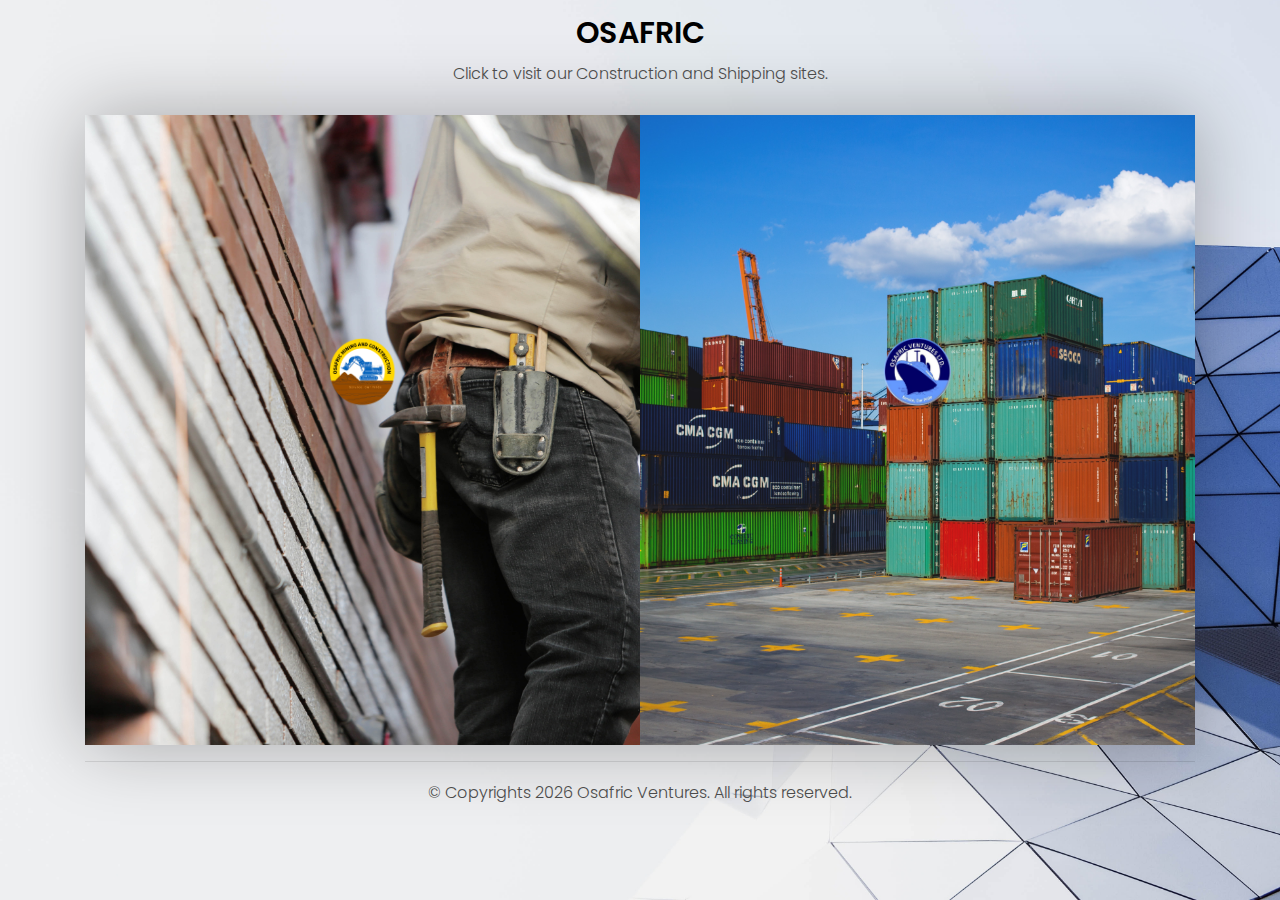
==== commit 5777e525: "ripples changed to logos" ====
--- a/index.html
+++ b/index.html
@@ -24,7 +24,7 @@
       <div class="gallery-wrap">
         <div class="item item-1">
           <div class="ripple">
-            <img src="img/ripple.gif" alt="">
+            <img src="img/newlogo.png" alt="">
           </div>
           <div class="overlay">
             <div class="item-content">
@@ -37,7 +37,7 @@
         </div>
         <div class="item item-2">
           <div class="ripple">
-            <img src="img/ripple.gif" alt="">
+            <img src="img/logo.png" alt="">
           </div>
           <div class="overlay">
             <div class="item-content">
@@ -56,4 +56,4 @@
     </div>
   </div>
 </body>
-</html>+</html>
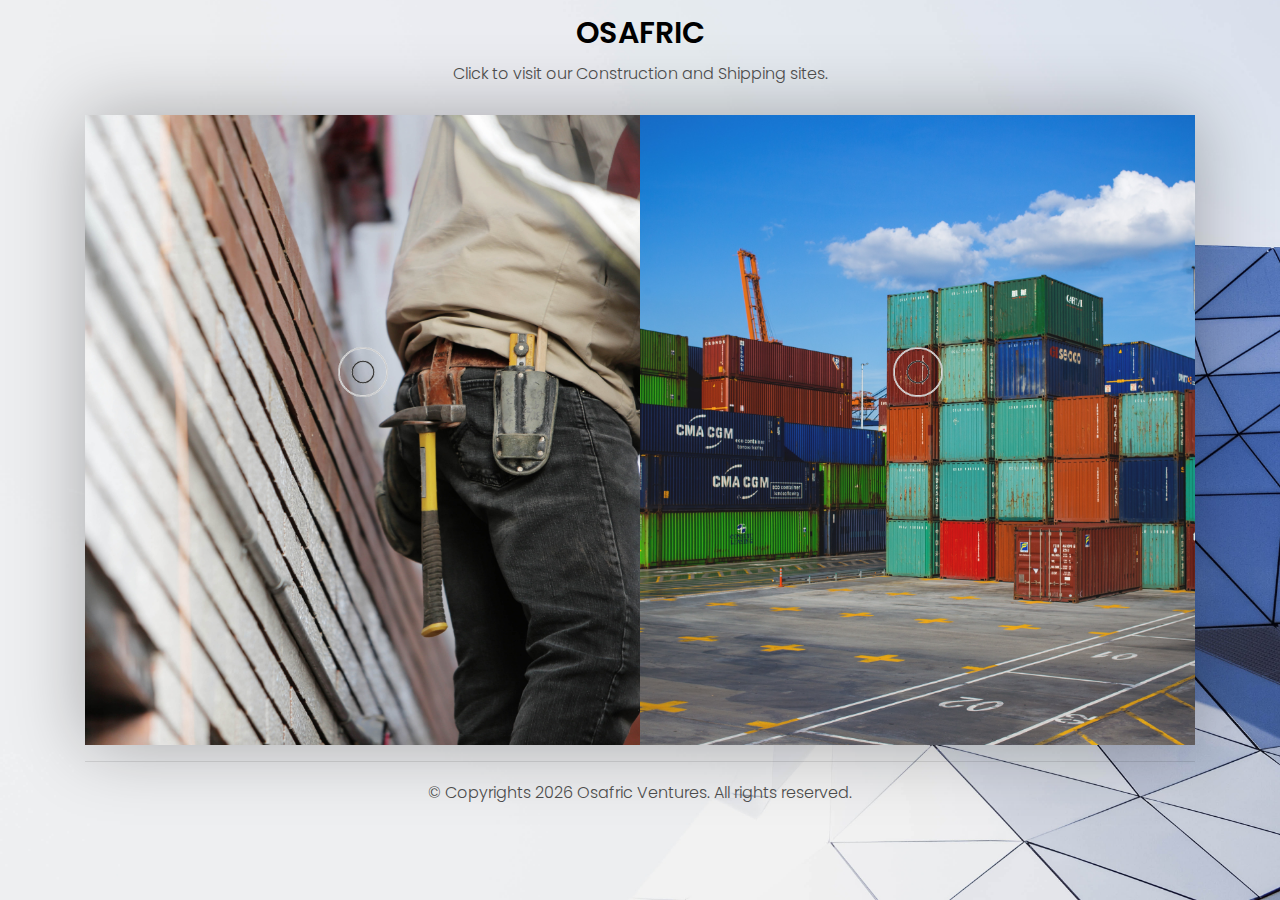
==== commit 1c702262: "Update index.html" ====
--- a/index.html
+++ b/index.html
@@ -24,7 +24,7 @@
       <div class="gallery-wrap">
         <div class="item item-1">
           <div class="ripple">
-            <img src="img/newlogo.png" alt="">
+            <img src="img/ripple.gif" alt="">
           </div>
           <div class="overlay">
             <div class="item-content">
@@ -37,7 +37,7 @@
         </div>
         <div class="item item-2">
           <div class="ripple">
-            <img src="img/logo.png" alt="">
+            <img src="img/ripple.gif" alt="">
           </div>
           <div class="overlay">
             <div class="item-content">
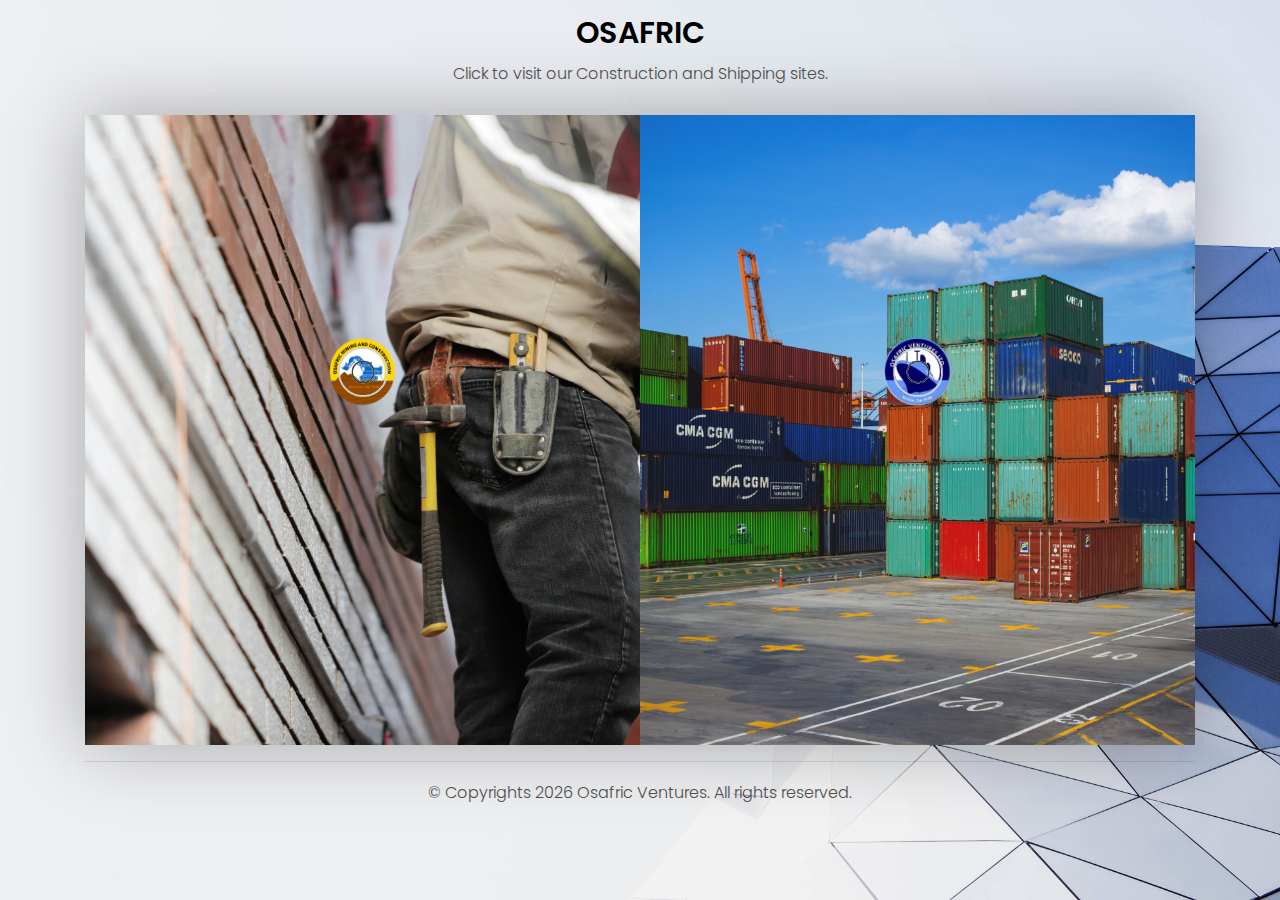
==== commit 01dcde3d: "changes to index file (logos)" ====
--- a/index.html
+++ b/index.html
@@ -12,6 +12,11 @@
   <title>Osafric</title>
 </head>
 <body>
+  <style>
+    .rip {
+      position: absolute;
+    }
+  </style>
   <div class="landing">
     <div class="text-bg">
       
@@ -24,7 +29,8 @@
       <div class="gallery-wrap">
         <div class="item item-1">
           <div class="ripple">
-            <img src="img/ripple.gif" alt="">
+            <img src="img/ripple.gif" class="rip" alt="">
+            <img src="img/newlogo.png" class="log-img" alt="">
           </div>
           <div class="overlay">
             <div class="item-content">
@@ -37,7 +43,8 @@
         </div>
         <div class="item item-2">
           <div class="ripple">
-            <img src="img/ripple.gif" alt="">
+            <img src="img/ripple.gif" class="rip" alt="">
+            <img src="img/logo.png" class="log-img" alt="">
           </div>
           <div class="overlay">
             <div class="item-content">
